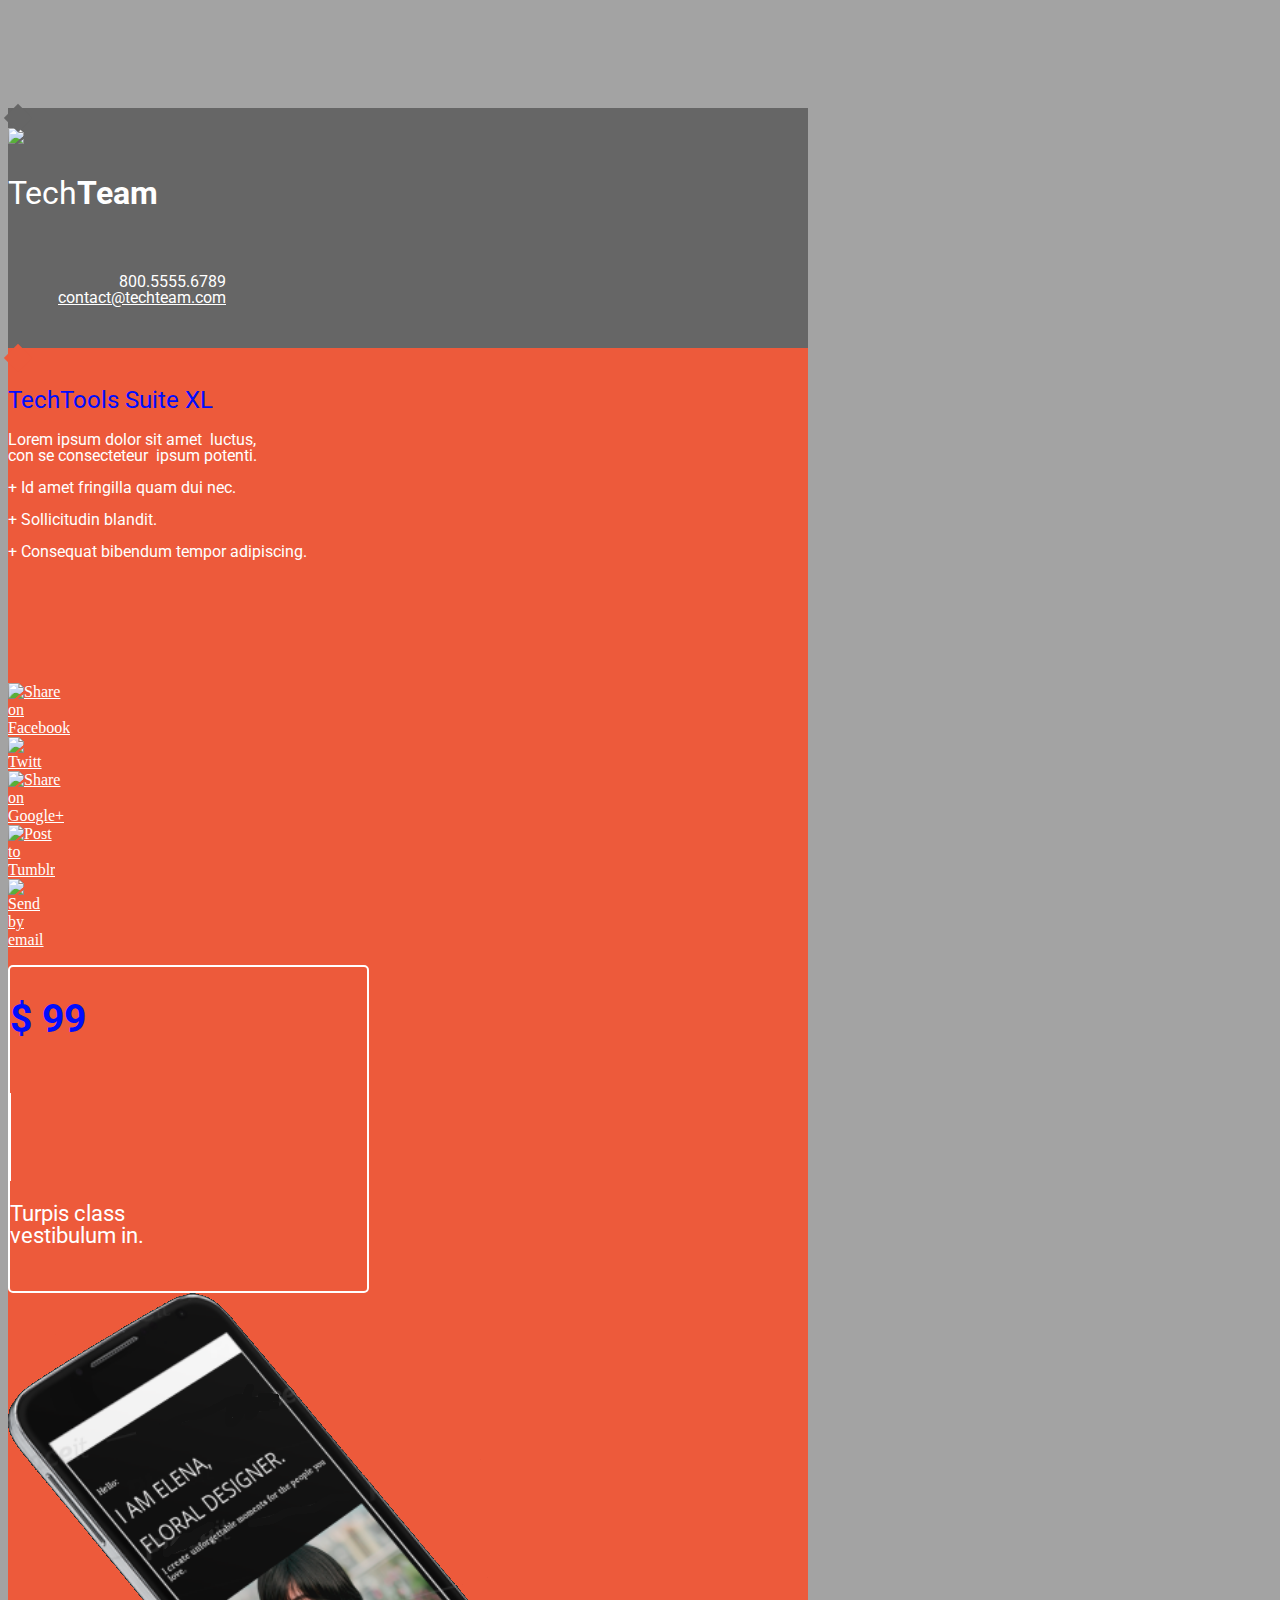
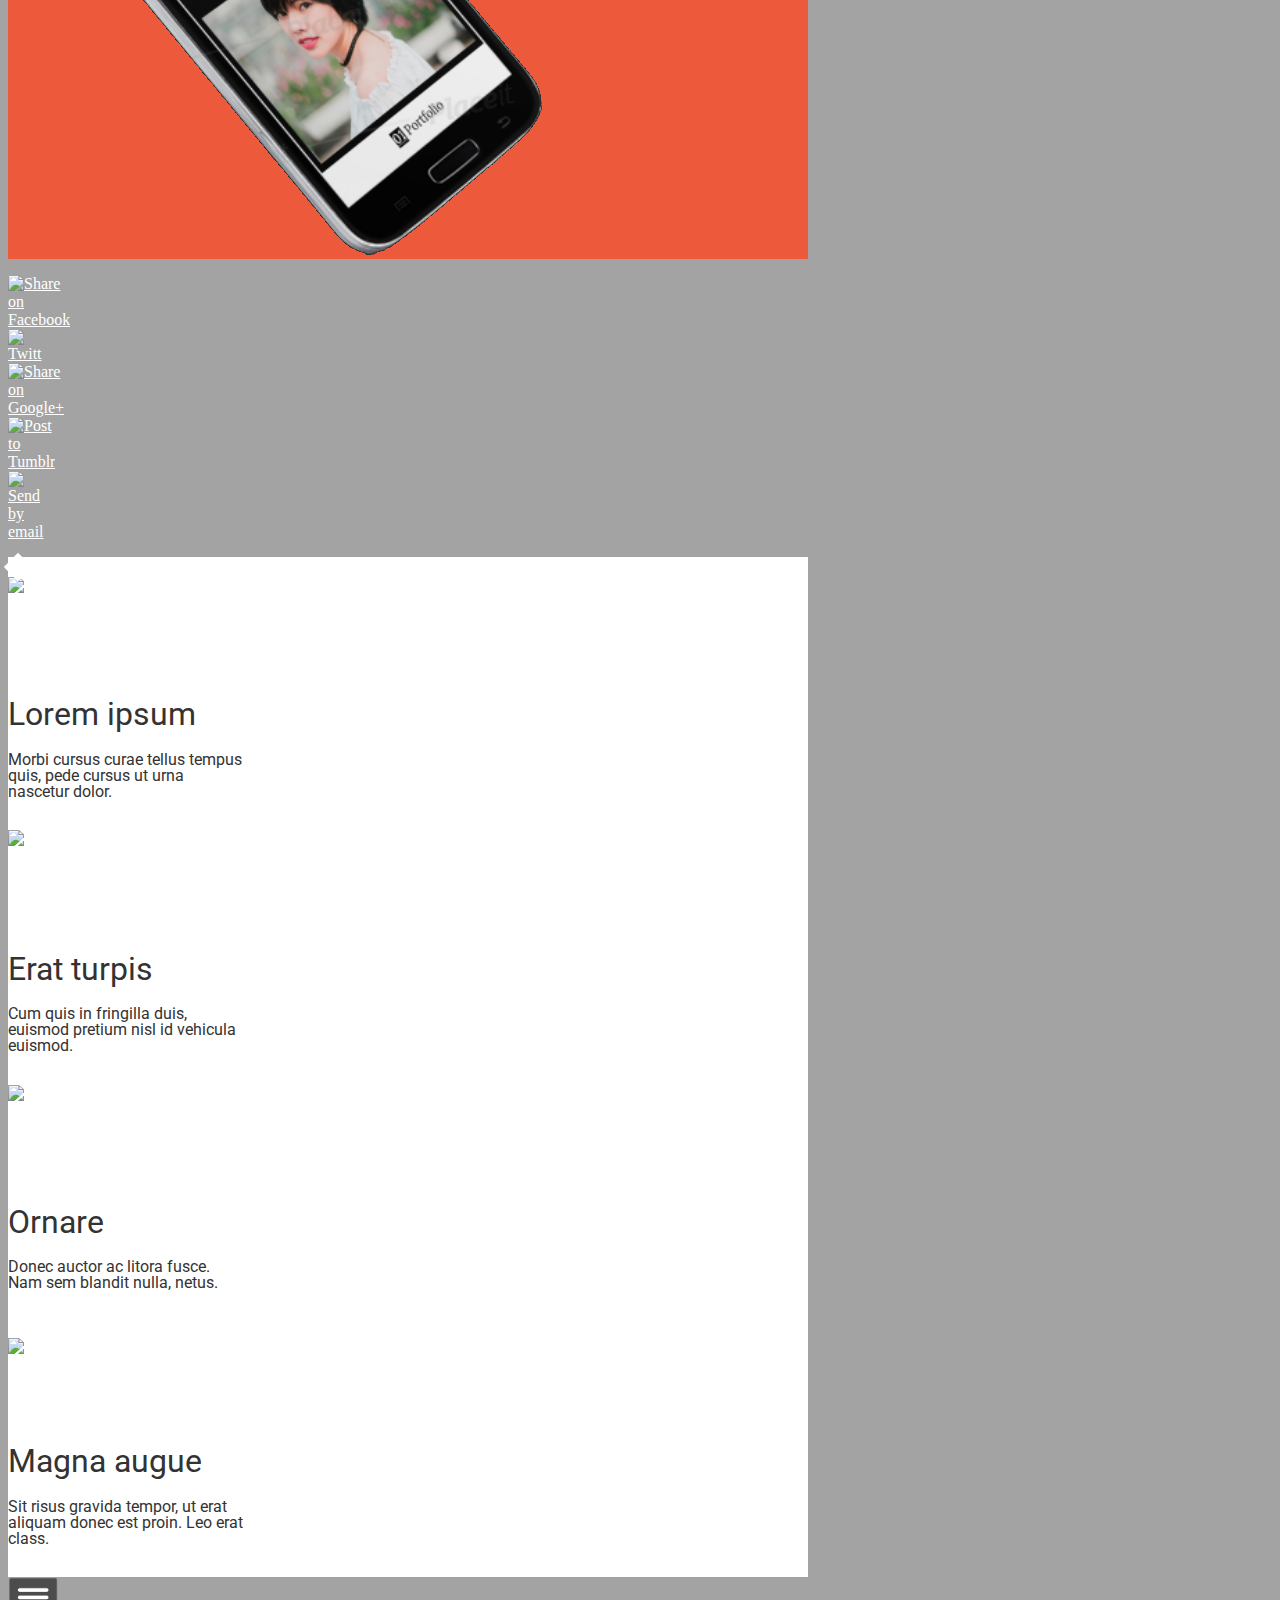
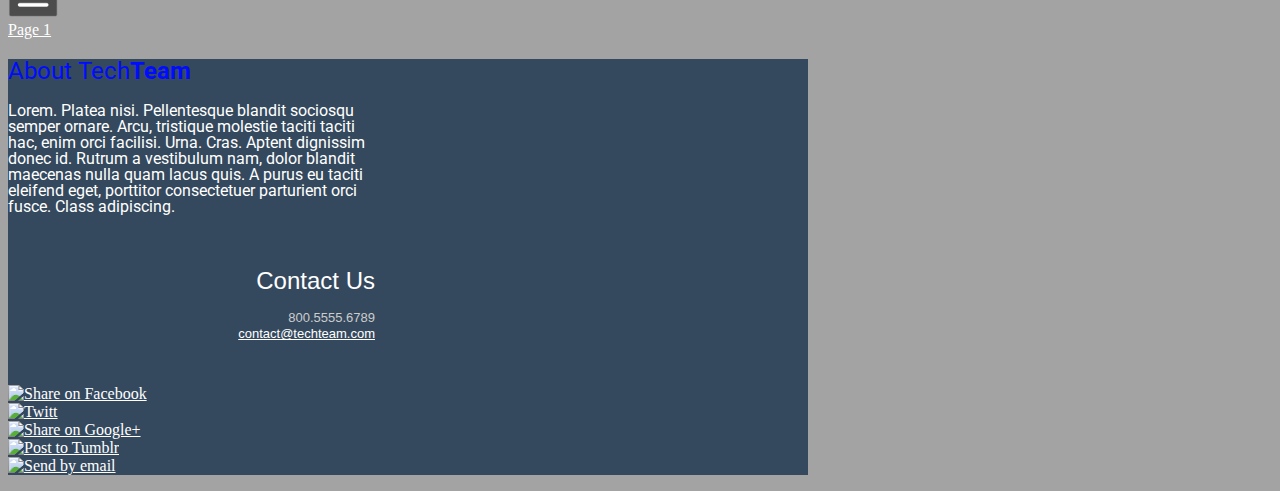
==== editable.html @ 441bf954 "Create editable.html" ====
<!DOCTYPE html><html lang=""><head>
    <title>Tech Tools Suite XL</title>
    <meta charset="UTF-8">
    <meta name="generator" content="Silex v2.2.8">
    <!-- leave this for stats -->
    <script type="text/javascript" src="https://preprod.silex.me/static/2.8/jquery.js" data-silex-static=""></script>
    <script type="text/javascript" src="https://preprod.silex.me/static/2.8/jquery-ui.js" data-silex-static=""></script>

    <script type="text/javascript" src="https://preprod.silex.me/static/2.8/pageable.js" data-silex-static=""></script>
    <script type="text/javascript" src="https://preprod.silex.me/static/2.8/front-end.js" data-silex-static=""></script>
    <!-- Normalize -->
    <link href="https://preprod.silex.me/static/2.8/normalize.css" rel="stylesheet" data-silex-static="">
    <!-- Silex style -->
    <link href="https://preprod.silex.me/static/2.8/front-end.css" rel="stylesheet" data-silex-static="">

    <style type="text/css" class="silex-style">.rotated {-webkit-transform: rotate(45deg); -moz-transform: rotate(45deg); -ms-transform: rotate(45deg); -o-transform: rotate(45deg); transform: rotate(45deg);}.top-z {z-index: 999;}</style>
    <script type="text/javascript" class="silex-script"></script>
    
    <style class="silex-inline-styles" type="text/css">.silex-id-1439573540471-28 {cursor: auto; background-color: rgb(163, 163, 163);}.silex-id-1541609928224-13 {min-height: 100px;}@media only screen and (max-width: 480px), only screen and (max-device-width: 480px) {.silex-id-1541609928224-13 {top: 0px; left: 0px;}}.silex-id-1541609928220-12 {min-height: 100px;}@media only screen and (max-width: 480px), only screen and (max-device-width: 480px) {.silex-id-1541609928220-12 {min-height: 59px; top: 0px; left: 12px; width: 444px;}}.silex-id-1492793402523-5 {background-color: transparent; min-width: 800px;}.silex-id-1492793402523-4 {width: 800px; background-color: rgba(102,102,102,1); min-height: 100px; top: 15px; left: 726px;}.silex-id-1439573540164-25 {width: 20px; top: 89px; left: 376px; background-color: rgb(102, 102, 102); min-height: 20px;}.silex-id-1439573539993-24 {width: 28px; top: 35px; left: 25px; min-height: 28px;}.silex-id-1439573539891-23 {width: 197px; top: 9px; left: 60px; background-color: transparent; min-height: 81px;}@media only screen and (max-width: 480px), only screen and (max-device-width: 480px) {.silex-id-1439573539891-23 {top: 10px; left: 53px; width: 169px; min-height: 81px;}}.silex-id-1439573539452-22 {width: 218px; top: 15px; left: 555px; background-color: transparent; min-height: 74px;}@media only screen and (max-width: 480px), only screen and (max-device-width: 480px) {.silex-id-1439573539452-22 {top: 13px; left: 236px; width: 205px; min-height: 74px;}}.silex-id-1492793481801-7 {background-color: transparent; min-width: 800px;}@media only screen and (max-width: 480px), only screen and (max-device-width: 480px) {.silex-id-1492793481801-7 {top: 159px; left: 0px;}}.silex-id-1492793481801-6 {width: 800px; background-color: rgba(237,90,59,1); min-height: 500px; top: 15px; left: 727px;}@media only screen and (max-width: 480px), only screen and (max-device-width: 480px) {.silex-id-1492793481801-6 {min-height: 808px; top: 0px; left: 12px; width: 444px;}}.silex-id-1439573537452-20 {width: 20px; top: 488px; left: 376px; background-color: rgb(237, 90, 59); min-height: 20px;}.silex-id-1439573536451-19 {width: 464px; top: 60px; left: 25px; background-color: transparent; min-height: 279px;}@media only screen and (max-width: 480px), only screen and (max-device-width: 480px) {.silex-id-1439573536451-19 {top: 0px; left: 22px; width: 421px; min-height: 208px;}}.silex-id-1541610118145-0 {width: 37px; min-height: 221px; background-color: transparent; top: 337px; left: 684px;}@media only screen and (max-width: 480px), only screen and (max-device-width: 480px) {.silex-id-1541610118145-0 {top: 639px; left: 139px; width: 189px; min-height: 22px;}}.silex-id-1545068412418-19 {width: 412px; background-color: transparent; min-height: 132px; top: 328px; left: 190px;}.silex-id-1439573535453-18 {width: 357px; top: 14px; left: 24px; border-top-width: 2px; border-right-width: 2px; border-bottom-width: 2px; border-left-width: 2px; border-top-style: solid; border-right-style: solid; border-bottom-style: solid; border-left-style: solid; border-top-color: rgb(255, 255, 255); border-right-color: rgb(255, 255, 255); border-bottom-color: rgb(255, 255, 255); border-left-color: rgb(255, 255, 255); border-image-source: initial; border-image-slice: initial; border-image-width: initial; border-image-outset: initial; border-image-repeat: initial; border-top-left-radius: 5px; border-top-right-radius: 5px; border-bottom-right-radius: 5px; border-bottom-left-radius: 5px; background-color: transparent; min-height: 98px;}.silex-id-1439573534459-17 {width: 95px; top: 1px; left: 20px; background-color: transparent; min-height: 93px;}.silex-id-1439573533566-16 {width: 31px; top: 5px; left: 132px; border-top-width: 0px; border-right-width: 0px; border-bottom-width: 0px; border-left-width: 1px; border-top-style: solid; border-right-style: solid; border-bottom-style: solid; border-left-style: solid; border-top-color: rgb(255, 255, 255); border-right-color: rgb(255, 255, 255); border-bottom-color: rgb(255, 255, 255); border-left-color: rgb(255, 255, 255); background-color: transparent; line-height: 19px; min-height: 88px;}.silex-id-1541610551952-2 {width: 154px; min-height: 80px; top: 7px; left: 189px;}.silex-id-1439573276986-15 {width: 305px; top: 13px; left: 435px; min-height: 320px;}.silex-id-1492793748318-13 {width: 37px; min-height: 221px; background-color: transparent; top: 138px; left: 26px;}@media only screen and (max-width: 480px), only screen and (max-device-width: 480px) {.silex-id-1492793748318-13 {top: 639px; left: 139px; width: 189px; min-height: 22px;}}.silex-id-1545068486823-20 {background-color: transparent; min-width: 800px; top: 276px; left: NaNpx;}@media only screen and (max-width: 480px), only screen and (max-device-width: 480px) {.silex-id-1545068486823-20 {top: 866px; left: 0px;}}.silex-id-1545068486823-21 {width: 800px; background-color: rgba(255,255,255,1); min-height: 387px; top: 15px; left: 647px;}@media only screen and (max-width: 480px), only screen and (max-device-width: 480px) {.silex-id-1545068486823-21 {min-height: 793px;}}.silex-id-1545068486824-22 {width: 20px; top: 377px; left: 376px; background-color: rgb(255, 255, 255); min-height: 20px;}.silex-id-1545068499092-35 {width: 370px; background-color: rgb(255, 255, 255); min-height: 150px; top: 25px; left: 21px;}.silex-id-1439573272985-11 {width: 100px; top: 30px; left: 0px; min-height: 100px;}.silex-id-1439573271990-10 {width: 236px; top: 3px; left: 122px; background-color: transparent; min-height: 132px;}.silex-id-1545068552828-36 {width: 370px; background-color: rgb(255, 255, 255); min-height: 150px; top: 25px; left: 410px;}.silex-id-1439573274988-13 {width: 100px; top: 29px; left: 10px; min-height: 101px;}.silex-id-1439573270988-9 {width: 236px; top: 3px; left: 134px; background-color: transparent; min-height: 132px;}.silex-id-1545068587372-37 {width: 370px; background-color: rgb(255, 255, 255); min-height: 150px; top: 216px; left: 21px;}.silex-id-1439573276011-14 {width: 100px; top: 37px; left: 0px; min-height: 100px;}.silex-id-1439573269990-8 {width: 236px; top: 10px; left: 121px; background-color: transparent; min-height: 132px;}.silex-id-1545068587409-38 {width: 370px; background-color: rgb(255, 255, 255); min-height: 150px; top: 216px; left: 410px;}.silex-id-1439573273989-12 {width: 100px; top: 30px; left: 10px; min-height: 86px;}.silex-id-1439573268988-7 {width: 236px; top: 3px; left: 133px; background-color: transparent; min-height: 132px;}.silex-id-1492793650681-11 {background-color: transparent; min-width: 800px;}.silex-id-1492793650680-10 {width: 800px; background-color: rgba(53,73,94,1); min-height: 250px;}.silex-id-1439573265982-4 {width: 367px; top: 25px; left: 25px; background-color: transparent; min-height: 210px;}.silex-id-1439573264982-3 {width: 367px; top: 25px; left: 413px; background-color: transparent; min-height: 100px;}.silex-id-1492793700949-12 {width: 180px; min-height: 68px; background-color: transparent; top: 126px; left: 604px;}</style>






    <script type="text/json" class="silex-json-styles">[{"fonts":[{"family":"'Roboto', sans-serif","href":"https://fonts.googleapis.com/css?family=Roboto"}],"desktop":{"silex-id-1439573540471-28":{"cursor":"auto","background-color":"rgb(163, 163, 163)","top":"","left":""},"silex-id-1439573540164-25":{"width":"20px","top":"89px","left":"376px","background-color":"rgb(102, 102, 102)","min-height":"20px"},"silex-id-1439573539993-24":{"width":"28px","top":"35px","left":"25px","min-height":"28px"},"silex-id-1439573539891-23":{"width":"197px","top":"9px","left":"60px","background-color":"transparent","min-height":"81px"},"silex-id-1439573539452-22":{"width":"218px","top":"15px","left":"555px","background-color":"transparent","min-height":"74px"},"silex-id-1439573537452-20":{"width":"20px","top":"488px","left":"376px","background-color":"rgb(237, 90, 59)","min-height":"20px"},"silex-id-1439573536451-19":{"width":"464px","top":"60px","left":"25px","background-color":"transparent","min-height":"279px"},"silex-id-1439573535453-18":{"width":"357px","top":"14px","left":"24px","border-top-width":"2px","border-right-width":"2px","border-bottom-width":"2px","border-left-width":"2px","border-top-style":"solid","border-right-style":"solid","border-bottom-style":"solid","border-left-style":"solid","border-top-color":"rgb(255, 255, 255)","border-right-color":"rgb(255, 255, 255)","border-bottom-color":"rgb(255, 255, 255)","border-left-color":"rgb(255, 255, 255)","border-image-source":"initial","border-image-slice":"initial","border-image-width":"initial","border-image-outset":"initial","border-image-repeat":"initial","border-top-left-radius":"5px","border-top-right-radius":"5px","border-bottom-right-radius":"5px","border-bottom-left-radius":"5px","background-color":"transparent","min-height":"98px"},"silex-id-1439573534459-17":{"width":"95px","top":"1px","left":"20px","background-color":"transparent","min-height":"93px"},"silex-id-1439573533566-16":{"width":"31px","top":"5px","left":"132px","border-top-width":"0px","border-right-width":"0px","border-bottom-width":"0px","border-left-width":"1px","border-top-style":"solid","border-right-style":"solid","border-bottom-style":"solid","border-left-style":"solid","border-top-color":"rgb(255, 255, 255)","border-right-color":"rgb(255, 255, 255)","border-bottom-color":"rgb(255, 255, 255)","border-left-color":"rgb(255, 255, 255)","background-color":"transparent","line-height":"19px","min-height":"88px"},"silex-id-1439573276986-15":{"width":"305px","top":"13px","left":"435px","min-height":"320px"},"silex-id-1439573276011-14":{"width":"100px","top":"37px","left":"0px","min-height":"100px"},"silex-id-1439573274988-13":{"width":"100px","top":"29px","left":"10px","min-height":"101px"},"silex-id-1439573273989-12":{"width":"100px","top":"30px","left":"10px","min-height":"86px"},"silex-id-1439573272985-11":{"width":"100px","top":"30px","left":"0px","min-height":"100px"},"silex-id-1439573271990-10":{"width":"236px","top":"3px","left":"122px","background-color":"transparent","min-height":"132px"},"silex-id-1439573270988-9":{"width":"236px","top":"3px","left":"134px","background-color":"transparent","min-height":"132px"},"silex-id-1439573269990-8":{"width":"236px","top":"10px","left":"121px","background-color":"transparent","min-height":"132px"},"silex-id-1439573268988-7":{"width":"236px","top":"3px","left":"133px","background-color":"transparent","min-height":"132px"},"silex-id-1439573267988-6":{"width":"20px","top":"377px","left":"376px","background-color":"rgb(255, 255, 255)","min-height":"20px"},"silex-id-1439573265982-4":{"width":"367px","top":"25px","left":"25px","background-color":"transparent","min-height":"210px"},"silex-id-1439573264982-3":{"width":"367px","top":"25px","left":"413px","background-color":"transparent","min-height":"100px"},"silex-id-1439573263985-2":{"width":"42px","top":"141px","left":"736px","min-height":"38px"},"silex-id-1439573262983-1":{"width":"18px","top":"139px","left":"687px","min-height":"38px"},"silex-id-1439573261942-0":{"width":"27px","top":"140px","left":"632px","min-height":"38px"},"silex-id-1492793402523-4":{"width":"800px","background-color":"rgba(102,102,102,1)","min-height":"100px","top":"15px","left":"726px"},"silex-id-1492793402523-5":{"background-color":"transparent","min-width":"800px"},"silex-id-1492793481801-6":{"width":"800px","background-color":"rgba(237,90,59,1)","min-height":"500px","top":"15px","left":"727px"},"silex-id-1492793481801-7":{"background-color":"transparent","min-width":"800px"},"silex-id-1492793561473-8":{"width":"800px","background-color":"rgba(255,255,255,1)","min-height":"387px","top":"15px","left":"647px"},"silex-id-1492793650680-10":{"width":"800px","background-color":"rgba(53,73,94,1)","min-height":"250px"},"silex-id-1492793650681-11":{"background-color":"transparent","min-width":"800px"},"silex-id-1492793700949-12":{"width":"180px","min-height":"68px","background-color":"transparent","top":"126px","left":"604px"},"silex-id-1492793748318-13":{"width":"37px","min-height":"221px","background-color":"transparent","top":"138px","left":"26px"},"silex-id-1492793856630-14":{"width":"369px","background-color":"transparent","min-height":"148px","top":"25px","left":"21px"},"silex-id-1492794657856-15":{"width":"370px","background-color":"transparent","min-height":"140px","top":"216px","left":"21px"},"silex-id-1492795290607-16":{"width":"370px","background-color":"transparent","min-height":"150px","top":"25px","left":"420px"},"silex-id-1492795298615-17":{"width":"370px","background-color":"transparent","min-height":"141px","top":"216px","left":"420px"},"silex-id-1541609928220-12":{"width":"","background-color":"","min-height":"100px"},"silex-id-1541609928224-13":{"min-height":"100px"},"silex-id-1541610118145-0":{"width":"37px","min-height":"221px","background-color":"transparent","top":"337px","left":"684px"},"silex-id-1541610551952-2":{"width":"154px","min-height":"80px","top":"7px","left":"189px"},"silex-id-1545068412418-19":{"width":"412px","background-color":"transparent","min-height":"132px","top":"328px","left":"190px"},"silex-id-1545068486824-22":{"width":"20px","top":"377px","left":"376px","background-color":"rgb(255, 255, 255)","min-height":"20px"},"silex-id-1545068486829-24":{"width":"100px","top":"27px","left":"0px","min-height":"100px"},"silex-id-1545068486831-25":{"width":"236px","top":"0px","left":"122px","background-color":"transparent","min-height":"132px"},"silex-id-1545068486836-27":{"width":"100px","top":"27px","left":"0px","min-height":"100px"},"silex-id-1545068486837-28":{"width":"236px","top":"0px","left":"121px","background-color":"transparent","min-height":"132px"},"silex-id-1545068486842-30":{"width":"100px","top":"27px","left":"0px","min-height":"86px"},"silex-id-1545068486843-31":{"width":"236px","top":"0px","left":"123px","background-color":"transparent","min-height":"132px"},"silex-id-1545068486850-33":{"width":"100px","top":"23px","left":"0px","min-height":"101px"},"silex-id-1545068486851-34":{"width":"236px","top":"-3px","left":"124px","background-color":"transparent","min-height":"132px"},"silex-id-1545068486823-20":{"background-color":"transparent","min-width":"800px","top":"276px","left":"NaNpx"},"silex-id-1545068486823-21":{"width":"800px","background-color":"rgba(255,255,255,1)","min-height":"387px","top":"15px","left":"647px"},"silex-id-1545068499092-35":{"width":"370px","background-color":"rgb(255, 255, 255)","min-height":"150px","top":"25px","left":"21px"},"silex-id-1545068552828-36":{"width":"370px","background-color":"rgb(255, 255, 255)","min-height":"150px","top":"25px","left":"410px"},"silex-id-1545068587372-37":{"width":"370px","background-color":"rgb(255, 255, 255)","min-height":"150px","top":"216px","left":"21px"},"silex-id-1545068587409-38":{"width":"370px","background-color":"rgb(255, 255, 255)","min-height":"150px","top":"216px","left":"410px"}},"mobile":{"silex-id-1439573539891-23":{"top":"10px","left":"53px","width":"169px","min-height":"81px"},"silex-id-1541609928224-13":{"top":"0px","left":"0px"},"silex-id-1541609928220-12":{"min-height":"59px","top":"0px","left":"12px","width":"444px"},"silex-id-1439573539452-22":{"top":"13px","left":"236px","width":"205px","min-height":"74px"},"silex-id-1492793748318-13":{"top":"639px","left":"139px","width":"189px","min-height":"22px"},"silex-id-1492793561473-8":{"min-height":"793px"},"silex-id-1439573536451-19":{"top":"0px","left":"22px","width":"421px","min-height":"208px"},"silex-id-1492793481801-6":{"min-height":"808px","top":"0px","left":"12px","width":"444px"},"silex-id-1492793481801-7":{"top":"159px","left":"0px"},"silex-id-1541610118145-0":{"top":"639px","left":"139px","width":"189px","min-height":"22px"},"silex-id-1545068486823-21":{"min-height":"793px"},"silex-id-1545068486823-20":{"top":"866px","left":"0px"}},"prodotypeData":{"component":{"silex-id-1492793700949-12":{"name":"share1","templateName":"share","networks":["Facebook","Twitter","Google+","Tumblr","Email"],"style":"Flat Web Icon Set - Color","description":"Your site description"},"silex-id-1492793748318-13":{"name":"share1","templateName":"share","networks":["Facebook","Twitter","Google+","Tumblr","Email"],"style":"Flat Web Icon Set - Color","description":"Your site description"},"silex-id-1492793856630-14":{"name":"animated-container1","templateName":"animated-container","scale":"1"},"silex-id-1492794657856-15":{"name":"animated-container2","templateName":"animated-container","scale":"1","origin":"right"},"silex-id-1492795290607-16":{"name":"animated-container2","templateName":"animated-container","scale":"","origin":"right","distance":"0"},"silex-id-1492795298615-17":{"name":"animated-container2","templateName":"animated-container","scale":"1","origin":"right"},"silex-id-1541610118145-0":{"name":"share1","templateName":"share","networks":["Facebook","Twitter","Google+","Tumblr","Email"],"style":"Flat Web Icon Set - Color","description":"Your site description"}},"style":{"all-style":{"className":"all-style","templateName":"text","displayName":"All style","styles":{"desktop":{"normal":{"className":"all-style","pseudoClass":"normal","Heading1":{"font-weight":"normal","color":""},"All":{"color":"#ffffff","line-height":"1","font-family":"'Roboto', sans-serif"},"Link":{"color":"#ffffff"},"Heading2":{"font-weight":"normal","color":"#000cff"}}}}},"right-text":{"className":"right-text","templateName":"text","displayName":"Right text","styles":{"desktop":{"normal":{"className":"right-text","pseudoClass":"normal","All":{"text-align":"right"}}}}},"black-text":{"className":"black-text","templateName":"text","displayName":"Black text","styles":{"desktop":{"normal":{"templateName":"text","className":"black-text","pseudoClass":"normal","All":{"color":"#333333","line-height":"1"}}}}},"promo-text":{"className":"promo-text","templateName":"text","displayName":"Promo text","styles":{"desktop":{"normal":{"className":"promo-text","pseudoClass":"normal","All":{"text-indent":"","line-height":"","color":"#ffffff","font-size":"22px"},"Heading2":{"font-weight":"bold","font-size":"39px"}}}}}}}}]</script>


















    











    
    
<style class="silex-prodotype-style" type="text/css" data-style-id="all-style">h1 {font-weight: normal;}h2 {font-weight: normal; color: #000cff;}.text-element > .silex-element-content {font-family: 'Roboto', sans-serif; color: #ffffff; line-height: 1;}a {color: #ffffff;}[data-silex-href] {color: #ffffff;}</style><link href="https://fonts.googleapis.com/css?family=Roboto" rel="stylesheet" class="silex-custom-font"><style class="silex-prodotype-style" type="text/css" data-style-id="right-text">.right-text.text-element > .silex-element-content {text-align: right;}</style><style class="silex-prodotype-style" type="text/css" data-style-id="black-text">.black-text.text-element > .silex-element-content {color: #333333; line-height: 1;}</style><style class="silex-prodotype-style" type="text/css" data-style-id="promo-text">.promo-text h2 {font-weight: bold; font-size: 39px;}.promo-text.text-element > .silex-element-content {font-size: 22px; color: #ffffff;}</style><meta name="viewport" content="width=device-width, initial-scale=1"><meta name="website-width" content="800"><style type="text/css" class="silex-style-settings">.website-width {width: 800px;}</style><meta name="hostingProvider" content="ghpages"><meta name="publicationPath" content="{&quot;name&quot;:&quot;gh-pages&quot;,&quot;folder&quot;:&quot;repet&quot;,&quot;path&quot;:&quot;repet/gh-pages&quot;,&quot;service&quot;:&quot;github&quot;,&quot;url&quot;:&quot;https://singchan.github.io/repet/&quot;}"><!-- Silex HEAD tag do not remove -->
    <!-- End of Silex HEAD tag do not remove --></head>

<body data-silex-type="container" class="silex-id-1439573540471-28 all-style enable-mobile silex-runtime" data-silex-id="silex-id-1439573540471-28"><div data-silex-type="container" class="prevent-draggable container-element editable-style silex-id-1541609928224-13 section-element hide-on-desktop" data-silex-id="silex-id-1541609928224-13" style=""><div data-silex-type="container" class="editable-style silex-id-1541609928220-12 container-element silex-element-content silex-container-content website-width prevent-draggable" data-silex-id="silex-id-1541609928220-12"></div></div><div data-silex-type="container" class="prevent-draggable container-element editable-style silex-id-1492793402523-5 section-element" data-silex-id="silex-id-1492793402523-5">
        <div data-silex-type="container" class="editable-style silex-id-1492793402523-4 container-element silex-element-content silex-container-content website-width prevent-draggable" data-silex-id="silex-id-1492793402523-4">
            <div data-silex-type="container" class="editable-style container-element rotated top-z silex-id-1439573540164-25" data-silex-id="silex-id-1439573540164-25"></div>
            <div data-silex-type="image" class="editable-style image-element silex-id-1439573539993-24" data-silex-id="silex-id-1439573539993-24"><img src="../../../../../libs/templates/silex-templates/tech-tools/assets/feed-icon-14x14.png" class="silex-element-content">
            </div>
            
            
        <div data-silex-type="text" class="editable-style text-element silex-id-1439573539891-23" data-silex-id="silex-id-1439573539891-23" style="">
                <div class="silex-element-content normal"><h1>Tech<b>Team</b></h1><b></b>
                    
                </div>
            </div><div data-silex-type="text" class="editable-style text-element silex-id-1439573539452-22 right-text" data-silex-id="silex-id-1439573539452-22">
                <div class="silex-element-content normal"><p>
                    800.5555.6789
                    
                    
                        <a href="mailto:contact@techteam.com">
                        </a>
                        <a href="mailto:contact@techteam.com">contact@techteam.com</a>
                    
                    </p><p></p></div>
            </div></div>
    </div><div data-silex-type="container" class="prevent-draggable container-element editable-style silex-id-1492793481801-7 section-element" data-silex-id="silex-id-1492793481801-7">
        <div data-silex-type="container" class="editable-style silex-id-1492793481801-6 container-element silex-element-content silex-container-content website-width prevent-draggable" data-silex-id="silex-id-1492793481801-6">
            <div data-silex-type="container" class="editable-style container-element rotated top-z silex-id-1439573537452-20" data-silex-id="silex-id-1439573537452-20"></div>
            <div data-silex-type="text" class="editable-style text-element silex-id-1439573536451-19" data-silex-id="silex-id-1439573536451-19">
                <div class="silex-element-content normal">
                     <h2>TechTools&nbsp;Suite XL</h2>
                    
                        
                            <p>
                                Lorem ipsum dolor sit amet
                                &nbsp;luctus,&nbsp;<br>con se consecteteur&nbsp;
                                ipsum potenti.&nbsp;
                            </p>
                        
                        
                            <p>+ Id amet fringilla quam dui nec.&nbsp;</p>
                            <p>+ Sollicitudin blandit.&nbsp;</p>
                            <p>+ Consequat bibendum tempor adipiscing.&nbsp;</p>
                        
                    
                </div>
            </div>

            
            
        <div data-silex-type="html" class="editable-style html-element silex-component silex-component-share silex-id-1541610118145-0 hide-on-desktop" data-silex-id="silex-id-1541610118145-0" style="">
            <div class="silex-element-content">
<ul class="share-buttons" id="id_1541610118284_980">
  
  <li><a href="https://www.facebook.com/sharer/sharer.php?u=http://yoursite.com&amp;t=Your site title" title="Share on Facebook" target="_blank"><img alt="Share on Facebook" data-silex-static="" src="https://preprod.silex.me/static/2.8/simplesharingbuttons/flat_web_icon_set/color/Facebook.png"></a></li>
  
  
  <li><a href="https://twitter.com/intent/tweet?source=http://yoursite.com&amp;text=Your site title:%20http://yoursite.com&amp;via=silexlabs" target="_blank" title="Share on Twitter"><img alt="Twitt" data-silex-static="" src="https://preprod.silex.me/static/2.8/simplesharingbuttons/flat_web_icon_set/color/Twitter.png"></a></li>
  
  
  <li><a href="https://plus.google.com/share?url=http://yoursite.com" target="_blank" title="Share on Google+"><img alt="Share on Google+" data-silex-static="" src="https://preprod.silex.me/static/2.8/simplesharingbuttons/flat_web_icon_set/color/Google%2B.png"></a></li>
  
  
  <li><a href="http://www.tumblr.com/share?v=3&amp;u=http://yoursite.com&amp;t=Your site title&amp;s=" target="_blank" title="Post to Tumblr"><img alt="Post to Tumblr" data-silex-static="" src="https://preprod.silex.me/static/2.8/simplesharingbuttons/flat_web_icon_set/color/Tumblr.png"></a></li>
  
  
  
  
  
  
  
  
  <li><a href="mailto:?subject=Your site title&amp;body=Your site description:%20http://yoursite.com" target="_blank" title="Send email"><img alt="Send by email" data-silex-static="" src="https://preprod.silex.me/static/2.8/simplesharingbuttons/flat_web_icon_set/color/Email.png"></a></li>
  
</ul>

<style type="text/css">#id_1541610118284_980.share-buttons {list-style: none; padding: 0;}#id_1541610118284_980.share-buttons li {display: inline;}#id_1541610118284_980.share-buttons .sr-only {position: absolute; clip: rect(1px, 1px, 1px, 1px); padding: 0; border: 0; height: 1px; width: 1px; overflow: hidden;}</style>
</div>
        </div><div data-silex-type="container" class="editable-style silex-id-1545068412418-19 container-element" data-silex-id="silex-id-1545068412418-19" style=""><div data-silex-type="container" class="editable-style container-element silex-id-1439573535453-18" data-silex-id="silex-id-1439573535453-18" style="">
                    <div data-silex-type="text" class="editable-style text-element silex-id-1439573534459-17 promo-text" data-silex-id="silex-id-1439573534459-17" style="">
                        <div class="silex-element-content normal">
                            <h2>
                                $
                                99
                            </h2>
                        </div>
                    </div>
                    
                <div data-silex-type="text" class="editable-style text-element silex-id-1439573533566-16 promo-text" data-silex-id="silex-id-1439573533566-16" style="">
                        <div class="silex-element-content normal"><br></div>
                    </div><div data-silex-type="text" class="editable-style silex-id-1541610551952-2 text-element promo-text" data-silex-id="silex-id-1541610551952-2" style=""><div class="silex-element-content normal"><p>Turpis class vestibulum in.
                                </p><p>
                            
                            
                                
                                    </p><p>
                            
                                    </p><br></div></div></div></div><div data-silex-type="image" class="editable-style image-element silex-id-1439573276986-15" data-silex-id="silex-id-1439573276986-15" style="">
            <img src="phone.png" class="silex-element-content"></div></div>
        <div data-silex-type="html" class="editable-style html-element silex-component silex-component-share silex-id-1492793748318-13 hide-on-mobile" data-silex-id="silex-id-1492793748318-13">
            <div class="silex-element-content">
                <ul class="share-buttons" id="id_1495976136066_628">

                    <li>
                        <a href="https://www.facebook.com/sharer/sharer.php?u=http://yoursite.com&amp;t=Your%20site%20title" title="Share on Facebook" target="_blank"><img alt="Share on Facebook" data-silex-static="" src="https://preprod.silex.me/static/2.8/simplesharingbuttons/flat_web_icon_set/color/Facebook.png"></a>
                    </li>


                    <li>
                        <a href="https://twitter.com/intent/tweet?source=http://yoursite.com&amp;text=Your%20site%20title:%20http://yoursite.com&amp;via=silexlabs" target="_blank" title="Share on Twitter"><img alt="Twitt" data-silex-static="" src="https://preprod.silex.me/static/2.8/simplesharingbuttons/flat_web_icon_set/color/Twitter.png"></a>
                    </li>


                    <li>
                        <a href="https://plus.google.com/share?url=http://yoursite.com" target="_blank" title="Share on Google+"><img alt="Share on Google+" data-silex-static="" src="https://preprod.silex.me/static/2.8/simplesharingbuttons/flat_web_icon_set/color/Google%2B.png"></a>
                    </li>


                    <li>
                        <a href="http://www.tumblr.com/share?v=3&amp;u=http://yoursite.com&amp;t=Your%20site%20title&amp;s=" target="_blank" title="Post to Tumblr"><img alt="Post to Tumblr" data-silex-static="" src="https://preprod.silex.me/static/2.8/simplesharingbuttons/flat_web_icon_set/color/Tumblr.png"></a>
                    </li>








                    <li>
                        <a href="mailto:?subject=Your%20site%20title&amp;body=Your%20site%20description:%20http://yoursite.com" target="_blank" title="Send email"><img alt="Send by email" data-silex-static="" src="https://preprod.silex.me/static/2.8/simplesharingbuttons/flat_web_icon_set/color/Email.png"></a>
                    </li>

                </ul>

                <style type="text/css">#id_1495976136066_628.share-buttons {list-style: none; padding: 0;}#id_1495976136066_628.share-buttons li {display: inline;}#id_1495976136066_628.share-buttons .sr-only {position: absolute; clip: rect(1px, 1px, 1px, 1px); padding: 0; border: 0; height: 1px; width: 1px; overflow: hidden;}</style>
            </div>
        </div>

    </div><div data-silex-type="container" class="prevent-draggable container-element editable-style section-element silex-id-1545068486823-20" data-silex-id="silex-id-1545068486823-20">
        <div data-silex-type="container" class="editable-style container-element silex-element-content silex-container-content website-width prevent-draggable silex-id-1545068486823-21" data-silex-id="silex-id-1545068486823-21">








            <div data-silex-type="container" class="editable-style container-element rotated top-z silex-id-1545068486824-22" data-silex-id="silex-id-1545068486824-22"></div>
            
            
            
            
        <div data-silex-type="container" class="editable-style silex-id-1545068499092-35 container-element" data-silex-id="silex-id-1545068499092-35" style=""><div data-silex-type="image" class="editable-style image-element page-page-1 paged-element silex-id-1439573272985-11" data-silex-id="silex-id-1439573272985-11" style=""><img src="../../../../../libs/templates/silex-templates/tech-tools/assets/picto3.png" class="silex-element-content">
                </div><div data-silex-type="text" class="editable-style text-element page-page-1 paged-element product-details silex-id-1439573271990-10 black-text paged-element-visible" data-silex-id="silex-id-1439573271990-10" style="">
                    <div class="silex-element-content normal">
                        <h1 class="heading1">Lorem ipsum</h1>
                        <p class="normal">Morbi cursus curae tellus tempus quis, pede cursus ut urna nascetur dolor.&nbsp;</p>
                        <h2 class="heading2"></h2>
                    </div>
                </div></div><div data-silex-type="container" class="editable-style container-element silex-id-1545068552828-36" data-silex-id="silex-id-1545068552828-36" style=""><div data-silex-type="image" class="editable-style image-element page-page-1 paged-element silex-id-1439573274988-13" data-silex-id="silex-id-1439573274988-13" style=""><img src="../../../../../libs/templates/silex-templates/tech-tools/assets/picto1.png" class="silex-element-content">
                </div><div data-silex-type="text" class="editable-style text-element product-details page-page-1 paged-element silex-id-1439573270988-9 black-text paged-element-visible" data-silex-id="silex-id-1439573270988-9" style="">
                    <div class="silex-element-content normal">
                        <h1 class="heading1">Erat turpis&nbsp;</h1>
                        <p class="normal">Cum quis in fringilla duis, euismod pretium nisl id vehicula euismod.&nbsp;</p>
                        <h2 class="heading2"></h2>
                    </div>
                </div></div><div data-silex-type="container" class="editable-style container-element silex-id-1545068587372-37" data-silex-id="silex-id-1545068587372-37" style=""><div data-silex-type="image" class="editable-style image-element page-page-1 paged-element silex-id-1439573276011-14" data-silex-id="silex-id-1439573276011-14" style=""><img src="../../../../../libs/templates/silex-templates/tech-tools/assets/back.png" class="silex-element-content">
                </div><div data-silex-type="text" class="editable-style text-element product-details page-page-1 paged-element silex-id-1439573269990-8 black-text paged-element-visible" data-silex-id="silex-id-1439573269990-8" style="">
                    <div class="silex-element-content normal">
                        <h1 class="heading1">Ornare</h1>
                        <p class="normal">Donec auctor ac litora fusce. Nam sem blandit nulla, netus.&nbsp;</p>
                        <h2 class="heading2"></h2>
                    </div>
                </div></div><div data-silex-type="container" class="editable-style container-element silex-id-1545068587409-38" data-silex-id="silex-id-1545068587409-38" style=""><div data-silex-type="image" class="editable-style image-element page-page-1 paged-element silex-id-1439573273989-12" data-silex-id="silex-id-1439573273989-12" style=""><img src="../../../../../libs/templates/silex-templates/tech-tools/assets/picto2.png" class="silex-element-content">
                </div><div data-silex-type="text" class="editable-style text-element product-details page-page-1 paged-element silex-id-1439573268988-7 black-text paged-element-visible" data-silex-id="silex-id-1439573268988-7" style="">
                    <div class="silex-element-content normal">
                        <h1 class="heading1">Magna augue</h1>
                        <p class="normal">Sit risus gravida tempor, ut erat aliquam donec est proin. Leo erat class.&nbsp;</p>
                        <h2 class="heading2"></h2>
                    </div>
                </div></div></div>



    </div>










    <div class="silex-pages">
        <div data-silex-type="image" data-silex-id="silex-id-hamburger-menu" class="menu-button editable-style silex-id-hamburger-menu image-element prevent-draggable hide-on-desktop"><img alt="open mobile menu" src="[data-uri]" class="silex-element-content"></div><a id="page-page-1" data-silex-type="page" class="page-element" href="#!page-page-1">Page 1</a></div>






    



    



    






    <div data-silex-type="container" class="prevent-draggable container-element editable-style silex-id-1492793650681-11 section-element" data-silex-id="silex-id-1492793650681-11">
        <div data-silex-type="container" class="editable-style silex-id-1492793650680-10 container-element silex-element-content silex-container-content website-width prevent-draggable" data-silex-id="silex-id-1492793650680-10">
            <div data-silex-type="text" class="editable-style text-element silex-id-1439573265982-4" data-silex-id="silex-id-1439573265982-4">
                <div class="silex-element-content normal"><h2>
                        About Tech<b>Team</b>
                    
                    
                        </h2><p></p>Lorem. Platea nisi. Pellentesque blandit sociosqu semper ornare. Arcu, tristique molestie taciti taciti hac, enim orci facilisi. Urna. Cras. Aptent dignissim donec id. Rutrum a vestibulum nam, dolor blandit maecenas nulla quam lacus quis. A purus eu taciti eleifend eget, porttitor consectetuer parturient orci fusce. Class adipiscing.
                    
                </div>
            </div>
            <div data-silex-type="text" class="editable-style text-element silex-id-1439573264982-3" data-silex-id="silex-id-1439573264982-3">
                <div class="silex-element-content normal">
                    <header style="text-align: right;">
                        <font size="5" face="verdana, sans-serif" color="#ffffff">Contact Us</font>
                    </header>
                    <header style="text-align: right;">
                        <font class="title" size="2" face="verdana, sans-serif" color="#ffffff"><span style="color: rgb(204, 204, 204);"><br></span></font>
                    </header>
                    <header>
                        <header style="text-align: right;">
                            <font size="2" face="verdana, sans-serif" color="#cccccc">800.5555.6789</font>
                        </header>
                        <header style="text-align: right;">
                            <font size="2" face="verdana, sans-serif" color="#cccccc"><a href="mailto:contact@techteam.com">contact@techteam.com</a></font>
                        </header>
                    </header>
                </div>
            </div>

            <div data-silex-type="html" class="editable-style silex-id-1492793700949-12 html-element silex-component silex-component-share" data-silex-id="silex-id-1492793700949-12">
                <div class="silex-element-content">
                    <ul class="share-buttons" id="id_1495976145385_684">

                        <li>
                            <a href="https://www.facebook.com/sharer/sharer.php?u=http://yoursite.com&amp;t=Your%20site%20title" title="Share on Facebook" target="_blank"><img alt="Share on Facebook" data-silex-static="" src="https://preprod.silex.me/static/2.8/simplesharingbuttons/flat_web_icon_set/color/Facebook.png"></a>
                        </li>


                        <li>
                            <a href="https://twitter.com/intent/tweet?source=http://yoursite.com&amp;text=Your%20site%20title:%20http://yoursite.com&amp;via=silexlabs" target="_blank" title="Share on Twitter"><img alt="Twitt" data-silex-static="" src="https://preprod.silex.me/static/2.8/simplesharingbuttons/flat_web_icon_set/color/Twitter.png"></a>
                        </li>


                        <li>
                            <a href="https://plus.google.com/share?url=http://yoursite.com" target="_blank" title="Share on Google+"><img alt="Share on Google+" data-silex-static="" src="https://preprod.silex.me/static/2.8/simplesharingbuttons/flat_web_icon_set/color/Google%2B.png"></a>
                        </li>


                        <li>
                            <a href="http://www.tumblr.com/share?v=3&amp;u=http://yoursite.com&amp;t=Your%20site%20title&amp;s=" target="_blank" title="Post to Tumblr"><img alt="Post to Tumblr" data-silex-static="" src="https://preprod.silex.me/static/2.8/simplesharingbuttons/flat_web_icon_set/color/Tumblr.png"></a>
                        </li>








                        <li>
                            <a href="mailto:?subject=Your%20site%20title&amp;body=Your%20site%20description:%20http://yoursite.com" target="_blank" title="Send email"><img alt="Send by email" data-silex-static="" src="https://preprod.silex.me/static/2.8/simplesharingbuttons/flat_web_icon_set/color/Email.png"></a>
                        </li>

                    </ul>

                    <style type="text/css">#id_1495976145385_684.share-buttons {list-style: none; padding: 0;}#id_1495976145385_684.share-buttons li {display: inline;}#id_1495976145385_684.share-buttons .sr-only {position: absolute; clip: rect(1px, 1px, 1px, 1px); padding: 0; border: 0; height: 1px; width: 1px; overflow: hidden;}</style>
                </div>
            </div>
        </div>
    </div>
















</body></html>
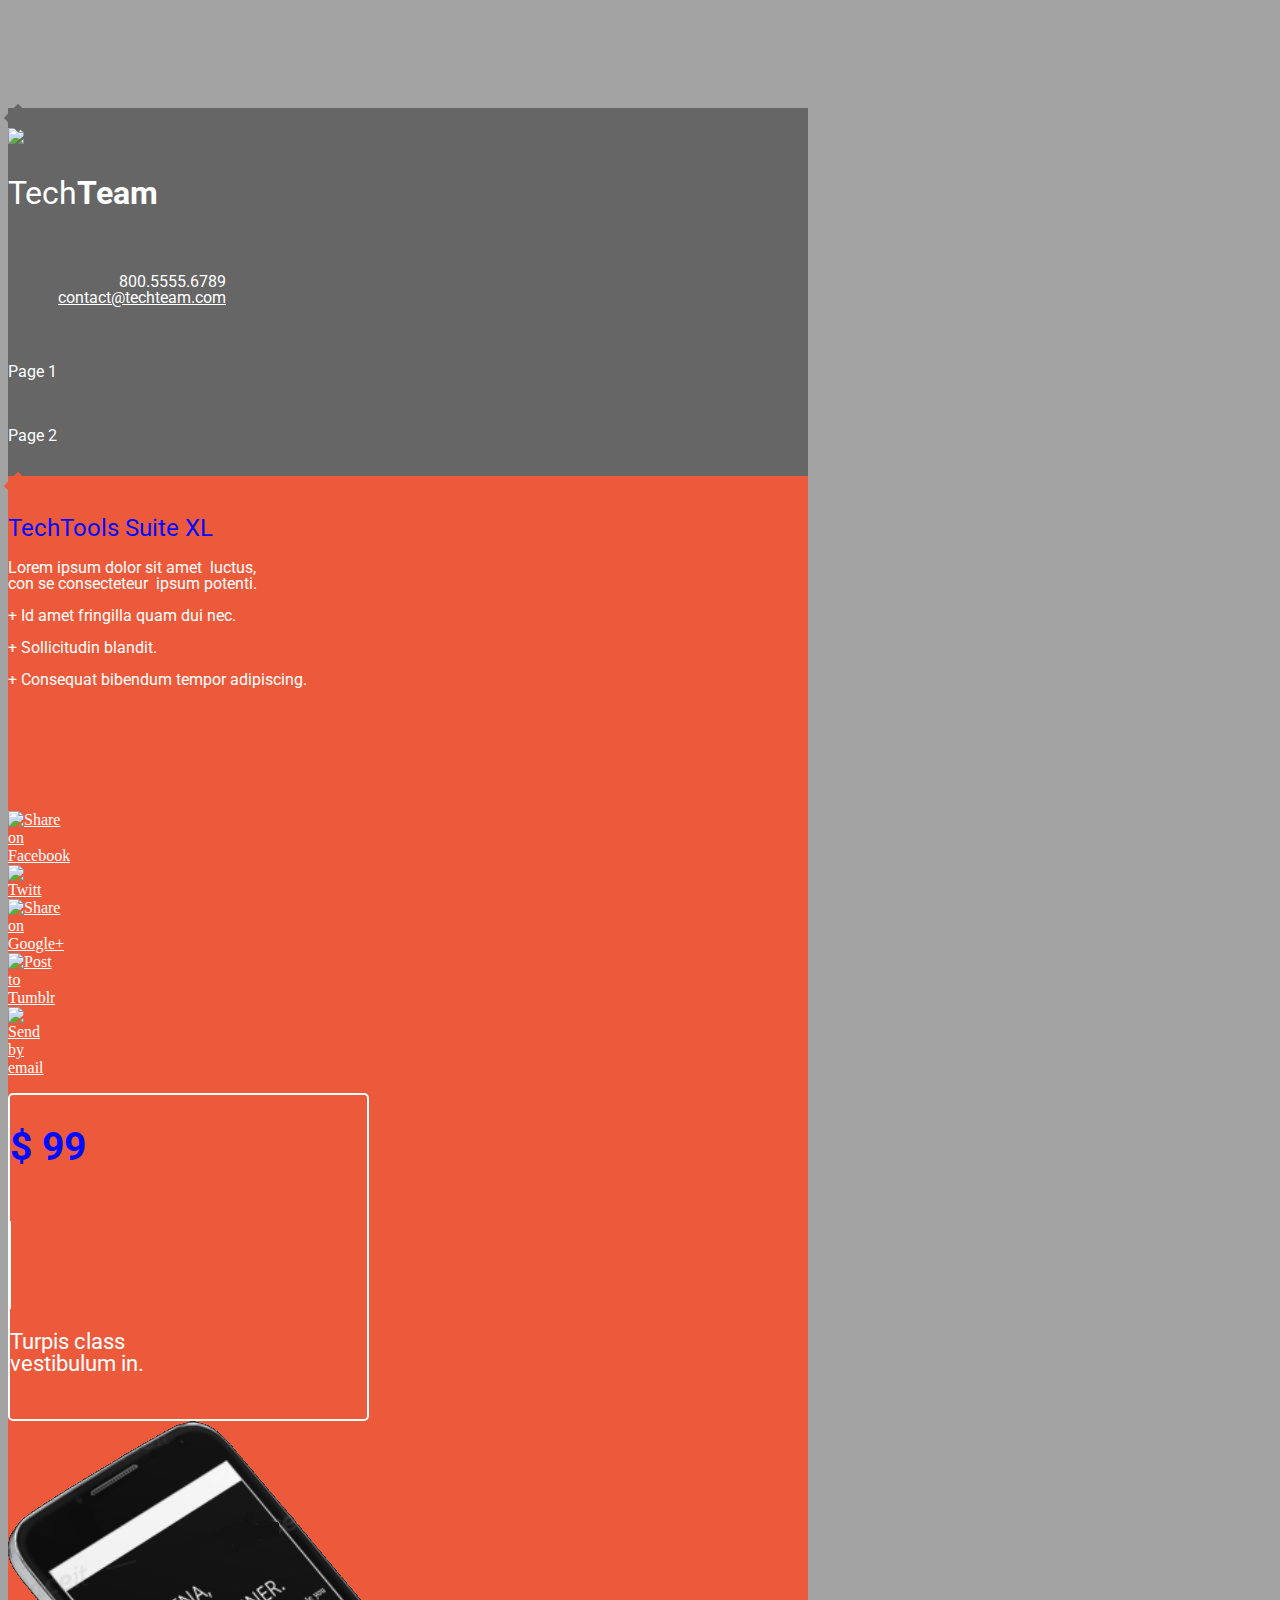
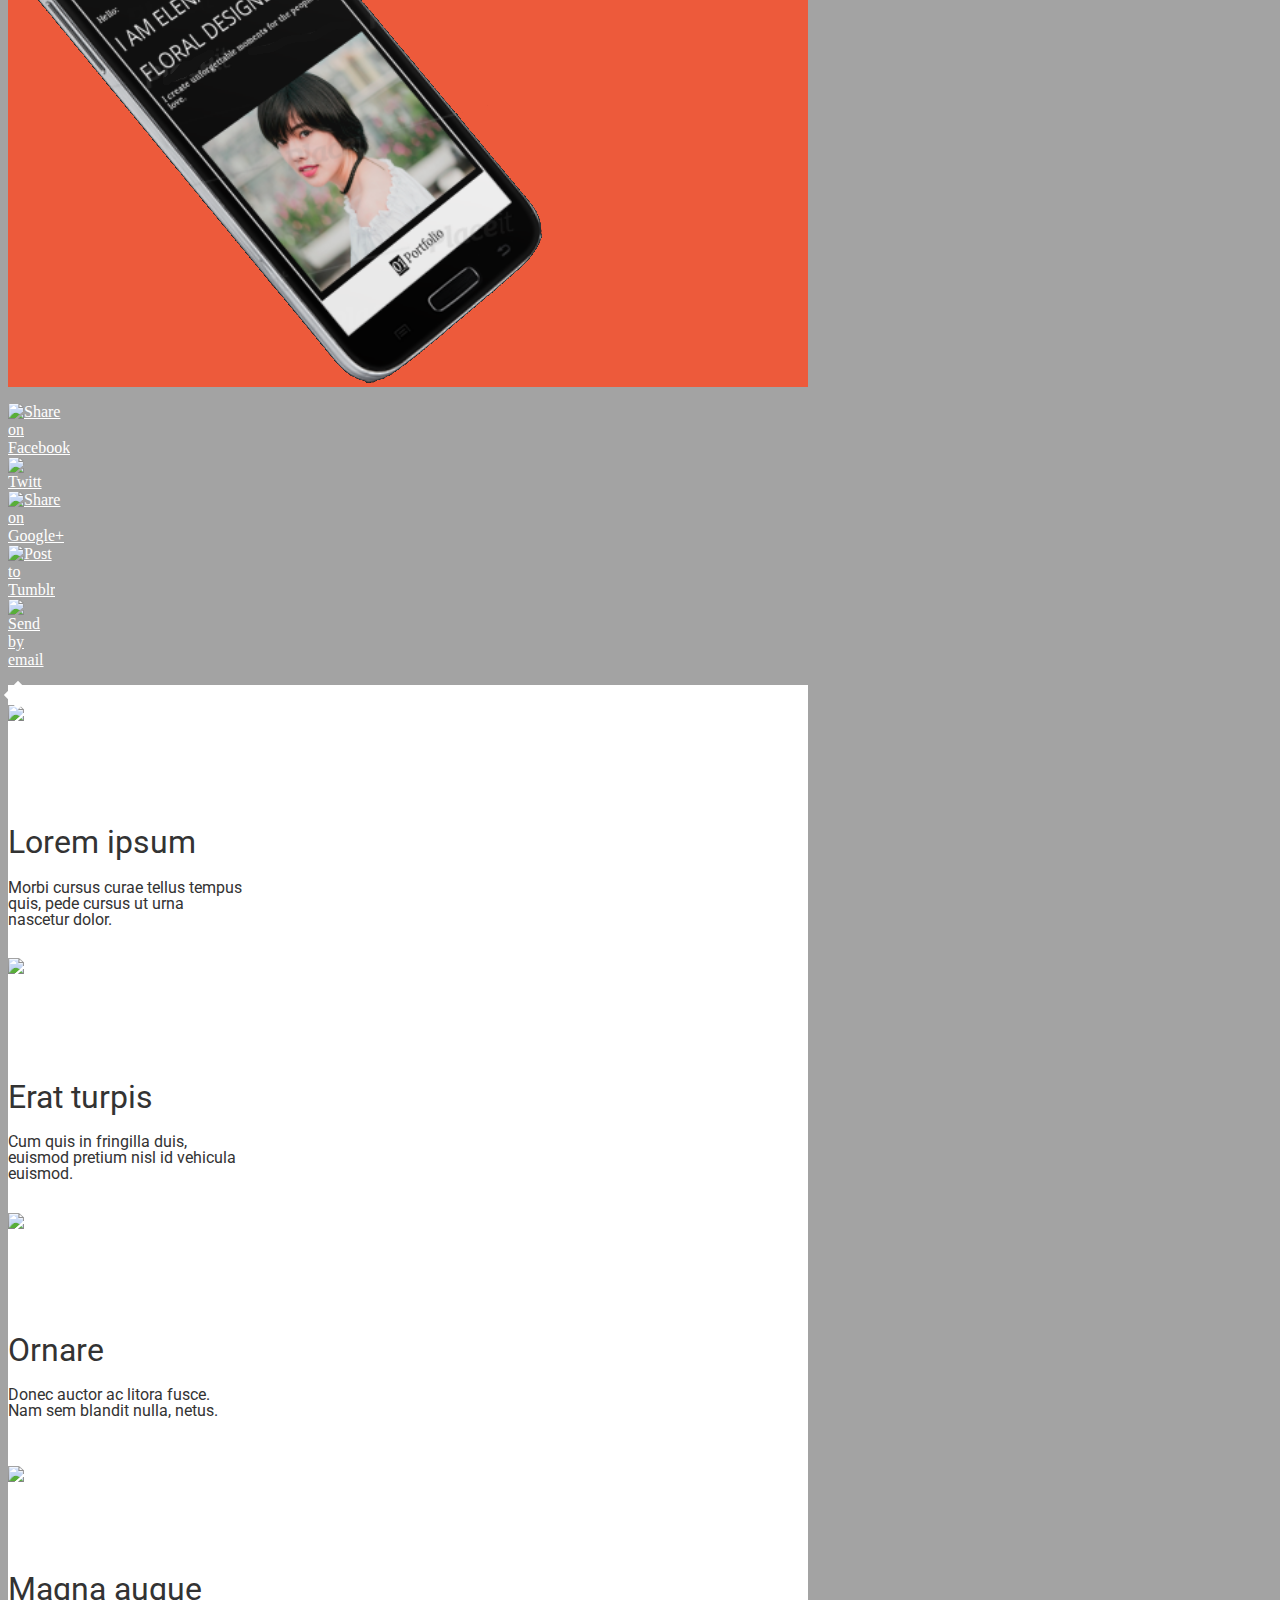
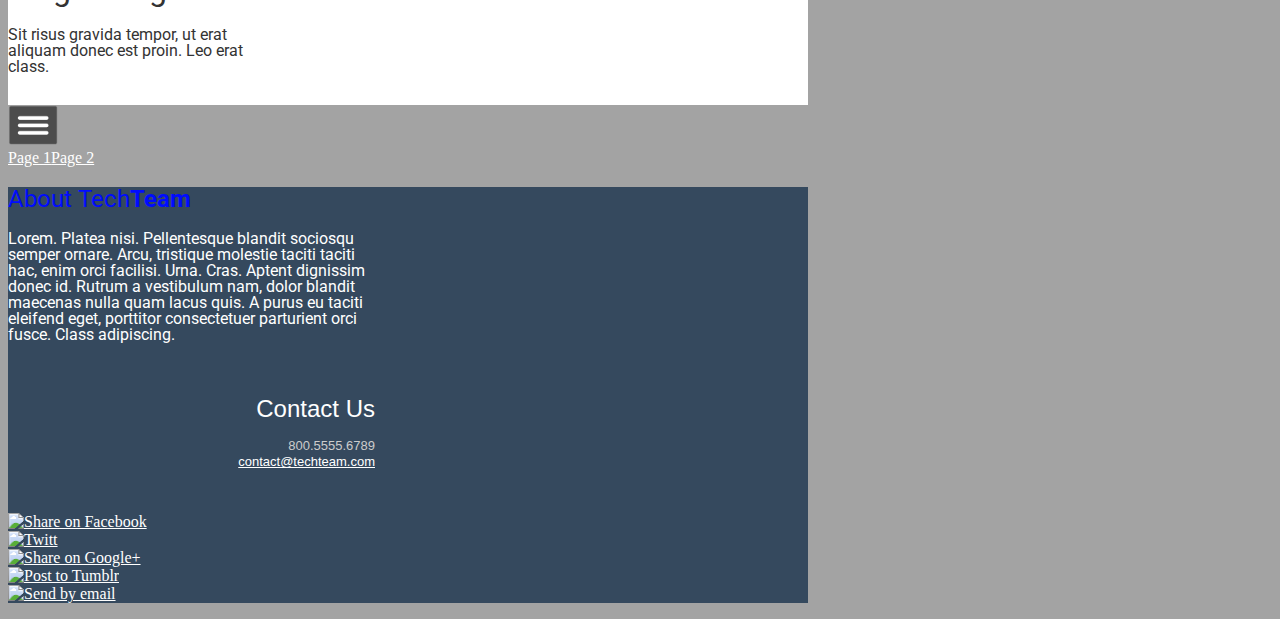
==== commit a1250213: "Create editable.html" ====
--- a/editable.html
+++ b/editable.html
@@ -16,14 +16,14 @@
     <style type="text/css" class="silex-style">.rotated {-webkit-transform: rotate(45deg); -moz-transform: rotate(45deg); -ms-transform: rotate(45deg); -o-transform: rotate(45deg); transform: rotate(45deg);}.top-z {z-index: 999;}</style>
     <script type="text/javascript" class="silex-script"></script>
     
-    <style class="silex-inline-styles" type="text/css">.silex-id-1439573540471-28 {cursor: auto; background-color: rgb(163, 163, 163);}.silex-id-1541609928224-13 {min-height: 100px;}@media only screen and (max-width: 480px), only screen and (max-device-width: 480px) {.silex-id-1541609928224-13 {top: 0px; left: 0px;}}.silex-id-1541609928220-12 {min-height: 100px;}@media only screen and (max-width: 480px), only screen and (max-device-width: 480px) {.silex-id-1541609928220-12 {min-height: 59px; top: 0px; left: 12px; width: 444px;}}.silex-id-1492793402523-5 {background-color: transparent; min-width: 800px;}.silex-id-1492793402523-4 {width: 800px; background-color: rgba(102,102,102,1); min-height: 100px; top: 15px; left: 726px;}.silex-id-1439573540164-25 {width: 20px; top: 89px; left: 376px; background-color: rgb(102, 102, 102); min-height: 20px;}.silex-id-1439573539993-24 {width: 28px; top: 35px; left: 25px; min-height: 28px;}.silex-id-1439573539891-23 {width: 197px; top: 9px; left: 60px; background-color: transparent; min-height: 81px;}@media only screen and (max-width: 480px), only screen and (max-device-width: 480px) {.silex-id-1439573539891-23 {top: 10px; left: 53px; width: 169px; min-height: 81px;}}.silex-id-1439573539452-22 {width: 218px; top: 15px; left: 555px; background-color: transparent; min-height: 74px;}@media only screen and (max-width: 480px), only screen and (max-device-width: 480px) {.silex-id-1439573539452-22 {top: 13px; left: 236px; width: 205px; min-height: 74px;}}.silex-id-1492793481801-7 {background-color: transparent; min-width: 800px;}@media only screen and (max-width: 480px), only screen and (max-device-width: 480px) {.silex-id-1492793481801-7 {top: 159px; left: 0px;}}.silex-id-1492793481801-6 {width: 800px; background-color: rgba(237,90,59,1); min-height: 500px; top: 15px; left: 727px;}@media only screen and (max-width: 480px), only screen and (max-device-width: 480px) {.silex-id-1492793481801-6 {min-height: 808px; top: 0px; left: 12px; width: 444px;}}.silex-id-1439573537452-20 {width: 20px; top: 488px; left: 376px; background-color: rgb(237, 90, 59); min-height: 20px;}.silex-id-1439573536451-19 {width: 464px; top: 60px; left: 25px; background-color: transparent; min-height: 279px;}@media only screen and (max-width: 480px), only screen and (max-device-width: 480px) {.silex-id-1439573536451-19 {top: 0px; left: 22px; width: 421px; min-height: 208px;}}.silex-id-1541610118145-0 {width: 37px; min-height: 221px; background-color: transparent; top: 337px; left: 684px;}@media only screen and (max-width: 480px), only screen and (max-device-width: 480px) {.silex-id-1541610118145-0 {top: 639px; left: 139px; width: 189px; min-height: 22px;}}.silex-id-1545068412418-19 {width: 412px; background-color: transparent; min-height: 132px; top: 328px; left: 190px;}.silex-id-1439573535453-18 {width: 357px; top: 14px; left: 24px; border-top-width: 2px; border-right-width: 2px; border-bottom-width: 2px; border-left-width: 2px; border-top-style: solid; border-right-style: solid; border-bottom-style: solid; border-left-style: solid; border-top-color: rgb(255, 255, 255); border-right-color: rgb(255, 255, 255); border-bottom-color: rgb(255, 255, 255); border-left-color: rgb(255, 255, 255); border-image-source: initial; border-image-slice: initial; border-image-width: initial; border-image-outset: initial; border-image-repeat: initial; border-top-left-radius: 5px; border-top-right-radius: 5px; border-bottom-right-radius: 5px; border-bottom-left-radius: 5px; background-color: transparent; min-height: 98px;}.silex-id-1439573534459-17 {width: 95px; top: 1px; left: 20px; background-color: transparent; min-height: 93px;}.silex-id-1439573533566-16 {width: 31px; top: 5px; left: 132px; border-top-width: 0px; border-right-width: 0px; border-bottom-width: 0px; border-left-width: 1px; border-top-style: solid; border-right-style: solid; border-bottom-style: solid; border-left-style: solid; border-top-color: rgb(255, 255, 255); border-right-color: rgb(255, 255, 255); border-bottom-color: rgb(255, 255, 255); border-left-color: rgb(255, 255, 255); background-color: transparent; line-height: 19px; min-height: 88px;}.silex-id-1541610551952-2 {width: 154px; min-height: 80px; top: 7px; left: 189px;}.silex-id-1439573276986-15 {width: 305px; top: 13px; left: 435px; min-height: 320px;}.silex-id-1492793748318-13 {width: 37px; min-height: 221px; background-color: transparent; top: 138px; left: 26px;}@media only screen and (max-width: 480px), only screen and (max-device-width: 480px) {.silex-id-1492793748318-13 {top: 639px; left: 139px; width: 189px; min-height: 22px;}}.silex-id-1545068486823-20 {background-color: transparent; min-width: 800px; top: 276px; left: NaNpx;}@media only screen and (max-width: 480px), only screen and (max-device-width: 480px) {.silex-id-1545068486823-20 {top: 866px; left: 0px;}}.silex-id-1545068486823-21 {width: 800px; background-color: rgba(255,255,255,1); min-height: 387px; top: 15px; left: 647px;}@media only screen and (max-width: 480px), only screen and (max-device-width: 480px) {.silex-id-1545068486823-21 {min-height: 793px;}}.silex-id-1545068486824-22 {width: 20px; top: 377px; left: 376px; background-color: rgb(255, 255, 255); min-height: 20px;}.silex-id-1545068499092-35 {width: 370px; background-color: rgb(255, 255, 255); min-height: 150px; top: 25px; left: 21px;}.silex-id-1439573272985-11 {width: 100px; top: 30px; left: 0px; min-height: 100px;}.silex-id-1439573271990-10 {width: 236px; top: 3px; left: 122px; background-color: transparent; min-height: 132px;}.silex-id-1545068552828-36 {width: 370px; background-color: rgb(255, 255, 255); min-height: 150px; top: 25px; left: 410px;}.silex-id-1439573274988-13 {width: 100px; top: 29px; left: 10px; min-height: 101px;}.silex-id-1439573270988-9 {width: 236px; top: 3px; left: 134px; background-color: transparent; min-height: 132px;}.silex-id-1545068587372-37 {width: 370px; background-color: rgb(255, 255, 255); min-height: 150px; top: 216px; left: 21px;}.silex-id-1439573276011-14 {width: 100px; top: 37px; left: 0px; min-height: 100px;}.silex-id-1439573269990-8 {width: 236px; top: 10px; left: 121px; background-color: transparent; min-height: 132px;}.silex-id-1545068587409-38 {width: 370px; background-color: rgb(255, 255, 255); min-height: 150px; top: 216px; left: 410px;}.silex-id-1439573273989-12 {width: 100px; top: 30px; left: 10px; min-height: 86px;}.silex-id-1439573268988-7 {width: 236px; top: 3px; left: 133px; background-color: transparent; min-height: 132px;}.silex-id-1492793650681-11 {background-color: transparent; min-width: 800px;}.silex-id-1492793650680-10 {width: 800px; background-color: rgba(53,73,94,1); min-height: 250px;}.silex-id-1439573265982-4 {width: 367px; top: 25px; left: 25px; background-color: transparent; min-height: 210px;}.silex-id-1439573264982-3 {width: 367px; top: 25px; left: 413px; background-color: transparent; min-height: 100px;}.silex-id-1492793700949-12 {width: 180px; min-height: 68px; background-color: transparent; top: 126px; left: 604px;}</style>
-
-
-
-
-
-
-    <script type="text/json" class="silex-json-styles">[{"fonts":[{"family":"'Roboto', sans-serif","href":"https://fonts.googleapis.com/css?family=Roboto"}],"desktop":{"silex-id-1439573540471-28":{"cursor":"auto","background-color":"rgb(163, 163, 163)","top":"","left":""},"silex-id-1439573540164-25":{"width":"20px","top":"89px","left":"376px","background-color":"rgb(102, 102, 102)","min-height":"20px"},"silex-id-1439573539993-24":{"width":"28px","top":"35px","left":"25px","min-height":"28px"},"silex-id-1439573539891-23":{"width":"197px","top":"9px","left":"60px","background-color":"transparent","min-height":"81px"},"silex-id-1439573539452-22":{"width":"218px","top":"15px","left":"555px","background-color":"transparent","min-height":"74px"},"silex-id-1439573537452-20":{"width":"20px","top":"488px","left":"376px","background-color":"rgb(237, 90, 59)","min-height":"20px"},"silex-id-1439573536451-19":{"width":"464px","top":"60px","left":"25px","background-color":"transparent","min-height":"279px"},"silex-id-1439573535453-18":{"width":"357px","top":"14px","left":"24px","border-top-width":"2px","border-right-width":"2px","border-bottom-width":"2px","border-left-width":"2px","border-top-style":"solid","border-right-style":"solid","border-bottom-style":"solid","border-left-style":"solid","border-top-color":"rgb(255, 255, 255)","border-right-color":"rgb(255, 255, 255)","border-bottom-color":"rgb(255, 255, 255)","border-left-color":"rgb(255, 255, 255)","border-image-source":"initial","border-image-slice":"initial","border-image-width":"initial","border-image-outset":"initial","border-image-repeat":"initial","border-top-left-radius":"5px","border-top-right-radius":"5px","border-bottom-right-radius":"5px","border-bottom-left-radius":"5px","background-color":"transparent","min-height":"98px"},"silex-id-1439573534459-17":{"width":"95px","top":"1px","left":"20px","background-color":"transparent","min-height":"93px"},"silex-id-1439573533566-16":{"width":"31px","top":"5px","left":"132px","border-top-width":"0px","border-right-width":"0px","border-bottom-width":"0px","border-left-width":"1px","border-top-style":"solid","border-right-style":"solid","border-bottom-style":"solid","border-left-style":"solid","border-top-color":"rgb(255, 255, 255)","border-right-color":"rgb(255, 255, 255)","border-bottom-color":"rgb(255, 255, 255)","border-left-color":"rgb(255, 255, 255)","background-color":"transparent","line-height":"19px","min-height":"88px"},"silex-id-1439573276986-15":{"width":"305px","top":"13px","left":"435px","min-height":"320px"},"silex-id-1439573276011-14":{"width":"100px","top":"37px","left":"0px","min-height":"100px"},"silex-id-1439573274988-13":{"width":"100px","top":"29px","left":"10px","min-height":"101px"},"silex-id-1439573273989-12":{"width":"100px","top":"30px","left":"10px","min-height":"86px"},"silex-id-1439573272985-11":{"width":"100px","top":"30px","left":"0px","min-height":"100px"},"silex-id-1439573271990-10":{"width":"236px","top":"3px","left":"122px","background-color":"transparent","min-height":"132px"},"silex-id-1439573270988-9":{"width":"236px","top":"3px","left":"134px","background-color":"transparent","min-height":"132px"},"silex-id-1439573269990-8":{"width":"236px","top":"10px","left":"121px","background-color":"transparent","min-height":"132px"},"silex-id-1439573268988-7":{"width":"236px","top":"3px","left":"133px","background-color":"transparent","min-height":"132px"},"silex-id-1439573267988-6":{"width":"20px","top":"377px","left":"376px","background-color":"rgb(255, 255, 255)","min-height":"20px"},"silex-id-1439573265982-4":{"width":"367px","top":"25px","left":"25px","background-color":"transparent","min-height":"210px"},"silex-id-1439573264982-3":{"width":"367px","top":"25px","left":"413px","background-color":"transparent","min-height":"100px"},"silex-id-1439573263985-2":{"width":"42px","top":"141px","left":"736px","min-height":"38px"},"silex-id-1439573262983-1":{"width":"18px","top":"139px","left":"687px","min-height":"38px"},"silex-id-1439573261942-0":{"width":"27px","top":"140px","left":"632px","min-height":"38px"},"silex-id-1492793402523-4":{"width":"800px","background-color":"rgba(102,102,102,1)","min-height":"100px","top":"15px","left":"726px"},"silex-id-1492793402523-5":{"background-color":"transparent","min-width":"800px"},"silex-id-1492793481801-6":{"width":"800px","background-color":"rgba(237,90,59,1)","min-height":"500px","top":"15px","left":"727px"},"silex-id-1492793481801-7":{"background-color":"transparent","min-width":"800px"},"silex-id-1492793561473-8":{"width":"800px","background-color":"rgba(255,255,255,1)","min-height":"387px","top":"15px","left":"647px"},"silex-id-1492793650680-10":{"width":"800px","background-color":"rgba(53,73,94,1)","min-height":"250px"},"silex-id-1492793650681-11":{"background-color":"transparent","min-width":"800px"},"silex-id-1492793700949-12":{"width":"180px","min-height":"68px","background-color":"transparent","top":"126px","left":"604px"},"silex-id-1492793748318-13":{"width":"37px","min-height":"221px","background-color":"transparent","top":"138px","left":"26px"},"silex-id-1492793856630-14":{"width":"369px","background-color":"transparent","min-height":"148px","top":"25px","left":"21px"},"silex-id-1492794657856-15":{"width":"370px","background-color":"transparent","min-height":"140px","top":"216px","left":"21px"},"silex-id-1492795290607-16":{"width":"370px","background-color":"transparent","min-height":"150px","top":"25px","left":"420px"},"silex-id-1492795298615-17":{"width":"370px","background-color":"transparent","min-height":"141px","top":"216px","left":"420px"},"silex-id-1541609928220-12":{"width":"","background-color":"","min-height":"100px"},"silex-id-1541609928224-13":{"min-height":"100px"},"silex-id-1541610118145-0":{"width":"37px","min-height":"221px","background-color":"transparent","top":"337px","left":"684px"},"silex-id-1541610551952-2":{"width":"154px","min-height":"80px","top":"7px","left":"189px"},"silex-id-1545068412418-19":{"width":"412px","background-color":"transparent","min-height":"132px","top":"328px","left":"190px"},"silex-id-1545068486824-22":{"width":"20px","top":"377px","left":"376px","background-color":"rgb(255, 255, 255)","min-height":"20px"},"silex-id-1545068486829-24":{"width":"100px","top":"27px","left":"0px","min-height":"100px"},"silex-id-1545068486831-25":{"width":"236px","top":"0px","left":"122px","background-color":"transparent","min-height":"132px"},"silex-id-1545068486836-27":{"width":"100px","top":"27px","left":"0px","min-height":"100px"},"silex-id-1545068486837-28":{"width":"236px","top":"0px","left":"121px","background-color":"transparent","min-height":"132px"},"silex-id-1545068486842-30":{"width":"100px","top":"27px","left":"0px","min-height":"86px"},"silex-id-1545068486843-31":{"width":"236px","top":"0px","left":"123px","background-color":"transparent","min-height":"132px"},"silex-id-1545068486850-33":{"width":"100px","top":"23px","left":"0px","min-height":"101px"},"silex-id-1545068486851-34":{"width":"236px","top":"-3px","left":"124px","background-color":"transparent","min-height":"132px"},"silex-id-1545068486823-20":{"background-color":"transparent","min-width":"800px","top":"276px","left":"NaNpx"},"silex-id-1545068486823-21":{"width":"800px","background-color":"rgba(255,255,255,1)","min-height":"387px","top":"15px","left":"647px"},"silex-id-1545068499092-35":{"width":"370px","background-color":"rgb(255, 255, 255)","min-height":"150px","top":"25px","left":"21px"},"silex-id-1545068552828-36":{"width":"370px","background-color":"rgb(255, 255, 255)","min-height":"150px","top":"25px","left":"410px"},"silex-id-1545068587372-37":{"width":"370px","background-color":"rgb(255, 255, 255)","min-height":"150px","top":"216px","left":"21px"},"silex-id-1545068587409-38":{"width":"370px","background-color":"rgb(255, 255, 255)","min-height":"150px","top":"216px","left":"410px"}},"mobile":{"silex-id-1439573539891-23":{"top":"10px","left":"53px","width":"169px","min-height":"81px"},"silex-id-1541609928224-13":{"top":"0px","left":"0px"},"silex-id-1541609928220-12":{"min-height":"59px","top":"0px","left":"12px","width":"444px"},"silex-id-1439573539452-22":{"top":"13px","left":"236px","width":"205px","min-height":"74px"},"silex-id-1492793748318-13":{"top":"639px","left":"139px","width":"189px","min-height":"22px"},"silex-id-1492793561473-8":{"min-height":"793px"},"silex-id-1439573536451-19":{"top":"0px","left":"22px","width":"421px","min-height":"208px"},"silex-id-1492793481801-6":{"min-height":"808px","top":"0px","left":"12px","width":"444px"},"silex-id-1492793481801-7":{"top":"159px","left":"0px"},"silex-id-1541610118145-0":{"top":"639px","left":"139px","width":"189px","min-height":"22px"},"silex-id-1545068486823-21":{"min-height":"793px"},"silex-id-1545068486823-20":{"top":"866px","left":"0px"}},"prodotypeData":{"component":{"silex-id-1492793700949-12":{"name":"share1","templateName":"share","networks":["Facebook","Twitter","Google+","Tumblr","Email"],"style":"Flat Web Icon Set - Color","description":"Your site description"},"silex-id-1492793748318-13":{"name":"share1","templateName":"share","networks":["Facebook","Twitter","Google+","Tumblr","Email"],"style":"Flat Web Icon Set - Color","description":"Your site description"},"silex-id-1492793856630-14":{"name":"animated-container1","templateName":"animated-container","scale":"1"},"silex-id-1492794657856-15":{"name":"animated-container2","templateName":"animated-container","scale":"1","origin":"right"},"silex-id-1492795290607-16":{"name":"animated-container2","templateName":"animated-container","scale":"","origin":"right","distance":"0"},"silex-id-1492795298615-17":{"name":"animated-container2","templateName":"animated-container","scale":"1","origin":"right"},"silex-id-1541610118145-0":{"name":"share1","templateName":"share","networks":["Facebook","Twitter","Google+","Tumblr","Email"],"style":"Flat Web Icon Set - Color","description":"Your site description"}},"style":{"all-style":{"className":"all-style","templateName":"text","displayName":"All style","styles":{"desktop":{"normal":{"className":"all-style","pseudoClass":"normal","Heading1":{"font-weight":"normal","color":""},"All":{"color":"#ffffff","line-height":"1","font-family":"'Roboto', sans-serif"},"Link":{"color":"#ffffff"},"Heading2":{"font-weight":"normal","color":"#000cff"}}}}},"right-text":{"className":"right-text","templateName":"text","displayName":"Right text","styles":{"desktop":{"normal":{"className":"right-text","pseudoClass":"normal","All":{"text-align":"right"}}}}},"black-text":{"className":"black-text","templateName":"text","displayName":"Black text","styles":{"desktop":{"normal":{"templateName":"text","className":"black-text","pseudoClass":"normal","All":{"color":"#333333","line-height":"1"}}}}},"promo-text":{"className":"promo-text","templateName":"text","displayName":"Promo text","styles":{"desktop":{"normal":{"className":"promo-text","pseudoClass":"normal","All":{"text-indent":"","line-height":"","color":"#ffffff","font-size":"22px"},"Heading2":{"font-weight":"bold","font-size":"39px"}}}}}}}}]</script>
+    <style class="silex-inline-styles" type="text/css">.silex-id-1439573540471-28 {cursor: auto; background-color: rgb(163, 163, 163);}.silex-id-1541609928224-13 {min-height: 100px;}@media only screen and (max-width: 480px), only screen and (max-device-width: 480px) {.silex-id-1541609928224-13 {top: 0px; left: 0px;}}.silex-id-1541609928220-12 {min-height: 100px;}@media only screen and (max-width: 480px), only screen and (max-device-width: 480px) {.silex-id-1541609928220-12 {min-height: 59px; top: 0px; left: 12px; width: 444px;}}.silex-id-1492793402523-5 {background-color: transparent; min-width: 800px;}.silex-id-1492793402523-4 {width: 800px; background-color: rgba(102,102,102,1); min-height: 100px; top: 15px; left: 726px;}.silex-id-1439573540164-25 {width: 20px; top: 89px; left: 376px; background-color: rgb(102, 102, 102); min-height: 20px;}.silex-id-1439573539993-24 {width: 28px; top: 35px; left: 25px; min-height: 28px;}.silex-id-1439573539891-23 {width: 197px; top: 9px; left: 60px; background-color: transparent; min-height: 81px;}@media only screen and (max-width: 480px), only screen and (max-device-width: 480px) {.silex-id-1439573539891-23 {top: 10px; left: 53px; width: 169px; min-height: 81px;}}.silex-id-1439573539452-22 {width: 218px; top: 15px; left: 555px; background-color: transparent; min-height: 74px;}@media only screen and (max-width: 480px), only screen and (max-device-width: 480px) {.silex-id-1439573539452-22 {top: 13px; left: 236px; width: 205px; min-height: 74px;}}.silex-id-1548782901422-0 {width: 100px; min-height: 48px; top: 25px; left: 284px;}.silex-id-1548782915941-1 {width: 100px; min-height: 48px; top: 23px; left: 402px;}.silex-id-1492793481801-7 {background-color: transparent; min-width: 800px;}@media only screen and (max-width: 480px), only screen and (max-device-width: 480px) {.silex-id-1492793481801-7 {top: 159px; left: 0px;}}.silex-id-1492793481801-6 {width: 800px; background-color: rgba(237,90,59,1); min-height: 500px; top: 15px; left: 727px;}@media only screen and (max-width: 480px), only screen and (max-device-width: 480px) {.silex-id-1492793481801-6 {min-height: 808px; top: 0px; left: 12px; width: 444px;}}.silex-id-1439573537452-20 {width: 20px; top: 488px; left: 376px; background-color: rgb(237, 90, 59); min-height: 20px;}.silex-id-1439573536451-19 {width: 464px; top: 60px; left: 25px; background-color: transparent; min-height: 279px;}@media only screen and (max-width: 480px), only screen and (max-device-width: 480px) {.silex-id-1439573536451-19 {top: 0px; left: 22px; width: 421px; min-height: 208px;}}.silex-id-1541610118145-0 {width: 37px; min-height: 221px; background-color: transparent; top: 337px; left: 684px;}@media only screen and (max-width: 480px), only screen and (max-device-width: 480px) {.silex-id-1541610118145-0 {top: 639px; left: 139px; width: 189px; min-height: 22px;}}.silex-id-1545068412418-19 {width: 412px; background-color: transparent; min-height: 132px; top: 328px; left: 190px;}.silex-id-1439573535453-18 {width: 357px; top: 14px; left: 24px; border-top-width: 2px; border-right-width: 2px; border-bottom-width: 2px; border-left-width: 2px; border-top-style: solid; border-right-style: solid; border-bottom-style: solid; border-left-style: solid; border-top-color: rgb(255, 255, 255); border-right-color: rgb(255, 255, 255); border-bottom-color: rgb(255, 255, 255); border-left-color: rgb(255, 255, 255); border-image-source: initial; border-image-slice: initial; border-image-width: initial; border-image-outset: initial; border-image-repeat: initial; border-top-left-radius: 5px; border-top-right-radius: 5px; border-bottom-right-radius: 5px; border-bottom-left-radius: 5px; background-color: transparent; min-height: 98px;}.silex-id-1439573534459-17 {width: 95px; top: 1px; left: 20px; background-color: transparent; min-height: 93px;}.silex-id-1439573533566-16 {width: 31px; top: 5px; left: 132px; border-top-width: 0px; border-right-width: 0px; border-bottom-width: 0px; border-left-width: 1px; border-top-style: solid; border-right-style: solid; border-bottom-style: solid; border-left-style: solid; border-top-color: rgb(255, 255, 255); border-right-color: rgb(255, 255, 255); border-bottom-color: rgb(255, 255, 255); border-left-color: rgb(255, 255, 255); background-color: transparent; line-height: 19px; min-height: 88px;}.silex-id-1541610551952-2 {width: 154px; min-height: 80px; top: 7px; left: 189px;}.silex-id-1439573276986-15 {width: 305px; top: 13px; left: 435px; min-height: 320px;}.silex-id-1492793748318-13 {width: 37px; min-height: 221px; background-color: transparent; top: 138px; left: 26px;}@media only screen and (max-width: 480px), only screen and (max-device-width: 480px) {.silex-id-1492793748318-13 {top: 639px; left: 139px; width: 189px; min-height: 22px;}}.silex-id-1545068486823-20 {background-color: transparent; min-width: 800px; top: 276px; left: NaNpx;}@media only screen and (max-width: 480px), only screen and (max-device-width: 480px) {.silex-id-1545068486823-20 {top: 866px; left: 0px;}}.silex-id-1545068486823-21 {width: 800px; background-color: rgba(255,255,255,1); min-height: 387px; top: 15px; left: 647px;}@media only screen and (max-width: 480px), only screen and (max-device-width: 480px) {.silex-id-1545068486823-21 {min-height: 793px;}}.silex-id-1545068486824-22 {width: 20px; top: 377px; left: 376px; background-color: rgb(255, 255, 255); min-height: 20px;}.silex-id-1545068499092-35 {width: 370px; background-color: rgb(255, 255, 255); min-height: 150px; top: 25px; left: 21px;}.silex-id-1439573272985-11 {width: 100px; top: 30px; left: 0px; min-height: 100px;}.silex-id-1439573271990-10 {width: 236px; top: 3px; left: 122px; background-color: transparent; min-height: 132px;}.silex-id-1545068552828-36 {width: 370px; background-color: rgb(255, 255, 255); min-height: 150px; top: 25px; left: 410px;}.silex-id-1439573274988-13 {width: 100px; top: 29px; left: 10px; min-height: 101px;}.silex-id-1439573270988-9 {width: 236px; top: 3px; left: 134px; background-color: transparent; min-height: 132px;}.silex-id-1545068587372-37 {width: 370px; background-color: rgb(255, 255, 255); min-height: 150px; top: 216px; left: 21px;}.silex-id-1439573276011-14 {width: 100px; top: 37px; left: 0px; min-height: 100px;}.silex-id-1439573269990-8 {width: 236px; top: 10px; left: 121px; background-color: transparent; min-height: 132px;}.silex-id-1545068587409-38 {width: 370px; background-color: rgb(255, 255, 255); min-height: 150px; top: 216px; left: 410px;}.silex-id-1439573273989-12 {width: 100px; top: 30px; left: 10px; min-height: 86px;}.silex-id-1439573268988-7 {width: 236px; top: 3px; left: 133px; background-color: transparent; min-height: 132px;}.silex-id-1492793650681-11 {background-color: transparent; min-width: 800px;}.silex-id-1492793650680-10 {width: 800px; background-color: rgba(53,73,94,1); min-height: 250px;}.silex-id-1439573265982-4 {width: 367px; top: 25px; left: 25px; background-color: transparent; min-height: 210px;}.silex-id-1439573264982-3 {width: 367px; top: 25px; left: 413px; background-color: transparent; min-height: 100px;}.silex-id-1492793700949-12 {width: 180px; min-height: 68px; background-color: transparent; top: 126px; left: 604px;}</style>
+
+
+
+
+
+
+    <script type="text/json" class="silex-json-styles">[{"fonts":[{"family":"'Roboto', sans-serif","href":"https://fonts.googleapis.com/css?family=Roboto"}],"desktop":{"silex-id-1439573540471-28":{"cursor":"auto","background-color":"rgb(163, 163, 163)","top":"","left":""},"silex-id-1439573540164-25":{"width":"20px","top":"89px","left":"376px","background-color":"rgb(102, 102, 102)","min-height":"20px"},"silex-id-1439573539993-24":{"width":"28px","top":"35px","left":"25px","min-height":"28px"},"silex-id-1439573539891-23":{"width":"197px","top":"9px","left":"60px","background-color":"transparent","min-height":"81px"},"silex-id-1439573539452-22":{"width":"218px","top":"15px","left":"555px","background-color":"transparent","min-height":"74px"},"silex-id-1439573537452-20":{"width":"20px","top":"488px","left":"376px","background-color":"rgb(237, 90, 59)","min-height":"20px"},"silex-id-1439573536451-19":{"width":"464px","top":"60px","left":"25px","background-color":"transparent","min-height":"279px"},"silex-id-1439573535453-18":{"width":"357px","top":"14px","left":"24px","border-top-width":"2px","border-right-width":"2px","border-bottom-width":"2px","border-left-width":"2px","border-top-style":"solid","border-right-style":"solid","border-bottom-style":"solid","border-left-style":"solid","border-top-color":"rgb(255, 255, 255)","border-right-color":"rgb(255, 255, 255)","border-bottom-color":"rgb(255, 255, 255)","border-left-color":"rgb(255, 255, 255)","border-image-source":"initial","border-image-slice":"initial","border-image-width":"initial","border-image-outset":"initial","border-image-repeat":"initial","border-top-left-radius":"5px","border-top-right-radius":"5px","border-bottom-right-radius":"5px","border-bottom-left-radius":"5px","background-color":"transparent","min-height":"98px"},"silex-id-1439573534459-17":{"width":"95px","top":"1px","left":"20px","background-color":"transparent","min-height":"93px"},"silex-id-1439573533566-16":{"width":"31px","top":"5px","left":"132px","border-top-width":"0px","border-right-width":"0px","border-bottom-width":"0px","border-left-width":"1px","border-top-style":"solid","border-right-style":"solid","border-bottom-style":"solid","border-left-style":"solid","border-top-color":"rgb(255, 255, 255)","border-right-color":"rgb(255, 255, 255)","border-bottom-color":"rgb(255, 255, 255)","border-left-color":"rgb(255, 255, 255)","background-color":"transparent","line-height":"19px","min-height":"88px"},"silex-id-1439573276986-15":{"width":"305px","top":"13px","left":"435px","min-height":"320px"},"silex-id-1439573276011-14":{"width":"100px","top":"37px","left":"0px","min-height":"100px"},"silex-id-1439573274988-13":{"width":"100px","top":"29px","left":"10px","min-height":"101px"},"silex-id-1439573273989-12":{"width":"100px","top":"30px","left":"10px","min-height":"86px"},"silex-id-1439573272985-11":{"width":"100px","top":"30px","left":"0px","min-height":"100px"},"silex-id-1439573271990-10":{"width":"236px","top":"3px","left":"122px","background-color":"transparent","min-height":"132px"},"silex-id-1439573270988-9":{"width":"236px","top":"3px","left":"134px","background-color":"transparent","min-height":"132px"},"silex-id-1439573269990-8":{"width":"236px","top":"10px","left":"121px","background-color":"transparent","min-height":"132px"},"silex-id-1439573268988-7":{"width":"236px","top":"3px","left":"133px","background-color":"transparent","min-height":"132px"},"silex-id-1439573267988-6":{"width":"20px","top":"377px","left":"376px","background-color":"rgb(255, 255, 255)","min-height":"20px"},"silex-id-1439573265982-4":{"width":"367px","top":"25px","left":"25px","background-color":"transparent","min-height":"210px"},"silex-id-1439573264982-3":{"width":"367px","top":"25px","left":"413px","background-color":"transparent","min-height":"100px"},"silex-id-1439573263985-2":{"width":"42px","top":"141px","left":"736px","min-height":"38px"},"silex-id-1439573262983-1":{"width":"18px","top":"139px","left":"687px","min-height":"38px"},"silex-id-1439573261942-0":{"width":"27px","top":"140px","left":"632px","min-height":"38px"},"silex-id-1492793402523-4":{"width":"800px","background-color":"rgba(102,102,102,1)","min-height":"100px","top":"15px","left":"726px"},"silex-id-1492793402523-5":{"background-color":"transparent","min-width":"800px"},"silex-id-1492793481801-6":{"width":"800px","background-color":"rgba(237,90,59,1)","min-height":"500px","top":"15px","left":"727px"},"silex-id-1492793481801-7":{"background-color":"transparent","min-width":"800px"},"silex-id-1492793561473-8":{"width":"800px","background-color":"rgba(255,255,255,1)","min-height":"387px","top":"15px","left":"647px"},"silex-id-1492793650680-10":{"width":"800px","background-color":"rgba(53,73,94,1)","min-height":"250px"},"silex-id-1492793650681-11":{"background-color":"transparent","min-width":"800px"},"silex-id-1492793700949-12":{"width":"180px","min-height":"68px","background-color":"transparent","top":"126px","left":"604px"},"silex-id-1492793748318-13":{"width":"37px","min-height":"221px","background-color":"transparent","top":"138px","left":"26px"},"silex-id-1492793856630-14":{"width":"369px","background-color":"transparent","min-height":"148px","top":"25px","left":"21px"},"silex-id-1492794657856-15":{"width":"370px","background-color":"transparent","min-height":"140px","top":"216px","left":"21px"},"silex-id-1492795290607-16":{"width":"370px","background-color":"transparent","min-height":"150px","top":"25px","left":"420px"},"silex-id-1492795298615-17":{"width":"370px","background-color":"transparent","min-height":"141px","top":"216px","left":"420px"},"silex-id-1541609928220-12":{"width":"","background-color":"","min-height":"100px"},"silex-id-1541609928224-13":{"min-height":"100px"},"silex-id-1541610118145-0":{"width":"37px","min-height":"221px","background-color":"transparent","top":"337px","left":"684px"},"silex-id-1541610551952-2":{"width":"154px","min-height":"80px","top":"7px","left":"189px"},"silex-id-1545068412418-19":{"width":"412px","background-color":"transparent","min-height":"132px","top":"328px","left":"190px"},"silex-id-1545068486824-22":{"width":"20px","top":"377px","left":"376px","background-color":"rgb(255, 255, 255)","min-height":"20px"},"silex-id-1545068486829-24":{"width":"100px","top":"27px","left":"0px","min-height":"100px"},"silex-id-1545068486831-25":{"width":"236px","top":"0px","left":"122px","background-color":"transparent","min-height":"132px"},"silex-id-1545068486836-27":{"width":"100px","top":"27px","left":"0px","min-height":"100px"},"silex-id-1545068486837-28":{"width":"236px","top":"0px","left":"121px","background-color":"transparent","min-height":"132px"},"silex-id-1545068486842-30":{"width":"100px","top":"27px","left":"0px","min-height":"86px"},"silex-id-1545068486843-31":{"width":"236px","top":"0px","left":"123px","background-color":"transparent","min-height":"132px"},"silex-id-1545068486850-33":{"width":"100px","top":"23px","left":"0px","min-height":"101px"},"silex-id-1545068486851-34":{"width":"236px","top":"-3px","left":"124px","background-color":"transparent","min-height":"132px"},"silex-id-1545068486823-20":{"background-color":"transparent","min-width":"800px","top":"276px","left":"NaNpx"},"silex-id-1545068486823-21":{"width":"800px","background-color":"rgba(255,255,255,1)","min-height":"387px","top":"15px","left":"647px"},"silex-id-1545068499092-35":{"width":"370px","background-color":"rgb(255, 255, 255)","min-height":"150px","top":"25px","left":"21px"},"silex-id-1545068552828-36":{"width":"370px","background-color":"rgb(255, 255, 255)","min-height":"150px","top":"25px","left":"410px"},"silex-id-1545068587372-37":{"width":"370px","background-color":"rgb(255, 255, 255)","min-height":"150px","top":"216px","left":"21px"},"silex-id-1545068587409-38":{"width":"370px","background-color":"rgb(255, 255, 255)","min-height":"150px","top":"216px","left":"410px"},"silex-id-1548782901422-0":{"width":"100px","min-height":"48px","top":"25px","left":"284px"},"silex-id-1548782915941-1":{"width":"100px","min-height":"48px","top":"23px","left":"402px"}},"mobile":{"silex-id-1439573539891-23":{"top":"10px","left":"53px","width":"169px","min-height":"81px"},"silex-id-1541609928224-13":{"top":"0px","left":"0px"},"silex-id-1541609928220-12":{"min-height":"59px","top":"0px","left":"12px","width":"444px"},"silex-id-1439573539452-22":{"top":"13px","left":"236px","width":"205px","min-height":"74px"},"silex-id-1492793748318-13":{"top":"639px","left":"139px","width":"189px","min-height":"22px"},"silex-id-1492793561473-8":{"min-height":"793px"},"silex-id-1439573536451-19":{"top":"0px","left":"22px","width":"421px","min-height":"208px"},"silex-id-1492793481801-6":{"min-height":"808px","top":"0px","left":"12px","width":"444px"},"silex-id-1492793481801-7":{"top":"159px","left":"0px"},"silex-id-1541610118145-0":{"top":"639px","left":"139px","width":"189px","min-height":"22px"},"silex-id-1545068486823-21":{"min-height":"793px"},"silex-id-1545068486823-20":{"top":"866px","left":"0px"}},"prodotypeData":{"component":{"silex-id-1492793700949-12":{"name":"share1","templateName":"share","networks":["Facebook","Twitter","Google+","Tumblr","Email"],"style":"Flat Web Icon Set - Color","description":"Your site description"},"silex-id-1492793748318-13":{"name":"share1","templateName":"share","networks":["Facebook","Twitter","Google+","Tumblr","Email"],"style":"Flat Web Icon Set - Color","description":"Your site description"},"silex-id-1492793856630-14":{"name":"animated-container1","templateName":"animated-container","scale":"1"},"silex-id-1492794657856-15":{"name":"animated-container2","templateName":"animated-container","scale":"1","origin":"right"},"silex-id-1492795290607-16":{"name":"animated-container2","templateName":"animated-container","scale":"","origin":"right","distance":"0"},"silex-id-1492795298615-17":{"name":"animated-container2","templateName":"animated-container","scale":"1","origin":"right"},"silex-id-1541610118145-0":{"name":"share1","templateName":"share","networks":["Facebook","Twitter","Google+","Tumblr","Email"],"style":"Flat Web Icon Set - Color","description":"Your site description"}},"style":{"all-style":{"className":"all-style","templateName":"text","displayName":"All style","styles":{"desktop":{"normal":{"className":"all-style","pseudoClass":"normal","Heading1":{"font-weight":"normal","color":""},"All":{"color":"#ffffff","line-height":"1","font-family":"'Roboto', sans-serif"},"Link":{"color":"#ffffff"},"Heading2":{"font-weight":"normal","color":"#000cff"}}}}},"right-text":{"className":"right-text","templateName":"text","displayName":"Right text","styles":{"desktop":{"normal":{"className":"right-text","pseudoClass":"normal","All":{"text-align":"right"}}}}},"black-text":{"className":"black-text","templateName":"text","displayName":"Black text","styles":{"desktop":{"normal":{"templateName":"text","className":"black-text","pseudoClass":"normal","All":{"color":"#333333","line-height":"1"}}}}},"promo-text":{"className":"promo-text","templateName":"text","displayName":"Promo text","styles":{"desktop":{"normal":{"className":"promo-text","pseudoClass":"normal","All":{"text-indent":"","line-height":"","color":"#ffffff","font-size":"22px"},"Heading2":{"font-weight":"bold","font-size":"39px"}}}}}}}}]</script>
 
 
 
@@ -80,8 +80,8 @@
                         <a href="mailto:contact@techteam.com">contact@techteam.com</a>
                     
                     </p><p></p></div>
-            </div></div>
-    </div><div data-silex-type="container" class="prevent-draggable container-element editable-style silex-id-1492793481801-7 section-element" data-silex-id="silex-id-1492793481801-7">
+            </div><div data-silex-type="text" class="editable-style silex-id-1548782901422-0 text-element page-page-1 paged-element" data-silex-id="silex-id-1548782901422-0" data-silex-href="#!page-page-1"><div class="silex-element-content normal"><p>Page 1<br></p></div></div><div data-silex-type="text" class="editable-style text-element silex-id-1548782915941-1 page-page-1 paged-element" data-silex-id="silex-id-1548782915941-1" data-silex-href="#!page-page-2"><div class="silex-element-content normal"><p>Page 2<br></p></div></div></div>
+    </div><div data-silex-type="container" class="prevent-draggable container-element editable-style silex-id-1492793481801-7 section-element page-page-1 paged-element" data-silex-id="silex-id-1492793481801-7">
         <div data-silex-type="container" class="editable-style silex-id-1492793481801-6 container-element silex-element-content silex-container-content website-width prevent-draggable" data-silex-id="silex-id-1492793481801-6">
             <div data-silex-type="container" class="editable-style container-element rotated top-z silex-id-1439573537452-20" data-silex-id="silex-id-1439573537452-20"></div>
             <div data-silex-type="text" class="editable-style text-element silex-id-1439573536451-19" data-silex-id="silex-id-1439573536451-19">
@@ -195,7 +195,7 @@
             </div>
         </div>
 
-    </div><div data-silex-type="container" class="prevent-draggable container-element editable-style section-element silex-id-1545068486823-20" data-silex-id="silex-id-1545068486823-20">
+    </div><div data-silex-type="container" class="prevent-draggable container-element editable-style section-element silex-id-1545068486823-20 page-page-2 paged-element" data-silex-id="silex-id-1545068486823-20">
         <div data-silex-type="container" class="editable-style container-element silex-element-content silex-container-content website-width prevent-draggable silex-id-1545068486823-21" data-silex-id="silex-id-1545068486823-21">
 
 
@@ -210,29 +210,29 @@
             
             
             
-        <div data-silex-type="container" class="editable-style silex-id-1545068499092-35 container-element" data-silex-id="silex-id-1545068499092-35" style=""><div data-silex-type="image" class="editable-style image-element page-page-1 paged-element silex-id-1439573272985-11" data-silex-id="silex-id-1439573272985-11" style=""><img src="../../../../../libs/templates/silex-templates/tech-tools/assets/picto3.png" class="silex-element-content">
-                </div><div data-silex-type="text" class="editable-style text-element page-page-1 paged-element product-details silex-id-1439573271990-10 black-text paged-element-visible" data-silex-id="silex-id-1439573271990-10" style="">
+        <div data-silex-type="container" class="editable-style silex-id-1545068499092-35 container-element" data-silex-id="silex-id-1545068499092-35" style=""><div data-silex-type="image" class="editable-style image-element silex-id-1439573272985-11 paged-element-hidden" data-silex-id="silex-id-1439573272985-11" style=""><img src="../../../../../libs/templates/silex-templates/tech-tools/assets/picto3.png" class="silex-element-content">
+                </div><div data-silex-type="text" class="editable-style text-element product-details silex-id-1439573271990-10 black-text" data-silex-id="silex-id-1439573271990-10" style="">
                     <div class="silex-element-content normal">
                         <h1 class="heading1">Lorem ipsum</h1>
                         <p class="normal">Morbi cursus curae tellus tempus quis, pede cursus ut urna nascetur dolor.&nbsp;</p>
                         <h2 class="heading2"></h2>
                     </div>
-                </div></div><div data-silex-type="container" class="editable-style container-element silex-id-1545068552828-36" data-silex-id="silex-id-1545068552828-36" style=""><div data-silex-type="image" class="editable-style image-element page-page-1 paged-element silex-id-1439573274988-13" data-silex-id="silex-id-1439573274988-13" style=""><img src="../../../../../libs/templates/silex-templates/tech-tools/assets/picto1.png" class="silex-element-content">
-                </div><div data-silex-type="text" class="editable-style text-element product-details page-page-1 paged-element silex-id-1439573270988-9 black-text paged-element-visible" data-silex-id="silex-id-1439573270988-9" style="">
+                </div></div><div data-silex-type="container" class="editable-style container-element silex-id-1545068552828-36" data-silex-id="silex-id-1545068552828-36" style=""><div data-silex-type="image" class="editable-style image-element silex-id-1439573274988-13 paged-element-hidden" data-silex-id="silex-id-1439573274988-13" style=""><img src="../../../../../libs/templates/silex-templates/tech-tools/assets/picto1.png" class="silex-element-content">
+                </div><div data-silex-type="text" class="editable-style text-element product-details silex-id-1439573270988-9 black-text" data-silex-id="silex-id-1439573270988-9" style="">
                     <div class="silex-element-content normal">
                         <h1 class="heading1">Erat turpis&nbsp;</h1>
                         <p class="normal">Cum quis in fringilla duis, euismod pretium nisl id vehicula euismod.&nbsp;</p>
                         <h2 class="heading2"></h2>
                     </div>
-                </div></div><div data-silex-type="container" class="editable-style container-element silex-id-1545068587372-37" data-silex-id="silex-id-1545068587372-37" style=""><div data-silex-type="image" class="editable-style image-element page-page-1 paged-element silex-id-1439573276011-14" data-silex-id="silex-id-1439573276011-14" style=""><img src="../../../../../libs/templates/silex-templates/tech-tools/assets/back.png" class="silex-element-content">
-                </div><div data-silex-type="text" class="editable-style text-element product-details page-page-1 paged-element silex-id-1439573269990-8 black-text paged-element-visible" data-silex-id="silex-id-1439573269990-8" style="">
+                </div></div><div data-silex-type="container" class="editable-style container-element silex-id-1545068587372-37" data-silex-id="silex-id-1545068587372-37" style=""><div data-silex-type="image" class="editable-style image-element silex-id-1439573276011-14 paged-element-hidden" data-silex-id="silex-id-1439573276011-14" style=""><img src="../../../../../libs/templates/silex-templates/tech-tools/assets/back.png" class="silex-element-content">
+                </div><div data-silex-type="text" class="editable-style text-element product-details silex-id-1439573269990-8 black-text" data-silex-id="silex-id-1439573269990-8" style="">
                     <div class="silex-element-content normal">
                         <h1 class="heading1">Ornare</h1>
                         <p class="normal">Donec auctor ac litora fusce. Nam sem blandit nulla, netus.&nbsp;</p>
                         <h2 class="heading2"></h2>
                     </div>
-                </div></div><div data-silex-type="container" class="editable-style container-element silex-id-1545068587409-38" data-silex-id="silex-id-1545068587409-38" style=""><div data-silex-type="image" class="editable-style image-element page-page-1 paged-element silex-id-1439573273989-12" data-silex-id="silex-id-1439573273989-12" style=""><img src="../../../../../libs/templates/silex-templates/tech-tools/assets/picto2.png" class="silex-element-content">
-                </div><div data-silex-type="text" class="editable-style text-element product-details page-page-1 paged-element silex-id-1439573268988-7 black-text paged-element-visible" data-silex-id="silex-id-1439573268988-7" style="">
+                </div></div><div data-silex-type="container" class="editable-style container-element silex-id-1545068587409-38" data-silex-id="silex-id-1545068587409-38" style=""><div data-silex-type="image" class="editable-style image-element silex-id-1439573273989-12 paged-element-hidden" data-silex-id="silex-id-1439573273989-12" style=""><img src="../../../../../libs/templates/silex-templates/tech-tools/assets/picto2.png" class="silex-element-content">
+                </div><div data-silex-type="text" class="editable-style text-element product-details silex-id-1439573268988-7 black-text" data-silex-id="silex-id-1439573268988-7" style="">
                     <div class="silex-element-content normal">
                         <h1 class="heading1">Magna augue</h1>
                         <p class="normal">Sit risus gravida tempor, ut erat aliquam donec est proin. Leo erat class.&nbsp;</p>
@@ -254,7 +254,7 @@
 
 
     <div class="silex-pages">
-        <div data-silex-type="image" data-silex-id="silex-id-hamburger-menu" class="menu-button editable-style silex-id-hamburger-menu image-element prevent-draggable hide-on-desktop"><img alt="open mobile menu" src="[data-uri]" class="silex-element-content"></div><a id="page-page-1" data-silex-type="page" class="page-element" href="#!page-page-1">Page 1</a></div>
+        <div data-silex-type="image" data-silex-id="silex-id-hamburger-menu" class="menu-button editable-style silex-id-hamburger-menu image-element prevent-draggable hide-on-desktop"><img alt="open mobile menu" src="[data-uri]" class="silex-element-content"></div><a id="page-page-1" data-silex-type="page" class="page-element" href="#!page-page-1">Page 1</a><a id="page-page-2" href="#!page-page-2" data-silex-type="page" class="page-element">Page 2</a></div>
 
 
 
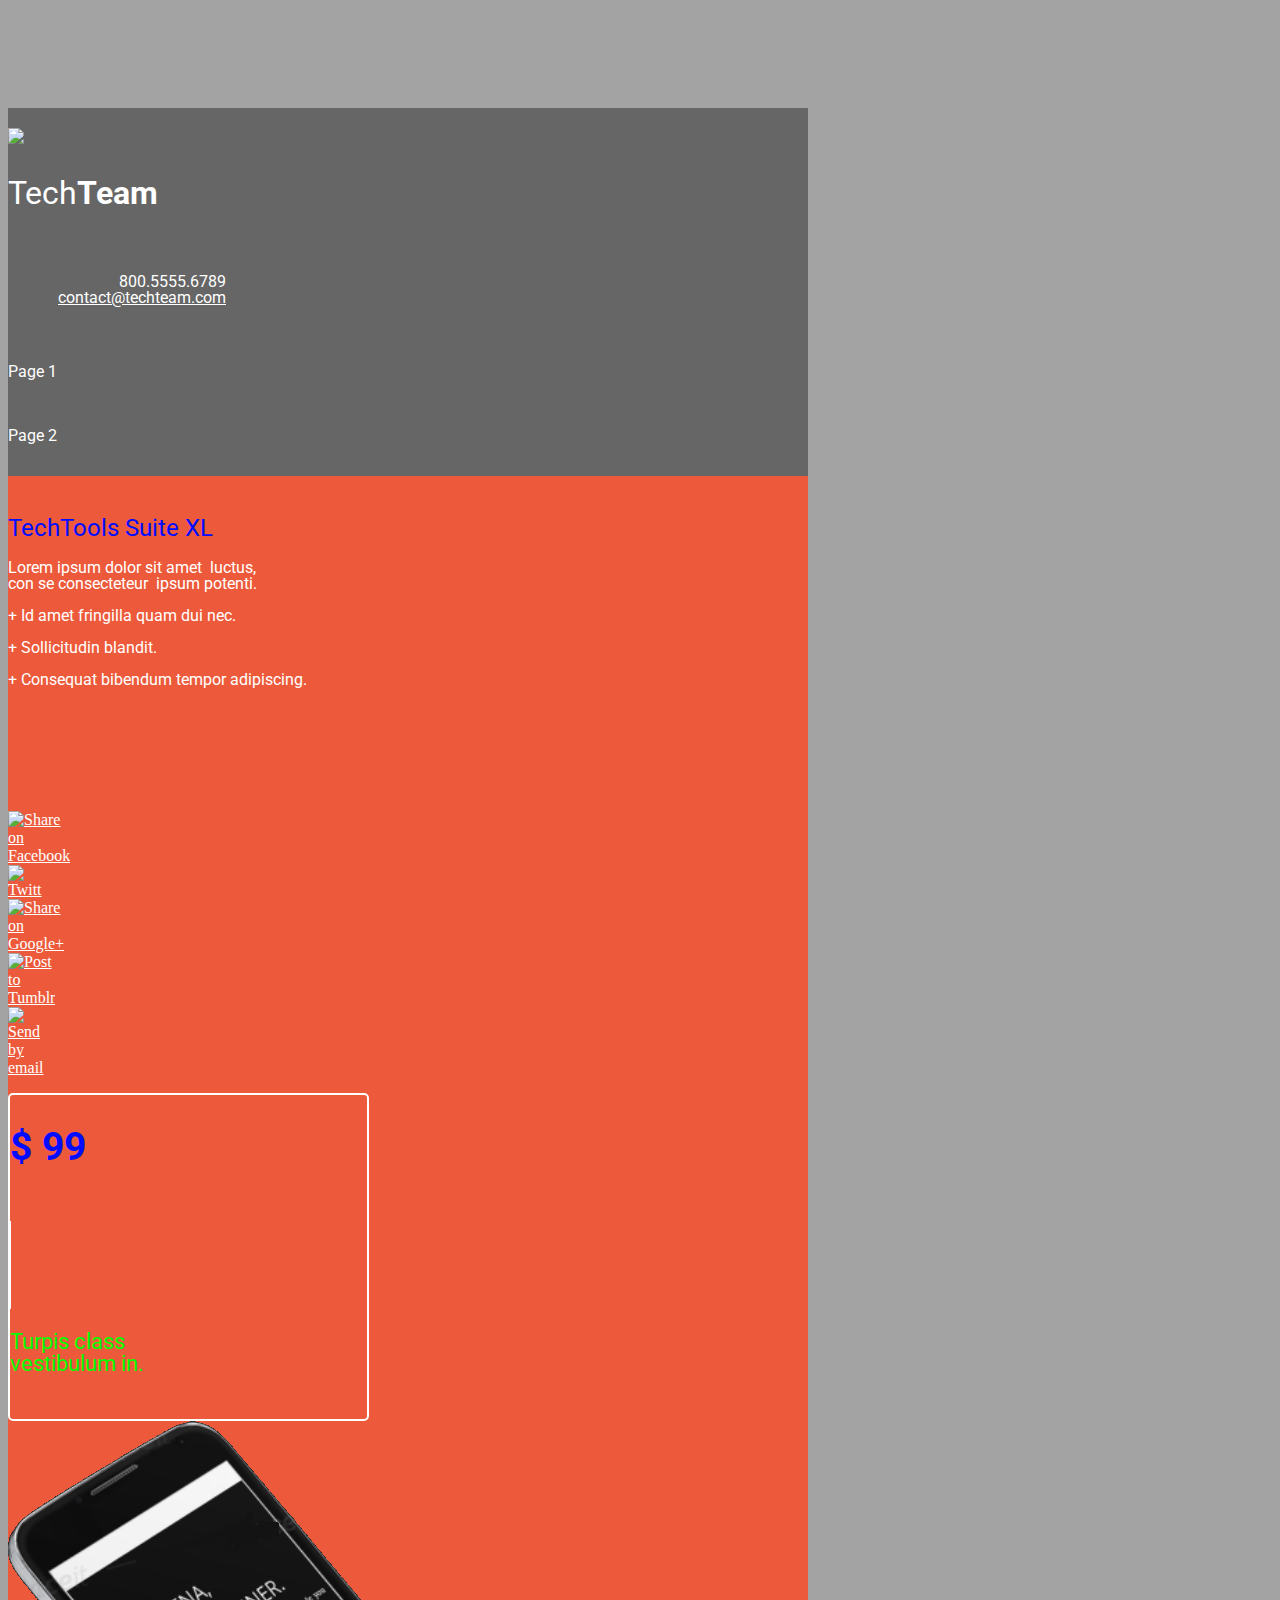
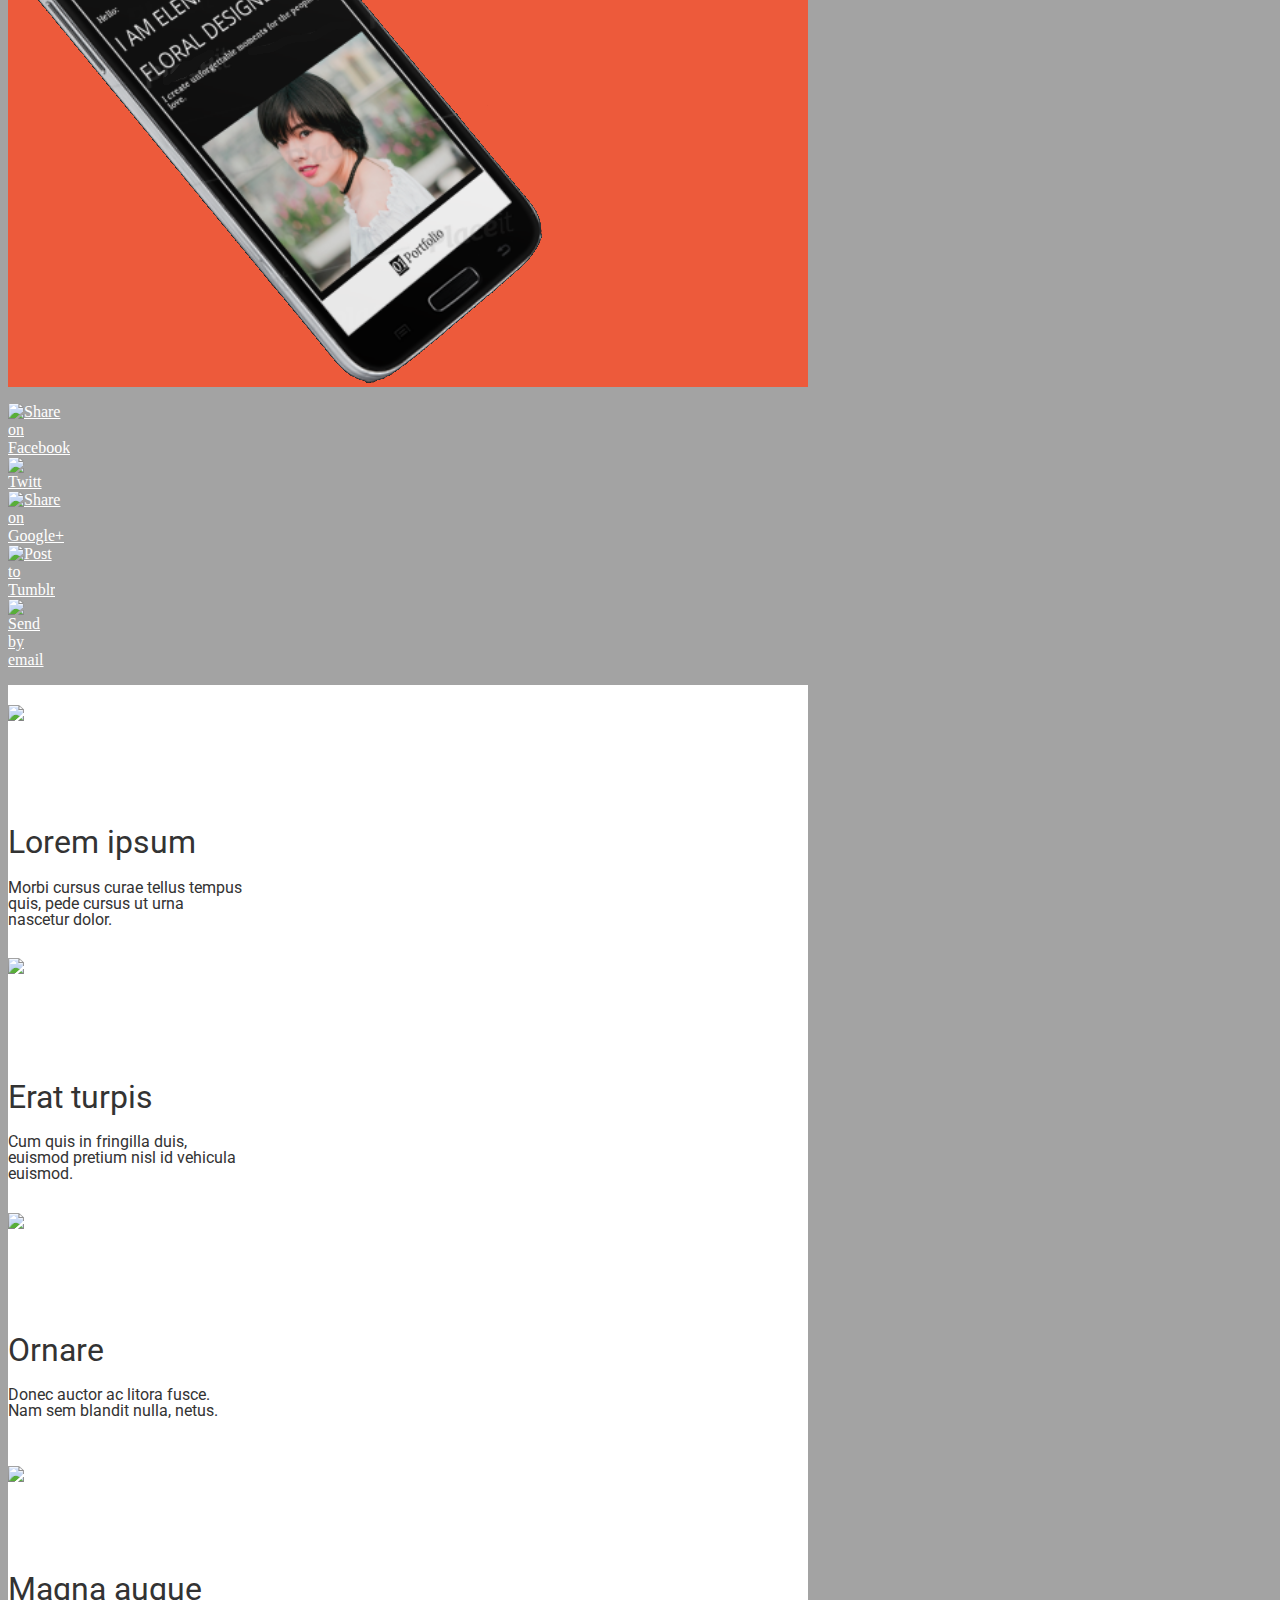
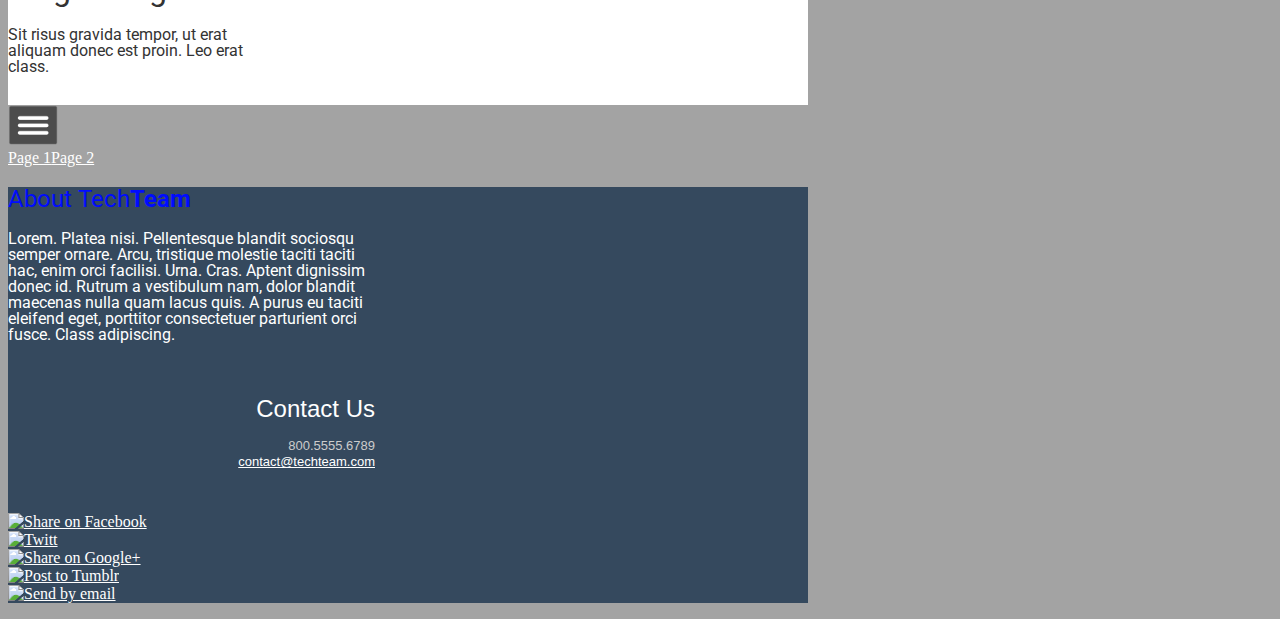
==== commit d41c2c49: "Create editable.html" ====
--- a/editable.html
+++ b/editable.html
@@ -13,7 +13,7 @@
     <!-- Silex style -->
     <link href="https://preprod.silex.me/static/2.8/front-end.css" rel="stylesheet" data-silex-static="">
 
-    <style type="text/css" class="silex-style">.rotated {-webkit-transform: rotate(45deg); -moz-transform: rotate(45deg); -ms-transform: rotate(45deg); -o-transform: rotate(45deg); transform: rotate(45deg);}.top-z {z-index: 999;}</style>
+    <style type="text/css" class="silex-style"></style>
     <script type="text/javascript" class="silex-script"></script>
     
     <style class="silex-inline-styles" type="text/css">.silex-id-1439573540471-28 {cursor: auto; background-color: rgb(163, 163, 163);}.silex-id-1541609928224-13 {min-height: 100px;}@media only screen and (max-width: 480px), only screen and (max-device-width: 480px) {.silex-id-1541609928224-13 {top: 0px; left: 0px;}}.silex-id-1541609928220-12 {min-height: 100px;}@media only screen and (max-width: 480px), only screen and (max-device-width: 480px) {.silex-id-1541609928220-12 {min-height: 59px; top: 0px; left: 12px; width: 444px;}}.silex-id-1492793402523-5 {background-color: transparent; min-width: 800px;}.silex-id-1492793402523-4 {width: 800px; background-color: rgba(102,102,102,1); min-height: 100px; top: 15px; left: 726px;}.silex-id-1439573540164-25 {width: 20px; top: 89px; left: 376px; background-color: rgb(102, 102, 102); min-height: 20px;}.silex-id-1439573539993-24 {width: 28px; top: 35px; left: 25px; min-height: 28px;}.silex-id-1439573539891-23 {width: 197px; top: 9px; left: 60px; background-color: transparent; min-height: 81px;}@media only screen and (max-width: 480px), only screen and (max-device-width: 480px) {.silex-id-1439573539891-23 {top: 10px; left: 53px; width: 169px; min-height: 81px;}}.silex-id-1439573539452-22 {width: 218px; top: 15px; left: 555px; background-color: transparent; min-height: 74px;}@media only screen and (max-width: 480px), only screen and (max-device-width: 480px) {.silex-id-1439573539452-22 {top: 13px; left: 236px; width: 205px; min-height: 74px;}}.silex-id-1548782901422-0 {width: 100px; min-height: 48px; top: 25px; left: 284px;}.silex-id-1548782915941-1 {width: 100px; min-height: 48px; top: 23px; left: 402px;}.silex-id-1492793481801-7 {background-color: transparent; min-width: 800px;}@media only screen and (max-width: 480px), only screen and (max-device-width: 480px) {.silex-id-1492793481801-7 {top: 159px; left: 0px;}}.silex-id-1492793481801-6 {width: 800px; background-color: rgba(237,90,59,1); min-height: 500px; top: 15px; left: 727px;}@media only screen and (max-width: 480px), only screen and (max-device-width: 480px) {.silex-id-1492793481801-6 {min-height: 808px; top: 0px; left: 12px; width: 444px;}}.silex-id-1439573537452-20 {width: 20px; top: 488px; left: 376px; background-color: rgb(237, 90, 59); min-height: 20px;}.silex-id-1439573536451-19 {width: 464px; top: 60px; left: 25px; background-color: transparent; min-height: 279px;}@media only screen and (max-width: 480px), only screen and (max-device-width: 480px) {.silex-id-1439573536451-19 {top: 0px; left: 22px; width: 421px; min-height: 208px;}}.silex-id-1541610118145-0 {width: 37px; min-height: 221px; background-color: transparent; top: 337px; left: 684px;}@media only screen and (max-width: 480px), only screen and (max-device-width: 480px) {.silex-id-1541610118145-0 {top: 639px; left: 139px; width: 189px; min-height: 22px;}}.silex-id-1545068412418-19 {width: 412px; background-color: transparent; min-height: 132px; top: 328px; left: 190px;}.silex-id-1439573535453-18 {width: 357px; top: 14px; left: 24px; border-top-width: 2px; border-right-width: 2px; border-bottom-width: 2px; border-left-width: 2px; border-top-style: solid; border-right-style: solid; border-bottom-style: solid; border-left-style: solid; border-top-color: rgb(255, 255, 255); border-right-color: rgb(255, 255, 255); border-bottom-color: rgb(255, 255, 255); border-left-color: rgb(255, 255, 255); border-image-source: initial; border-image-slice: initial; border-image-width: initial; border-image-outset: initial; border-image-repeat: initial; border-top-left-radius: 5px; border-top-right-radius: 5px; border-bottom-right-radius: 5px; border-bottom-left-radius: 5px; background-color: transparent; min-height: 98px;}.silex-id-1439573534459-17 {width: 95px; top: 1px; left: 20px; background-color: transparent; min-height: 93px;}.silex-id-1439573533566-16 {width: 31px; top: 5px; left: 132px; border-top-width: 0px; border-right-width: 0px; border-bottom-width: 0px; border-left-width: 1px; border-top-style: solid; border-right-style: solid; border-bottom-style: solid; border-left-style: solid; border-top-color: rgb(255, 255, 255); border-right-color: rgb(255, 255, 255); border-bottom-color: rgb(255, 255, 255); border-left-color: rgb(255, 255, 255); background-color: transparent; line-height: 19px; min-height: 88px;}.silex-id-1541610551952-2 {width: 154px; min-height: 80px; top: 7px; left: 189px;}.silex-id-1439573276986-15 {width: 305px; top: 13px; left: 435px; min-height: 320px;}.silex-id-1492793748318-13 {width: 37px; min-height: 221px; background-color: transparent; top: 138px; left: 26px;}@media only screen and (max-width: 480px), only screen and (max-device-width: 480px) {.silex-id-1492793748318-13 {top: 639px; left: 139px; width: 189px; min-height: 22px;}}.silex-id-1545068486823-20 {background-color: transparent; min-width: 800px; top: 276px; left: NaNpx;}@media only screen and (max-width: 480px), only screen and (max-device-width: 480px) {.silex-id-1545068486823-20 {top: 866px; left: 0px;}}.silex-id-1545068486823-21 {width: 800px; background-color: rgba(255,255,255,1); min-height: 387px; top: 15px; left: 647px;}@media only screen and (max-width: 480px), only screen and (max-device-width: 480px) {.silex-id-1545068486823-21 {min-height: 793px;}}.silex-id-1545068486824-22 {width: 20px; top: 377px; left: 376px; background-color: rgb(255, 255, 255); min-height: 20px;}.silex-id-1545068499092-35 {width: 370px; background-color: rgb(255, 255, 255); min-height: 150px; top: 25px; left: 21px;}.silex-id-1439573272985-11 {width: 100px; top: 30px; left: 0px; min-height: 100px;}.silex-id-1439573271990-10 {width: 236px; top: 3px; left: 122px; background-color: transparent; min-height: 132px;}.silex-id-1545068552828-36 {width: 370px; background-color: rgb(255, 255, 255); min-height: 150px; top: 25px; left: 410px;}.silex-id-1439573274988-13 {width: 100px; top: 29px; left: 10px; min-height: 101px;}.silex-id-1439573270988-9 {width: 236px; top: 3px; left: 134px; background-color: transparent; min-height: 132px;}.silex-id-1545068587372-37 {width: 370px; background-color: rgb(255, 255, 255); min-height: 150px; top: 216px; left: 21px;}.silex-id-1439573276011-14 {width: 100px; top: 37px; left: 0px; min-height: 100px;}.silex-id-1439573269990-8 {width: 236px; top: 10px; left: 121px; background-color: transparent; min-height: 132px;}.silex-id-1545068587409-38 {width: 370px; background-color: rgb(255, 255, 255); min-height: 150px; top: 216px; left: 410px;}.silex-id-1439573273989-12 {width: 100px; top: 30px; left: 10px; min-height: 86px;}.silex-id-1439573268988-7 {width: 236px; top: 3px; left: 133px; background-color: transparent; min-height: 132px;}.silex-id-1492793650681-11 {background-color: transparent; min-width: 800px;}.silex-id-1492793650680-10 {width: 800px; background-color: rgba(53,73,94,1); min-height: 250px;}.silex-id-1439573265982-4 {width: 367px; top: 25px; left: 25px; background-color: transparent; min-height: 210px;}.silex-id-1439573264982-3 {width: 367px; top: 25px; left: 413px; background-color: transparent; min-height: 100px;}.silex-id-1492793700949-12 {width: 180px; min-height: 68px; background-color: transparent; top: 126px; left: 604px;}</style>
@@ -23,40 +23,40 @@
 
 
 
-    <script type="text/json" class="silex-json-styles">[{"fonts":[{"family":"'Roboto', sans-serif","href":"https://fonts.googleapis.com/css?family=Roboto"}],"desktop":{"silex-id-1439573540471-28":{"cursor":"auto","background-color":"rgb(163, 163, 163)","top":"","left":""},"silex-id-1439573540164-25":{"width":"20px","top":"89px","left":"376px","background-color":"rgb(102, 102, 102)","min-height":"20px"},"silex-id-1439573539993-24":{"width":"28px","top":"35px","left":"25px","min-height":"28px"},"silex-id-1439573539891-23":{"width":"197px","top":"9px","left":"60px","background-color":"transparent","min-height":"81px"},"silex-id-1439573539452-22":{"width":"218px","top":"15px","left":"555px","background-color":"transparent","min-height":"74px"},"silex-id-1439573537452-20":{"width":"20px","top":"488px","left":"376px","background-color":"rgb(237, 90, 59)","min-height":"20px"},"silex-id-1439573536451-19":{"width":"464px","top":"60px","left":"25px","background-color":"transparent","min-height":"279px"},"silex-id-1439573535453-18":{"width":"357px","top":"14px","left":"24px","border-top-width":"2px","border-right-width":"2px","border-bottom-width":"2px","border-left-width":"2px","border-top-style":"solid","border-right-style":"solid","border-bottom-style":"solid","border-left-style":"solid","border-top-color":"rgb(255, 255, 255)","border-right-color":"rgb(255, 255, 255)","border-bottom-color":"rgb(255, 255, 255)","border-left-color":"rgb(255, 255, 255)","border-image-source":"initial","border-image-slice":"initial","border-image-width":"initial","border-image-outset":"initial","border-image-repeat":"initial","border-top-left-radius":"5px","border-top-right-radius":"5px","border-bottom-right-radius":"5px","border-bottom-left-radius":"5px","background-color":"transparent","min-height":"98px"},"silex-id-1439573534459-17":{"width":"95px","top":"1px","left":"20px","background-color":"transparent","min-height":"93px"},"silex-id-1439573533566-16":{"width":"31px","top":"5px","left":"132px","border-top-width":"0px","border-right-width":"0px","border-bottom-width":"0px","border-left-width":"1px","border-top-style":"solid","border-right-style":"solid","border-bottom-style":"solid","border-left-style":"solid","border-top-color":"rgb(255, 255, 255)","border-right-color":"rgb(255, 255, 255)","border-bottom-color":"rgb(255, 255, 255)","border-left-color":"rgb(255, 255, 255)","background-color":"transparent","line-height":"19px","min-height":"88px"},"silex-id-1439573276986-15":{"width":"305px","top":"13px","left":"435px","min-height":"320px"},"silex-id-1439573276011-14":{"width":"100px","top":"37px","left":"0px","min-height":"100px"},"silex-id-1439573274988-13":{"width":"100px","top":"29px","left":"10px","min-height":"101px"},"silex-id-1439573273989-12":{"width":"100px","top":"30px","left":"10px","min-height":"86px"},"silex-id-1439573272985-11":{"width":"100px","top":"30px","left":"0px","min-height":"100px"},"silex-id-1439573271990-10":{"width":"236px","top":"3px","left":"122px","background-color":"transparent","min-height":"132px"},"silex-id-1439573270988-9":{"width":"236px","top":"3px","left":"134px","background-color":"transparent","min-height":"132px"},"silex-id-1439573269990-8":{"width":"236px","top":"10px","left":"121px","background-color":"transparent","min-height":"132px"},"silex-id-1439573268988-7":{"width":"236px","top":"3px","left":"133px","background-color":"transparent","min-height":"132px"},"silex-id-1439573267988-6":{"width":"20px","top":"377px","left":"376px","background-color":"rgb(255, 255, 255)","min-height":"20px"},"silex-id-1439573265982-4":{"width":"367px","top":"25px","left":"25px","background-color":"transparent","min-height":"210px"},"silex-id-1439573264982-3":{"width":"367px","top":"25px","left":"413px","background-color":"transparent","min-height":"100px"},"silex-id-1439573263985-2":{"width":"42px","top":"141px","left":"736px","min-height":"38px"},"silex-id-1439573262983-1":{"width":"18px","top":"139px","left":"687px","min-height":"38px"},"silex-id-1439573261942-0":{"width":"27px","top":"140px","left":"632px","min-height":"38px"},"silex-id-1492793402523-4":{"width":"800px","background-color":"rgba(102,102,102,1)","min-height":"100px","top":"15px","left":"726px"},"silex-id-1492793402523-5":{"background-color":"transparent","min-width":"800px"},"silex-id-1492793481801-6":{"width":"800px","background-color":"rgba(237,90,59,1)","min-height":"500px","top":"15px","left":"727px"},"silex-id-1492793481801-7":{"background-color":"transparent","min-width":"800px"},"silex-id-1492793561473-8":{"width":"800px","background-color":"rgba(255,255,255,1)","min-height":"387px","top":"15px","left":"647px"},"silex-id-1492793650680-10":{"width":"800px","background-color":"rgba(53,73,94,1)","min-height":"250px"},"silex-id-1492793650681-11":{"background-color":"transparent","min-width":"800px"},"silex-id-1492793700949-12":{"width":"180px","min-height":"68px","background-color":"transparent","top":"126px","left":"604px"},"silex-id-1492793748318-13":{"width":"37px","min-height":"221px","background-color":"transparent","top":"138px","left":"26px"},"silex-id-1492793856630-14":{"width":"369px","background-color":"transparent","min-height":"148px","top":"25px","left":"21px"},"silex-id-1492794657856-15":{"width":"370px","background-color":"transparent","min-height":"140px","top":"216px","left":"21px"},"silex-id-1492795290607-16":{"width":"370px","background-color":"transparent","min-height":"150px","top":"25px","left":"420px"},"silex-id-1492795298615-17":{"width":"370px","background-color":"transparent","min-height":"141px","top":"216px","left":"420px"},"silex-id-1541609928220-12":{"width":"","background-color":"","min-height":"100px"},"silex-id-1541609928224-13":{"min-height":"100px"},"silex-id-1541610118145-0":{"width":"37px","min-height":"221px","background-color":"transparent","top":"337px","left":"684px"},"silex-id-1541610551952-2":{"width":"154px","min-height":"80px","top":"7px","left":"189px"},"silex-id-1545068412418-19":{"width":"412px","background-color":"transparent","min-height":"132px","top":"328px","left":"190px"},"silex-id-1545068486824-22":{"width":"20px","top":"377px","left":"376px","background-color":"rgb(255, 255, 255)","min-height":"20px"},"silex-id-1545068486829-24":{"width":"100px","top":"27px","left":"0px","min-height":"100px"},"silex-id-1545068486831-25":{"width":"236px","top":"0px","left":"122px","background-color":"transparent","min-height":"132px"},"silex-id-1545068486836-27":{"width":"100px","top":"27px","left":"0px","min-height":"100px"},"silex-id-1545068486837-28":{"width":"236px","top":"0px","left":"121px","background-color":"transparent","min-height":"132px"},"silex-id-1545068486842-30":{"width":"100px","top":"27px","left":"0px","min-height":"86px"},"silex-id-1545068486843-31":{"width":"236px","top":"0px","left":"123px","background-color":"transparent","min-height":"132px"},"silex-id-1545068486850-33":{"width":"100px","top":"23px","left":"0px","min-height":"101px"},"silex-id-1545068486851-34":{"width":"236px","top":"-3px","left":"124px","background-color":"transparent","min-height":"132px"},"silex-id-1545068486823-20":{"background-color":"transparent","min-width":"800px","top":"276px","left":"NaNpx"},"silex-id-1545068486823-21":{"width":"800px","background-color":"rgba(255,255,255,1)","min-height":"387px","top":"15px","left":"647px"},"silex-id-1545068499092-35":{"width":"370px","background-color":"rgb(255, 255, 255)","min-height":"150px","top":"25px","left":"21px"},"silex-id-1545068552828-36":{"width":"370px","background-color":"rgb(255, 255, 255)","min-height":"150px","top":"25px","left":"410px"},"silex-id-1545068587372-37":{"width":"370px","background-color":"rgb(255, 255, 255)","min-height":"150px","top":"216px","left":"21px"},"silex-id-1545068587409-38":{"width":"370px","background-color":"rgb(255, 255, 255)","min-height":"150px","top":"216px","left":"410px"},"silex-id-1548782901422-0":{"width":"100px","min-height":"48px","top":"25px","left":"284px"},"silex-id-1548782915941-1":{"width":"100px","min-height":"48px","top":"23px","left":"402px"}},"mobile":{"silex-id-1439573539891-23":{"top":"10px","left":"53px","width":"169px","min-height":"81px"},"silex-id-1541609928224-13":{"top":"0px","left":"0px"},"silex-id-1541609928220-12":{"min-height":"59px","top":"0px","left":"12px","width":"444px"},"silex-id-1439573539452-22":{"top":"13px","left":"236px","width":"205px","min-height":"74px"},"silex-id-1492793748318-13":{"top":"639px","left":"139px","width":"189px","min-height":"22px"},"silex-id-1492793561473-8":{"min-height":"793px"},"silex-id-1439573536451-19":{"top":"0px","left":"22px","width":"421px","min-height":"208px"},"silex-id-1492793481801-6":{"min-height":"808px","top":"0px","left":"12px","width":"444px"},"silex-id-1492793481801-7":{"top":"159px","left":"0px"},"silex-id-1541610118145-0":{"top":"639px","left":"139px","width":"189px","min-height":"22px"},"silex-id-1545068486823-21":{"min-height":"793px"},"silex-id-1545068486823-20":{"top":"866px","left":"0px"}},"prodotypeData":{"component":{"silex-id-1492793700949-12":{"name":"share1","templateName":"share","networks":["Facebook","Twitter","Google+","Tumblr","Email"],"style":"Flat Web Icon Set - Color","description":"Your site description"},"silex-id-1492793748318-13":{"name":"share1","templateName":"share","networks":["Facebook","Twitter","Google+","Tumblr","Email"],"style":"Flat Web Icon Set - Color","description":"Your site description"},"silex-id-1492793856630-14":{"name":"animated-container1","templateName":"animated-container","scale":"1"},"silex-id-1492794657856-15":{"name":"animated-container2","templateName":"animated-container","scale":"1","origin":"right"},"silex-id-1492795290607-16":{"name":"animated-container2","templateName":"animated-container","scale":"","origin":"right","distance":"0"},"silex-id-1492795298615-17":{"name":"animated-container2","templateName":"animated-container","scale":"1","origin":"right"},"silex-id-1541610118145-0":{"name":"share1","templateName":"share","networks":["Facebook","Twitter","Google+","Tumblr","Email"],"style":"Flat Web Icon Set - Color","description":"Your site description"}},"style":{"all-style":{"className":"all-style","templateName":"text","displayName":"All style","styles":{"desktop":{"normal":{"className":"all-style","pseudoClass":"normal","Heading1":{"font-weight":"normal","color":""},"All":{"color":"#ffffff","line-height":"1","font-family":"'Roboto', sans-serif"},"Link":{"color":"#ffffff"},"Heading2":{"font-weight":"normal","color":"#000cff"}}}}},"right-text":{"className":"right-text","templateName":"text","displayName":"Right text","styles":{"desktop":{"normal":{"className":"right-text","pseudoClass":"normal","All":{"text-align":"right"}}}}},"black-text":{"className":"black-text","templateName":"text","displayName":"Black text","styles":{"desktop":{"normal":{"templateName":"text","className":"black-text","pseudoClass":"normal","All":{"color":"#333333","line-height":"1"}}}}},"promo-text":{"className":"promo-text","templateName":"text","displayName":"Promo text","styles":{"desktop":{"normal":{"className":"promo-text","pseudoClass":"normal","All":{"text-indent":"","line-height":"","color":"#ffffff","font-size":"22px"},"Heading2":{"font-weight":"bold","font-size":"39px"}}}}}}}}]</script>
-
-
-
-
-
-
-
-
-
-
-
-
-
-
-
-
-
-
-    
-
-
-
-
-
-
-
-
-
-
-
-    
-    
-<style class="silex-prodotype-style" type="text/css" data-style-id="all-style">h1 {font-weight: normal;}h2 {font-weight: normal; color: #000cff;}.text-element > .silex-element-content {font-family: 'Roboto', sans-serif; color: #ffffff; line-height: 1;}a {color: #ffffff;}[data-silex-href] {color: #ffffff;}</style><link href="https://fonts.googleapis.com/css?family=Roboto" rel="stylesheet" class="silex-custom-font"><style class="silex-prodotype-style" type="text/css" data-style-id="right-text">.right-text.text-element > .silex-element-content {text-align: right;}</style><style class="silex-prodotype-style" type="text/css" data-style-id="black-text">.black-text.text-element > .silex-element-content {color: #333333; line-height: 1;}</style><style class="silex-prodotype-style" type="text/css" data-style-id="promo-text">.promo-text h2 {font-weight: bold; font-size: 39px;}.promo-text.text-element > .silex-element-content {font-size: 22px; color: #ffffff;}</style><meta name="viewport" content="width=device-width, initial-scale=1"><meta name="website-width" content="800"><style type="text/css" class="silex-style-settings">.website-width {width: 800px;}</style><meta name="hostingProvider" content="ghpages"><meta name="publicationPath" content="{&quot;name&quot;:&quot;gh-pages&quot;,&quot;folder&quot;:&quot;repet&quot;,&quot;path&quot;:&quot;repet/gh-pages&quot;,&quot;service&quot;:&quot;github&quot;,&quot;url&quot;:&quot;https://singchan.github.io/repet/&quot;}"><!-- Silex HEAD tag do not remove -->
+    <script type="text/json" class="silex-json-styles">[{"fonts":[{"family":"'Roboto', sans-serif","href":"https://fonts.googleapis.com/css?family=Roboto"}],"desktop":{"silex-id-1439573540471-28":{"cursor":"auto","background-color":"rgb(163, 163, 163)","top":"","left":""},"silex-id-1439573540164-25":{"width":"20px","top":"89px","left":"376px","background-color":"rgb(102, 102, 102)","min-height":"20px"},"silex-id-1439573539993-24":{"width":"28px","top":"35px","left":"25px","min-height":"28px"},"silex-id-1439573539891-23":{"width":"197px","top":"9px","left":"60px","background-color":"transparent","min-height":"81px"},"silex-id-1439573539452-22":{"width":"218px","top":"15px","left":"555px","background-color":"transparent","min-height":"74px"},"silex-id-1439573537452-20":{"width":"20px","top":"488px","left":"376px","background-color":"rgb(237, 90, 59)","min-height":"20px"},"silex-id-1439573536451-19":{"width":"464px","top":"60px","left":"25px","background-color":"transparent","min-height":"279px"},"silex-id-1439573535453-18":{"width":"357px","top":"14px","left":"24px","border-top-width":"2px","border-right-width":"2px","border-bottom-width":"2px","border-left-width":"2px","border-top-style":"solid","border-right-style":"solid","border-bottom-style":"solid","border-left-style":"solid","border-top-color":"rgb(255, 255, 255)","border-right-color":"rgb(255, 255, 255)","border-bottom-color":"rgb(255, 255, 255)","border-left-color":"rgb(255, 255, 255)","border-image-source":"initial","border-image-slice":"initial","border-image-width":"initial","border-image-outset":"initial","border-image-repeat":"initial","border-top-left-radius":"5px","border-top-right-radius":"5px","border-bottom-right-radius":"5px","border-bottom-left-radius":"5px","background-color":"transparent","min-height":"98px"},"silex-id-1439573534459-17":{"width":"95px","top":"1px","left":"20px","background-color":"transparent","min-height":"93px"},"silex-id-1439573533566-16":{"width":"31px","top":"5px","left":"132px","border-top-width":"0px","border-right-width":"0px","border-bottom-width":"0px","border-left-width":"1px","border-top-style":"solid","border-right-style":"solid","border-bottom-style":"solid","border-left-style":"solid","border-top-color":"rgb(255, 255, 255)","border-right-color":"rgb(255, 255, 255)","border-bottom-color":"rgb(255, 255, 255)","border-left-color":"rgb(255, 255, 255)","background-color":"transparent","line-height":"19px","min-height":"88px"},"silex-id-1439573276986-15":{"width":"305px","top":"13px","left":"435px","min-height":"320px"},"silex-id-1439573276011-14":{"width":"100px","top":"37px","left":"0px","min-height":"100px"},"silex-id-1439573274988-13":{"width":"100px","top":"29px","left":"10px","min-height":"101px"},"silex-id-1439573273989-12":{"width":"100px","top":"30px","left":"10px","min-height":"86px"},"silex-id-1439573272985-11":{"width":"100px","top":"30px","left":"0px","min-height":"100px"},"silex-id-1439573271990-10":{"width":"236px","top":"3px","left":"122px","background-color":"transparent","min-height":"132px"},"silex-id-1439573270988-9":{"width":"236px","top":"3px","left":"134px","background-color":"transparent","min-height":"132px"},"silex-id-1439573269990-8":{"width":"236px","top":"10px","left":"121px","background-color":"transparent","min-height":"132px"},"silex-id-1439573268988-7":{"width":"236px","top":"3px","left":"133px","background-color":"transparent","min-height":"132px"},"silex-id-1439573267988-6":{"width":"20px","top":"377px","left":"376px","background-color":"rgb(255, 255, 255)","min-height":"20px"},"silex-id-1439573265982-4":{"width":"367px","top":"25px","left":"25px","background-color":"transparent","min-height":"210px"},"silex-id-1439573264982-3":{"width":"367px","top":"25px","left":"413px","background-color":"transparent","min-height":"100px"},"silex-id-1439573263985-2":{"width":"42px","top":"141px","left":"736px","min-height":"38px"},"silex-id-1439573262983-1":{"width":"18px","top":"139px","left":"687px","min-height":"38px"},"silex-id-1439573261942-0":{"width":"27px","top":"140px","left":"632px","min-height":"38px"},"silex-id-1492793402523-4":{"width":"800px","background-color":"rgba(102,102,102,1)","min-height":"100px","top":"15px","left":"726px"},"silex-id-1492793402523-5":{"background-color":"transparent","min-width":"800px"},"silex-id-1492793481801-6":{"width":"800px","background-color":"rgba(237,90,59,1)","min-height":"500px","top":"15px","left":"727px"},"silex-id-1492793481801-7":{"background-color":"transparent","min-width":"800px"},"silex-id-1492793561473-8":{"width":"800px","background-color":"rgba(255,255,255,1)","min-height":"387px","top":"15px","left":"647px"},"silex-id-1492793650680-10":{"width":"800px","background-color":"rgba(53,73,94,1)","min-height":"250px"},"silex-id-1492793650681-11":{"background-color":"transparent","min-width":"800px"},"silex-id-1492793700949-12":{"width":"180px","min-height":"68px","background-color":"transparent","top":"126px","left":"604px"},"silex-id-1492793748318-13":{"width":"37px","min-height":"221px","background-color":"transparent","top":"138px","left":"26px"},"silex-id-1492793856630-14":{"width":"369px","background-color":"transparent","min-height":"148px","top":"25px","left":"21px"},"silex-id-1492794657856-15":{"width":"370px","background-color":"transparent","min-height":"140px","top":"216px","left":"21px"},"silex-id-1492795290607-16":{"width":"370px","background-color":"transparent","min-height":"150px","top":"25px","left":"420px"},"silex-id-1492795298615-17":{"width":"370px","background-color":"transparent","min-height":"141px","top":"216px","left":"420px"},"silex-id-1541609928220-12":{"width":"","background-color":"","min-height":"100px"},"silex-id-1541609928224-13":{"min-height":"100px"},"silex-id-1541610118145-0":{"width":"37px","min-height":"221px","background-color":"transparent","top":"337px","left":"684px"},"silex-id-1541610551952-2":{"width":"154px","min-height":"80px","top":"7px","left":"189px"},"silex-id-1545068412418-19":{"width":"412px","background-color":"transparent","min-height":"132px","top":"328px","left":"190px"},"silex-id-1545068486824-22":{"width":"20px","top":"377px","left":"376px","background-color":"rgb(255, 255, 255)","min-height":"20px"},"silex-id-1545068486829-24":{"width":"100px","top":"27px","left":"0px","min-height":"100px"},"silex-id-1545068486831-25":{"width":"236px","top":"0px","left":"122px","background-color":"transparent","min-height":"132px"},"silex-id-1545068486836-27":{"width":"100px","top":"27px","left":"0px","min-height":"100px"},"silex-id-1545068486837-28":{"width":"236px","top":"0px","left":"121px","background-color":"transparent","min-height":"132px"},"silex-id-1545068486842-30":{"width":"100px","top":"27px","left":"0px","min-height":"86px"},"silex-id-1545068486843-31":{"width":"236px","top":"0px","left":"123px","background-color":"transparent","min-height":"132px"},"silex-id-1545068486850-33":{"width":"100px","top":"23px","left":"0px","min-height":"101px"},"silex-id-1545068486851-34":{"width":"236px","top":"-3px","left":"124px","background-color":"transparent","min-height":"132px"},"silex-id-1545068486823-20":{"background-color":"transparent","min-width":"800px","top":"276px","left":"NaNpx"},"silex-id-1545068486823-21":{"width":"800px","background-color":"rgba(255,255,255,1)","min-height":"387px","top":"15px","left":"647px"},"silex-id-1545068499092-35":{"width":"370px","background-color":"rgb(255, 255, 255)","min-height":"150px","top":"25px","left":"21px"},"silex-id-1545068552828-36":{"width":"370px","background-color":"rgb(255, 255, 255)","min-height":"150px","top":"25px","left":"410px"},"silex-id-1545068587372-37":{"width":"370px","background-color":"rgb(255, 255, 255)","min-height":"150px","top":"216px","left":"21px"},"silex-id-1545068587409-38":{"width":"370px","background-color":"rgb(255, 255, 255)","min-height":"150px","top":"216px","left":"410px"},"silex-id-1548782901422-0":{"width":"100px","min-height":"48px","top":"25px","left":"284px"},"silex-id-1548782915941-1":{"width":"100px","min-height":"48px","top":"23px","left":"402px"}},"mobile":{"silex-id-1439573539891-23":{"top":"10px","left":"53px","width":"169px","min-height":"81px"},"silex-id-1541609928224-13":{"top":"0px","left":"0px"},"silex-id-1541609928220-12":{"min-height":"59px","top":"0px","left":"12px","width":"444px"},"silex-id-1439573539452-22":{"top":"13px","left":"236px","width":"205px","min-height":"74px"},"silex-id-1492793748318-13":{"top":"639px","left":"139px","width":"189px","min-height":"22px"},"silex-id-1492793561473-8":{"min-height":"793px"},"silex-id-1439573536451-19":{"top":"0px","left":"22px","width":"421px","min-height":"208px"},"silex-id-1492793481801-6":{"min-height":"808px","top":"0px","left":"12px","width":"444px"},"silex-id-1492793481801-7":{"top":"159px","left":"0px"},"silex-id-1541610118145-0":{"top":"639px","left":"139px","width":"189px","min-height":"22px"},"silex-id-1545068486823-21":{"min-height":"793px"},"silex-id-1545068486823-20":{"top":"866px","left":"0px"}},"prodotypeData":{"component":{"silex-id-1492793700949-12":{"name":"share1","templateName":"share","networks":["Facebook","Twitter","Google+","Tumblr","Email"],"style":"Flat Web Icon Set - Color","description":"Your site description"},"silex-id-1492793748318-13":{"name":"share1","templateName":"share","networks":["Facebook","Twitter","Google+","Tumblr","Email"],"style":"Flat Web Icon Set - Color","description":"Your site description"},"silex-id-1492793856630-14":{"name":"animated-container1","templateName":"animated-container","scale":"1"},"silex-id-1492794657856-15":{"name":"animated-container2","templateName":"animated-container","scale":"1","origin":"right"},"silex-id-1492795290607-16":{"name":"animated-container2","templateName":"animated-container","scale":"","origin":"right","distance":"0"},"silex-id-1492795298615-17":{"name":"animated-container2","templateName":"animated-container","scale":"1","origin":"right"},"silex-id-1541610118145-0":{"name":"share1","templateName":"share","networks":["Facebook","Twitter","Google+","Tumblr","Email"],"style":"Flat Web Icon Set - Color","description":"Your site description"}},"style":{"all-style":{"className":"all-style","templateName":"text","displayName":"All style","styles":{"desktop":{"normal":{"className":"all-style","pseudoClass":"normal","Heading1":{"font-weight":"normal","color":""},"All":{"color":"#ffffff","line-height":"1","font-family":"'Roboto', sans-serif"},"Link":{"color":"#ffffff"},"Heading2":{"font-weight":"normal","color":"#000cff"}}}}},"right-text":{"className":"right-text","templateName":"text","displayName":"Right text","styles":{"desktop":{"normal":{"className":"right-text","pseudoClass":"normal","All":{"text-align":"right"}}}}},"black-text":{"className":"black-text","templateName":"text","displayName":"Black text","styles":{"desktop":{"normal":{"templateName":"text","className":"black-text","pseudoClass":"normal","All":{"color":"#333333","line-height":"1"}}}}},"promo-text":{"className":"promo-text","templateName":"text","displayName":"Promo text","styles":{"desktop":{"normal":{"className":"promo-text","pseudoClass":"normal","All":{"text-indent":"","line-height":"","color":"#ffffff","font-size":"22px"},"Heading2":{"font-weight":"bold","font-size":"39px"},"Paragraph":{"color":"#04ff00"}}}}}}}}]</script>
+
+
+
+
+
+
+
+
+
+
+
+
+
+
+
+
+
+
+    
+
+
+
+
+
+
+
+
+
+
+
+    
+    
+<style class="silex-prodotype-style" type="text/css" data-style-id="all-style">h1 {font-weight: normal;}h2 {font-weight: normal; color: #000cff;}.text-element > .silex-element-content {font-family: 'Roboto', sans-serif; color: #ffffff; line-height: 1;}a {color: #ffffff;}[data-silex-href] {color: #ffffff;}</style><link href="https://fonts.googleapis.com/css?family=Roboto" rel="stylesheet" class="silex-custom-font"><style class="silex-prodotype-style" type="text/css" data-style-id="right-text">.right-text.text-element > .silex-element-content {text-align: right;}</style><style class="silex-prodotype-style" type="text/css" data-style-id="black-text">.black-text.text-element > .silex-element-content {color: #333333; line-height: 1;}</style><style class="silex-prodotype-style" type="text/css" data-style-id="promo-text">.promo-text h2 {font-weight: bold; font-size: 39px;}.promo-text.text-element > .silex-element-content {font-size: 22px; color: #ffffff;}.promo-text p {color: #04ff00;}</style><meta name="viewport" content="width=device-width, initial-scale=1"><meta name="website-width" content="800"><style type="text/css" class="silex-style-settings">.website-width {width: 800px;}</style><meta name="hostingProvider" content="ghpages"><meta name="publicationPath" content="{&quot;name&quot;:&quot;gh-pages&quot;,&quot;folder&quot;:&quot;repet&quot;,&quot;path&quot;:&quot;repet/gh-pages&quot;,&quot;service&quot;:&quot;github&quot;,&quot;url&quot;:&quot;https://singchan.github.io/repet/&quot;}"><!-- Silex HEAD tag do not remove -->
     <!-- End of Silex HEAD tag do not remove --></head>
 
 <body data-silex-type="container" class="silex-id-1439573540471-28 all-style enable-mobile silex-runtime" data-silex-id="silex-id-1439573540471-28"><div data-silex-type="container" class="prevent-draggable container-element editable-style silex-id-1541609928224-13 section-element hide-on-desktop" data-silex-id="silex-id-1541609928224-13" style=""><div data-silex-type="container" class="editable-style silex-id-1541609928220-12 container-element silex-element-content silex-container-content website-width prevent-draggable" data-silex-id="silex-id-1541609928220-12"></div></div><div data-silex-type="container" class="prevent-draggable container-element editable-style silex-id-1492793402523-5 section-element" data-silex-id="silex-id-1492793402523-5">
@@ -80,7 +80,7 @@
                         <a href="mailto:contact@techteam.com">contact@techteam.com</a>
                     
                     </p><p></p></div>
-            </div><div data-silex-type="text" class="editable-style silex-id-1548782901422-0 text-element page-page-1 paged-element" data-silex-id="silex-id-1548782901422-0" data-silex-href="#!page-page-1"><div class="silex-element-content normal"><p>Page 1<br></p></div></div><div data-silex-type="text" class="editable-style text-element silex-id-1548782915941-1 page-page-1 paged-element" data-silex-id="silex-id-1548782915941-1" data-silex-href="#!page-page-2"><div class="silex-element-content normal"><p>Page 2<br></p></div></div></div>
+            </div><div data-silex-type="text" class="editable-style silex-id-1548782901422-0 text-element" data-silex-id="silex-id-1548782901422-0" data-silex-href="#!page-page-1"><div class="silex-element-content normal"><p>Page 1<br></p></div></div><div data-silex-type="text" class="editable-style text-element silex-id-1548782915941-1 paged-element-visible" data-silex-id="silex-id-1548782915941-1" data-silex-href="#!page-page-2"><div class="silex-element-content normal"><p>Page 2<br></p></div></div></div>
     </div><div data-silex-type="container" class="prevent-draggable container-element editable-style silex-id-1492793481801-7 section-element page-page-1 paged-element" data-silex-id="silex-id-1492793481801-7">
         <div data-silex-type="container" class="editable-style silex-id-1492793481801-6 container-element silex-element-content silex-container-content website-width prevent-draggable" data-silex-id="silex-id-1492793481801-6">
             <div data-silex-type="container" class="editable-style container-element rotated top-z silex-id-1439573537452-20" data-silex-id="silex-id-1439573537452-20"></div>
@@ -254,7 +254,7 @@
 
 
     <div class="silex-pages">
-        <div data-silex-type="image" data-silex-id="silex-id-hamburger-menu" class="menu-button editable-style silex-id-hamburger-menu image-element prevent-draggable hide-on-desktop"><img alt="open mobile menu" src="[data-uri]" class="silex-element-content"></div><a id="page-page-1" data-silex-type="page" class="page-element" href="#!page-page-1">Page 1</a><a id="page-page-2" href="#!page-page-2" data-silex-type="page" class="page-element">Page 2</a></div>
+        <div data-silex-type="image" data-silex-id="silex-id-hamburger-menu" class="menu-button editable-style silex-id-hamburger-menu image-element prevent-draggable hide-on-desktop"><img alt="open mobile menu" src="[data-uri]" class="silex-element-content"></div><a id="page-page-1" data-silex-type="page" class="page-element page-link-active" href="#!page-page-1">Page 1</a><a id="page-page-2" href="#!page-page-2" data-silex-type="page" class="page-element">Page 2</a></div>
 
 
 
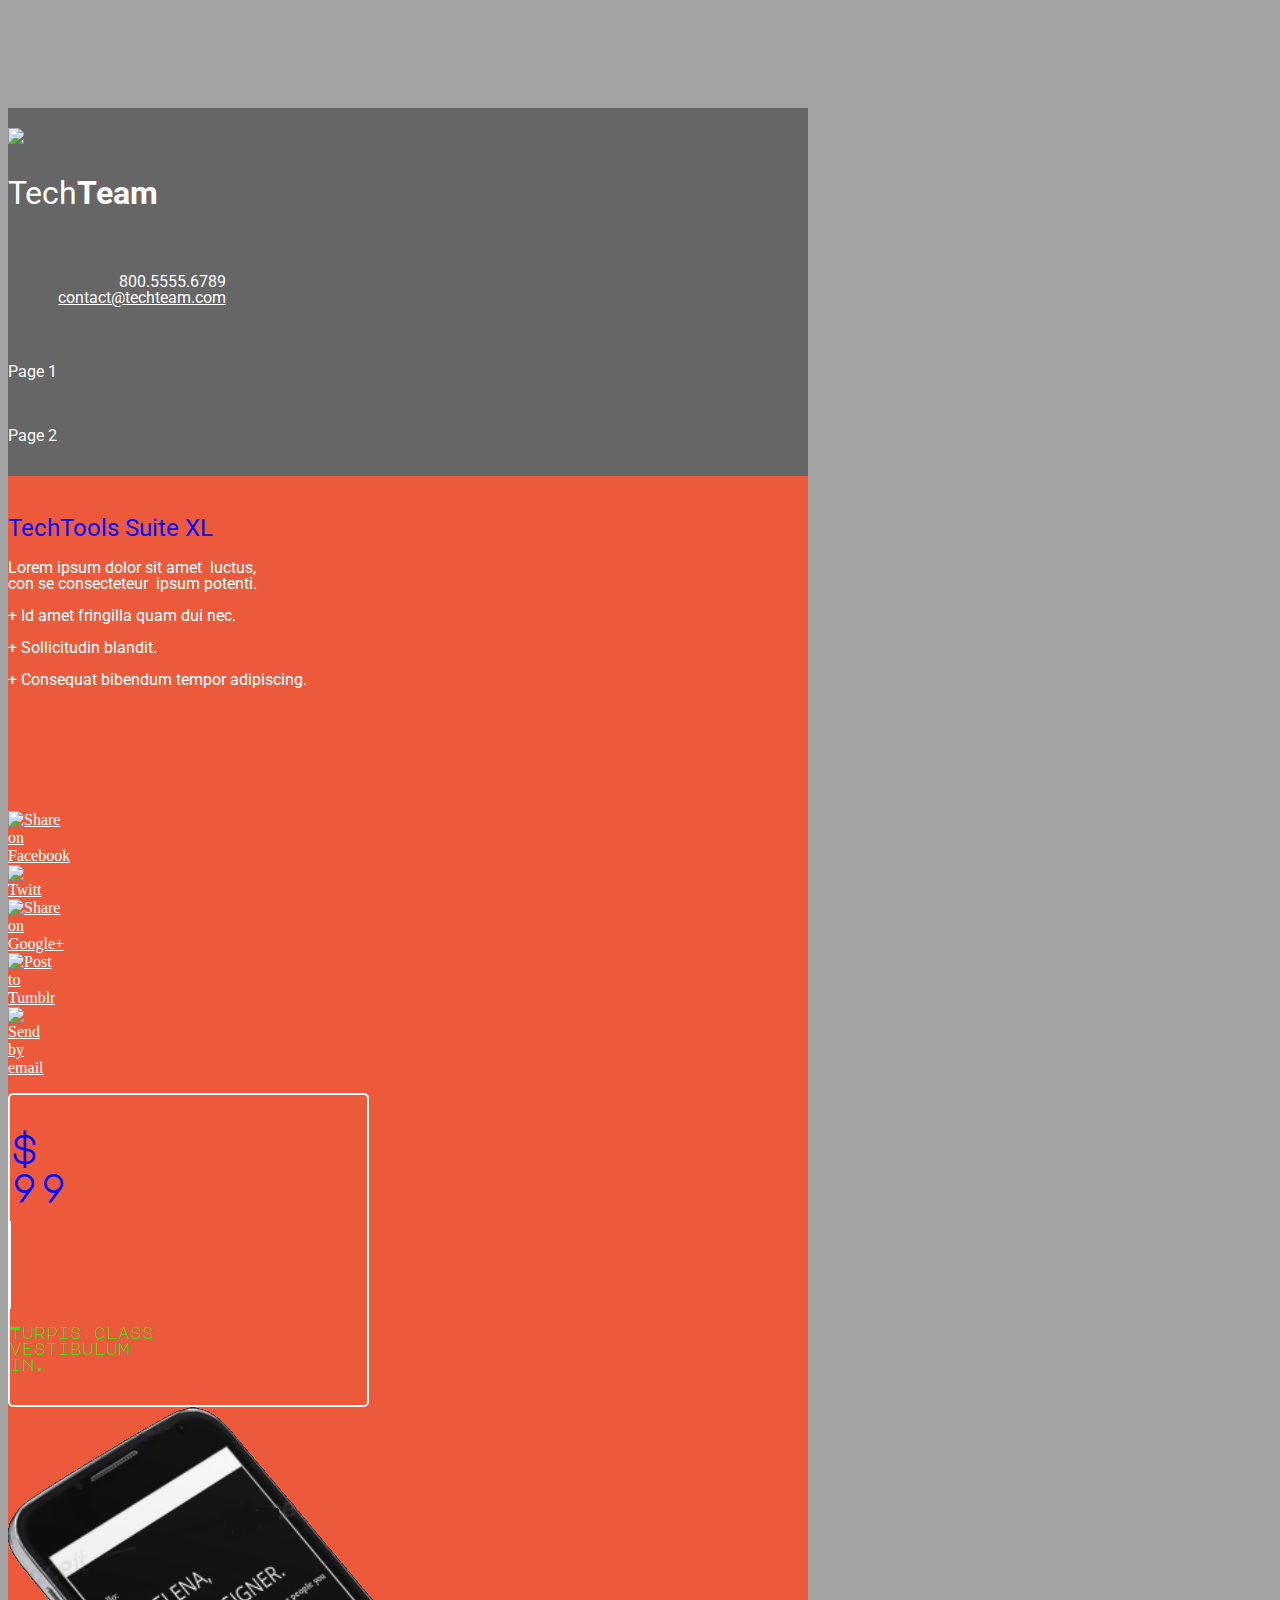
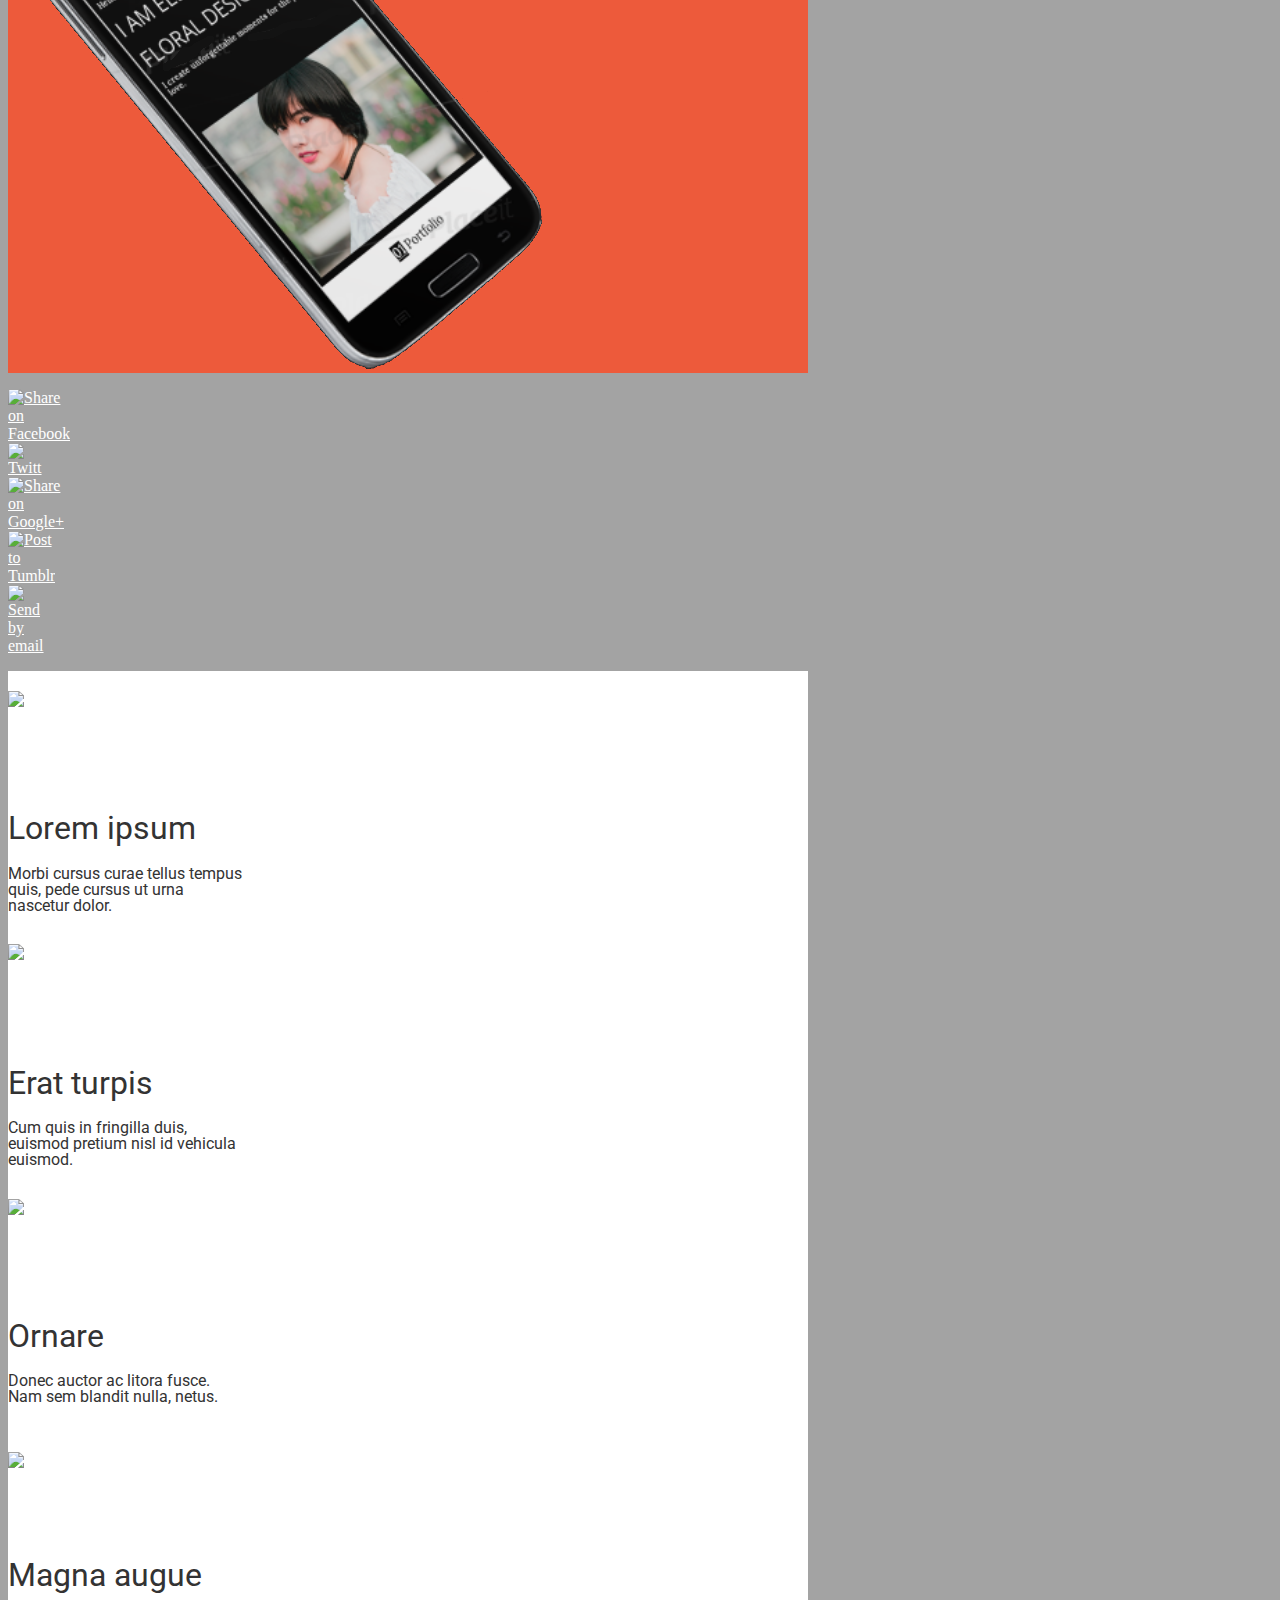
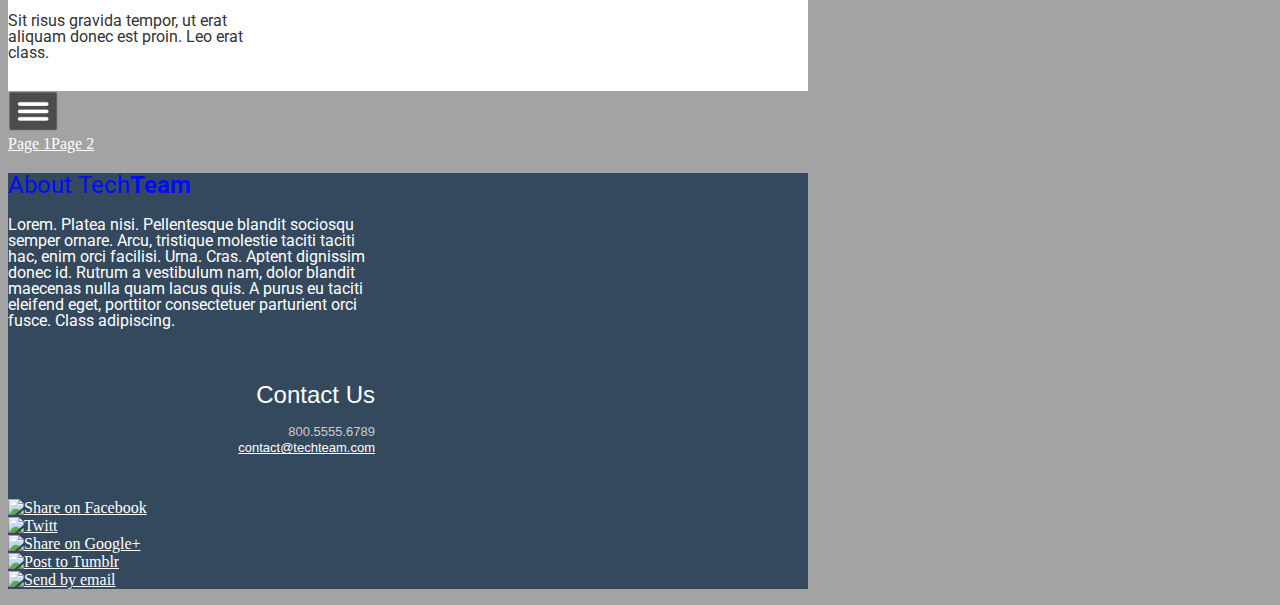
==== commit feadb9b5: "Create editable.html" ====
--- a/editable.html
+++ b/editable.html
@@ -23,40 +23,40 @@
 
 
 
-    <script type="text/json" class="silex-json-styles">[{"fonts":[{"family":"'Roboto', sans-serif","href":"https://fonts.googleapis.com/css?family=Roboto"}],"desktop":{"silex-id-1439573540471-28":{"cursor":"auto","background-color":"rgb(163, 163, 163)","top":"","left":""},"silex-id-1439573540164-25":{"width":"20px","top":"89px","left":"376px","background-color":"rgb(102, 102, 102)","min-height":"20px"},"silex-id-1439573539993-24":{"width":"28px","top":"35px","left":"25px","min-height":"28px"},"silex-id-1439573539891-23":{"width":"197px","top":"9px","left":"60px","background-color":"transparent","min-height":"81px"},"silex-id-1439573539452-22":{"width":"218px","top":"15px","left":"555px","background-color":"transparent","min-height":"74px"},"silex-id-1439573537452-20":{"width":"20px","top":"488px","left":"376px","background-color":"rgb(237, 90, 59)","min-height":"20px"},"silex-id-1439573536451-19":{"width":"464px","top":"60px","left":"25px","background-color":"transparent","min-height":"279px"},"silex-id-1439573535453-18":{"width":"357px","top":"14px","left":"24px","border-top-width":"2px","border-right-width":"2px","border-bottom-width":"2px","border-left-width":"2px","border-top-style":"solid","border-right-style":"solid","border-bottom-style":"solid","border-left-style":"solid","border-top-color":"rgb(255, 255, 255)","border-right-color":"rgb(255, 255, 255)","border-bottom-color":"rgb(255, 255, 255)","border-left-color":"rgb(255, 255, 255)","border-image-source":"initial","border-image-slice":"initial","border-image-width":"initial","border-image-outset":"initial","border-image-repeat":"initial","border-top-left-radius":"5px","border-top-right-radius":"5px","border-bottom-right-radius":"5px","border-bottom-left-radius":"5px","background-color":"transparent","min-height":"98px"},"silex-id-1439573534459-17":{"width":"95px","top":"1px","left":"20px","background-color":"transparent","min-height":"93px"},"silex-id-1439573533566-16":{"width":"31px","top":"5px","left":"132px","border-top-width":"0px","border-right-width":"0px","border-bottom-width":"0px","border-left-width":"1px","border-top-style":"solid","border-right-style":"solid","border-bottom-style":"solid","border-left-style":"solid","border-top-color":"rgb(255, 255, 255)","border-right-color":"rgb(255, 255, 255)","border-bottom-color":"rgb(255, 255, 255)","border-left-color":"rgb(255, 255, 255)","background-color":"transparent","line-height":"19px","min-height":"88px"},"silex-id-1439573276986-15":{"width":"305px","top":"13px","left":"435px","min-height":"320px"},"silex-id-1439573276011-14":{"width":"100px","top":"37px","left":"0px","min-height":"100px"},"silex-id-1439573274988-13":{"width":"100px","top":"29px","left":"10px","min-height":"101px"},"silex-id-1439573273989-12":{"width":"100px","top":"30px","left":"10px","min-height":"86px"},"silex-id-1439573272985-11":{"width":"100px","top":"30px","left":"0px","min-height":"100px"},"silex-id-1439573271990-10":{"width":"236px","top":"3px","left":"122px","background-color":"transparent","min-height":"132px"},"silex-id-1439573270988-9":{"width":"236px","top":"3px","left":"134px","background-color":"transparent","min-height":"132px"},"silex-id-1439573269990-8":{"width":"236px","top":"10px","left":"121px","background-color":"transparent","min-height":"132px"},"silex-id-1439573268988-7":{"width":"236px","top":"3px","left":"133px","background-color":"transparent","min-height":"132px"},"silex-id-1439573267988-6":{"width":"20px","top":"377px","left":"376px","background-color":"rgb(255, 255, 255)","min-height":"20px"},"silex-id-1439573265982-4":{"width":"367px","top":"25px","left":"25px","background-color":"transparent","min-height":"210px"},"silex-id-1439573264982-3":{"width":"367px","top":"25px","left":"413px","background-color":"transparent","min-height":"100px"},"silex-id-1439573263985-2":{"width":"42px","top":"141px","left":"736px","min-height":"38px"},"silex-id-1439573262983-1":{"width":"18px","top":"139px","left":"687px","min-height":"38px"},"silex-id-1439573261942-0":{"width":"27px","top":"140px","left":"632px","min-height":"38px"},"silex-id-1492793402523-4":{"width":"800px","background-color":"rgba(102,102,102,1)","min-height":"100px","top":"15px","left":"726px"},"silex-id-1492793402523-5":{"background-color":"transparent","min-width":"800px"},"silex-id-1492793481801-6":{"width":"800px","background-color":"rgba(237,90,59,1)","min-height":"500px","top":"15px","left":"727px"},"silex-id-1492793481801-7":{"background-color":"transparent","min-width":"800px"},"silex-id-1492793561473-8":{"width":"800px","background-color":"rgba(255,255,255,1)","min-height":"387px","top":"15px","left":"647px"},"silex-id-1492793650680-10":{"width":"800px","background-color":"rgba(53,73,94,1)","min-height":"250px"},"silex-id-1492793650681-11":{"background-color":"transparent","min-width":"800px"},"silex-id-1492793700949-12":{"width":"180px","min-height":"68px","background-color":"transparent","top":"126px","left":"604px"},"silex-id-1492793748318-13":{"width":"37px","min-height":"221px","background-color":"transparent","top":"138px","left":"26px"},"silex-id-1492793856630-14":{"width":"369px","background-color":"transparent","min-height":"148px","top":"25px","left":"21px"},"silex-id-1492794657856-15":{"width":"370px","background-color":"transparent","min-height":"140px","top":"216px","left":"21px"},"silex-id-1492795290607-16":{"width":"370px","background-color":"transparent","min-height":"150px","top":"25px","left":"420px"},"silex-id-1492795298615-17":{"width":"370px","background-color":"transparent","min-height":"141px","top":"216px","left":"420px"},"silex-id-1541609928220-12":{"width":"","background-color":"","min-height":"100px"},"silex-id-1541609928224-13":{"min-height":"100px"},"silex-id-1541610118145-0":{"width":"37px","min-height":"221px","background-color":"transparent","top":"337px","left":"684px"},"silex-id-1541610551952-2":{"width":"154px","min-height":"80px","top":"7px","left":"189px"},"silex-id-1545068412418-19":{"width":"412px","background-color":"transparent","min-height":"132px","top":"328px","left":"190px"},"silex-id-1545068486824-22":{"width":"20px","top":"377px","left":"376px","background-color":"rgb(255, 255, 255)","min-height":"20px"},"silex-id-1545068486829-24":{"width":"100px","top":"27px","left":"0px","min-height":"100px"},"silex-id-1545068486831-25":{"width":"236px","top":"0px","left":"122px","background-color":"transparent","min-height":"132px"},"silex-id-1545068486836-27":{"width":"100px","top":"27px","left":"0px","min-height":"100px"},"silex-id-1545068486837-28":{"width":"236px","top":"0px","left":"121px","background-color":"transparent","min-height":"132px"},"silex-id-1545068486842-30":{"width":"100px","top":"27px","left":"0px","min-height":"86px"},"silex-id-1545068486843-31":{"width":"236px","top":"0px","left":"123px","background-color":"transparent","min-height":"132px"},"silex-id-1545068486850-33":{"width":"100px","top":"23px","left":"0px","min-height":"101px"},"silex-id-1545068486851-34":{"width":"236px","top":"-3px","left":"124px","background-color":"transparent","min-height":"132px"},"silex-id-1545068486823-20":{"background-color":"transparent","min-width":"800px","top":"276px","left":"NaNpx"},"silex-id-1545068486823-21":{"width":"800px","background-color":"rgba(255,255,255,1)","min-height":"387px","top":"15px","left":"647px"},"silex-id-1545068499092-35":{"width":"370px","background-color":"rgb(255, 255, 255)","min-height":"150px","top":"25px","left":"21px"},"silex-id-1545068552828-36":{"width":"370px","background-color":"rgb(255, 255, 255)","min-height":"150px","top":"25px","left":"410px"},"silex-id-1545068587372-37":{"width":"370px","background-color":"rgb(255, 255, 255)","min-height":"150px","top":"216px","left":"21px"},"silex-id-1545068587409-38":{"width":"370px","background-color":"rgb(255, 255, 255)","min-height":"150px","top":"216px","left":"410px"},"silex-id-1548782901422-0":{"width":"100px","min-height":"48px","top":"25px","left":"284px"},"silex-id-1548782915941-1":{"width":"100px","min-height":"48px","top":"23px","left":"402px"}},"mobile":{"silex-id-1439573539891-23":{"top":"10px","left":"53px","width":"169px","min-height":"81px"},"silex-id-1541609928224-13":{"top":"0px","left":"0px"},"silex-id-1541609928220-12":{"min-height":"59px","top":"0px","left":"12px","width":"444px"},"silex-id-1439573539452-22":{"top":"13px","left":"236px","width":"205px","min-height":"74px"},"silex-id-1492793748318-13":{"top":"639px","left":"139px","width":"189px","min-height":"22px"},"silex-id-1492793561473-8":{"min-height":"793px"},"silex-id-1439573536451-19":{"top":"0px","left":"22px","width":"421px","min-height":"208px"},"silex-id-1492793481801-6":{"min-height":"808px","top":"0px","left":"12px","width":"444px"},"silex-id-1492793481801-7":{"top":"159px","left":"0px"},"silex-id-1541610118145-0":{"top":"639px","left":"139px","width":"189px","min-height":"22px"},"silex-id-1545068486823-21":{"min-height":"793px"},"silex-id-1545068486823-20":{"top":"866px","left":"0px"}},"prodotypeData":{"component":{"silex-id-1492793700949-12":{"name":"share1","templateName":"share","networks":["Facebook","Twitter","Google+","Tumblr","Email"],"style":"Flat Web Icon Set - Color","description":"Your site description"},"silex-id-1492793748318-13":{"name":"share1","templateName":"share","networks":["Facebook","Twitter","Google+","Tumblr","Email"],"style":"Flat Web Icon Set - Color","description":"Your site description"},"silex-id-1492793856630-14":{"name":"animated-container1","templateName":"animated-container","scale":"1"},"silex-id-1492794657856-15":{"name":"animated-container2","templateName":"animated-container","scale":"1","origin":"right"},"silex-id-1492795290607-16":{"name":"animated-container2","templateName":"animated-container","scale":"","origin":"right","distance":"0"},"silex-id-1492795298615-17":{"name":"animated-container2","templateName":"animated-container","scale":"1","origin":"right"},"silex-id-1541610118145-0":{"name":"share1","templateName":"share","networks":["Facebook","Twitter","Google+","Tumblr","Email"],"style":"Flat Web Icon Set - Color","description":"Your site description"}},"style":{"all-style":{"className":"all-style","templateName":"text","displayName":"All style","styles":{"desktop":{"normal":{"className":"all-style","pseudoClass":"normal","Heading1":{"font-weight":"normal","color":""},"All":{"color":"#ffffff","line-height":"1","font-family":"'Roboto', sans-serif"},"Link":{"color":"#ffffff"},"Heading2":{"font-weight":"normal","color":"#000cff"}}}}},"right-text":{"className":"right-text","templateName":"text","displayName":"Right text","styles":{"desktop":{"normal":{"className":"right-text","pseudoClass":"normal","All":{"text-align":"right"}}}}},"black-text":{"className":"black-text","templateName":"text","displayName":"Black text","styles":{"desktop":{"normal":{"templateName":"text","className":"black-text","pseudoClass":"normal","All":{"color":"#333333","line-height":"1"}}}}},"promo-text":{"className":"promo-text","templateName":"text","displayName":"Promo text","styles":{"desktop":{"normal":{"className":"promo-text","pseudoClass":"normal","All":{"text-indent":"","line-height":"","color":"#ffffff","font-size":"22px"},"Heading2":{"font-weight":"bold","font-size":"39px"},"Paragraph":{"color":"#04ff00"}}}}}}}}]</script>
-
-
-
-
-
-
-
-
-
-
-
-
-
-
-
-
-
-
-    
-
-
-
-
-
-
-
-
-
-
-
-    
-    
-<style class="silex-prodotype-style" type="text/css" data-style-id="all-style">h1 {font-weight: normal;}h2 {font-weight: normal; color: #000cff;}.text-element > .silex-element-content {font-family: 'Roboto', sans-serif; color: #ffffff; line-height: 1;}a {color: #ffffff;}[data-silex-href] {color: #ffffff;}</style><link href="https://fonts.googleapis.com/css?family=Roboto" rel="stylesheet" class="silex-custom-font"><style class="silex-prodotype-style" type="text/css" data-style-id="right-text">.right-text.text-element > .silex-element-content {text-align: right;}</style><style class="silex-prodotype-style" type="text/css" data-style-id="black-text">.black-text.text-element > .silex-element-content {color: #333333; line-height: 1;}</style><style class="silex-prodotype-style" type="text/css" data-style-id="promo-text">.promo-text h2 {font-weight: bold; font-size: 39px;}.promo-text.text-element > .silex-element-content {font-size: 22px; color: #ffffff;}.promo-text p {color: #04ff00;}</style><meta name="viewport" content="width=device-width, initial-scale=1"><meta name="website-width" content="800"><style type="text/css" class="silex-style-settings">.website-width {width: 800px;}</style><meta name="hostingProvider" content="ghpages"><meta name="publicationPath" content="{&quot;name&quot;:&quot;gh-pages&quot;,&quot;folder&quot;:&quot;repet&quot;,&quot;path&quot;:&quot;repet/gh-pages&quot;,&quot;service&quot;:&quot;github&quot;,&quot;url&quot;:&quot;https://singchan.github.io/repet/&quot;}"><!-- Silex HEAD tag do not remove -->
+    <script type="text/json" class="silex-json-styles">[{"fonts":[{"family":"'Roboto', sans-serif","href":"https://fonts.googleapis.com/css?family=Roboto"},{"family":"'Major Mono Display', monospace","href":"https://fonts.googleapis.com/css?family=Major+Mono+Display"}],"desktop":{"silex-id-1439573540471-28":{"cursor":"auto","background-color":"rgb(163, 163, 163)","top":"","left":""},"silex-id-1439573540164-25":{"width":"20px","top":"89px","left":"376px","background-color":"rgb(102, 102, 102)","min-height":"20px"},"silex-id-1439573539993-24":{"width":"28px","top":"35px","left":"25px","min-height":"28px"},"silex-id-1439573539891-23":{"width":"197px","top":"9px","left":"60px","background-color":"transparent","min-height":"81px"},"silex-id-1439573539452-22":{"width":"218px","top":"15px","left":"555px","background-color":"transparent","min-height":"74px"},"silex-id-1439573537452-20":{"width":"20px","top":"488px","left":"376px","background-color":"rgb(237, 90, 59)","min-height":"20px"},"silex-id-1439573536451-19":{"width":"464px","top":"60px","left":"25px","background-color":"transparent","min-height":"279px"},"silex-id-1439573535453-18":{"width":"357px","top":"14px","left":"24px","border-top-width":"2px","border-right-width":"2px","border-bottom-width":"2px","border-left-width":"2px","border-top-style":"solid","border-right-style":"solid","border-bottom-style":"solid","border-left-style":"solid","border-top-color":"rgb(255, 255, 255)","border-right-color":"rgb(255, 255, 255)","border-bottom-color":"rgb(255, 255, 255)","border-left-color":"rgb(255, 255, 255)","border-image-source":"initial","border-image-slice":"initial","border-image-width":"initial","border-image-outset":"initial","border-image-repeat":"initial","border-top-left-radius":"5px","border-top-right-radius":"5px","border-bottom-right-radius":"5px","border-bottom-left-radius":"5px","background-color":"transparent","min-height":"98px"},"silex-id-1439573534459-17":{"width":"95px","top":"1px","left":"20px","background-color":"transparent","min-height":"93px"},"silex-id-1439573533566-16":{"width":"31px","top":"5px","left":"132px","border-top-width":"0px","border-right-width":"0px","border-bottom-width":"0px","border-left-width":"1px","border-top-style":"solid","border-right-style":"solid","border-bottom-style":"solid","border-left-style":"solid","border-top-color":"rgb(255, 255, 255)","border-right-color":"rgb(255, 255, 255)","border-bottom-color":"rgb(255, 255, 255)","border-left-color":"rgb(255, 255, 255)","background-color":"transparent","line-height":"19px","min-height":"88px"},"silex-id-1439573276986-15":{"width":"305px","top":"13px","left":"435px","min-height":"320px"},"silex-id-1439573276011-14":{"width":"100px","top":"37px","left":"0px","min-height":"100px"},"silex-id-1439573274988-13":{"width":"100px","top":"29px","left":"10px","min-height":"101px"},"silex-id-1439573273989-12":{"width":"100px","top":"30px","left":"10px","min-height":"86px"},"silex-id-1439573272985-11":{"width":"100px","top":"30px","left":"0px","min-height":"100px"},"silex-id-1439573271990-10":{"width":"236px","top":"3px","left":"122px","background-color":"transparent","min-height":"132px"},"silex-id-1439573270988-9":{"width":"236px","top":"3px","left":"134px","background-color":"transparent","min-height":"132px"},"silex-id-1439573269990-8":{"width":"236px","top":"10px","left":"121px","background-color":"transparent","min-height":"132px"},"silex-id-1439573268988-7":{"width":"236px","top":"3px","left":"133px","background-color":"transparent","min-height":"132px"},"silex-id-1439573267988-6":{"width":"20px","top":"377px","left":"376px","background-color":"rgb(255, 255, 255)","min-height":"20px"},"silex-id-1439573265982-4":{"width":"367px","top":"25px","left":"25px","background-color":"transparent","min-height":"210px"},"silex-id-1439573264982-3":{"width":"367px","top":"25px","left":"413px","background-color":"transparent","min-height":"100px"},"silex-id-1439573263985-2":{"width":"42px","top":"141px","left":"736px","min-height":"38px"},"silex-id-1439573262983-1":{"width":"18px","top":"139px","left":"687px","min-height":"38px"},"silex-id-1439573261942-0":{"width":"27px","top":"140px","left":"632px","min-height":"38px"},"silex-id-1492793402523-4":{"width":"800px","background-color":"rgba(102,102,102,1)","min-height":"100px","top":"15px","left":"726px"},"silex-id-1492793402523-5":{"background-color":"transparent","min-width":"800px"},"silex-id-1492793481801-6":{"width":"800px","background-color":"rgba(237,90,59,1)","min-height":"500px","top":"15px","left":"727px"},"silex-id-1492793481801-7":{"background-color":"transparent","min-width":"800px"},"silex-id-1492793561473-8":{"width":"800px","background-color":"rgba(255,255,255,1)","min-height":"387px","top":"15px","left":"647px"},"silex-id-1492793650680-10":{"width":"800px","background-color":"rgba(53,73,94,1)","min-height":"250px"},"silex-id-1492793650681-11":{"background-color":"transparent","min-width":"800px"},"silex-id-1492793700949-12":{"width":"180px","min-height":"68px","background-color":"transparent","top":"126px","left":"604px"},"silex-id-1492793748318-13":{"width":"37px","min-height":"221px","background-color":"transparent","top":"138px","left":"26px"},"silex-id-1492793856630-14":{"width":"369px","background-color":"transparent","min-height":"148px","top":"25px","left":"21px"},"silex-id-1492794657856-15":{"width":"370px","background-color":"transparent","min-height":"140px","top":"216px","left":"21px"},"silex-id-1492795290607-16":{"width":"370px","background-color":"transparent","min-height":"150px","top":"25px","left":"420px"},"silex-id-1492795298615-17":{"width":"370px","background-color":"transparent","min-height":"141px","top":"216px","left":"420px"},"silex-id-1541609928220-12":{"width":"","background-color":"","min-height":"100px"},"silex-id-1541609928224-13":{"min-height":"100px"},"silex-id-1541610118145-0":{"width":"37px","min-height":"221px","background-color":"transparent","top":"337px","left":"684px"},"silex-id-1541610551952-2":{"width":"154px","min-height":"80px","top":"7px","left":"189px"},"silex-id-1545068412418-19":{"width":"412px","background-color":"transparent","min-height":"132px","top":"328px","left":"190px"},"silex-id-1545068486824-22":{"width":"20px","top":"377px","left":"376px","background-color":"rgb(255, 255, 255)","min-height":"20px"},"silex-id-1545068486829-24":{"width":"100px","top":"27px","left":"0px","min-height":"100px"},"silex-id-1545068486831-25":{"width":"236px","top":"0px","left":"122px","background-color":"transparent","min-height":"132px"},"silex-id-1545068486836-27":{"width":"100px","top":"27px","left":"0px","min-height":"100px"},"silex-id-1545068486837-28":{"width":"236px","top":"0px","left":"121px","background-color":"transparent","min-height":"132px"},"silex-id-1545068486842-30":{"width":"100px","top":"27px","left":"0px","min-height":"86px"},"silex-id-1545068486843-31":{"width":"236px","top":"0px","left":"123px","background-color":"transparent","min-height":"132px"},"silex-id-1545068486850-33":{"width":"100px","top":"23px","left":"0px","min-height":"101px"},"silex-id-1545068486851-34":{"width":"236px","top":"-3px","left":"124px","background-color":"transparent","min-height":"132px"},"silex-id-1545068486823-20":{"background-color":"transparent","min-width":"800px","top":"276px","left":"NaNpx"},"silex-id-1545068486823-21":{"width":"800px","background-color":"rgba(255,255,255,1)","min-height":"387px","top":"15px","left":"647px"},"silex-id-1545068499092-35":{"width":"370px","background-color":"rgb(255, 255, 255)","min-height":"150px","top":"25px","left":"21px"},"silex-id-1545068552828-36":{"width":"370px","background-color":"rgb(255, 255, 255)","min-height":"150px","top":"25px","left":"410px"},"silex-id-1545068587372-37":{"width":"370px","background-color":"rgb(255, 255, 255)","min-height":"150px","top":"216px","left":"21px"},"silex-id-1545068587409-38":{"width":"370px","background-color":"rgb(255, 255, 255)","min-height":"150px","top":"216px","left":"410px"},"silex-id-1548782901422-0":{"width":"100px","min-height":"48px","top":"25px","left":"284px"},"silex-id-1548782915941-1":{"width":"100px","min-height":"48px","top":"23px","left":"402px"}},"mobile":{"silex-id-1439573539891-23":{"top":"10px","left":"53px","width":"169px","min-height":"81px"},"silex-id-1541609928224-13":{"top":"0px","left":"0px"},"silex-id-1541609928220-12":{"min-height":"59px","top":"0px","left":"12px","width":"444px"},"silex-id-1439573539452-22":{"top":"13px","left":"236px","width":"205px","min-height":"74px"},"silex-id-1492793748318-13":{"top":"639px","left":"139px","width":"189px","min-height":"22px"},"silex-id-1492793561473-8":{"min-height":"793px"},"silex-id-1439573536451-19":{"top":"0px","left":"22px","width":"421px","min-height":"208px"},"silex-id-1492793481801-6":{"min-height":"808px","top":"0px","left":"12px","width":"444px"},"silex-id-1492793481801-7":{"top":"159px","left":"0px"},"silex-id-1541610118145-0":{"top":"639px","left":"139px","width":"189px","min-height":"22px"},"silex-id-1545068486823-21":{"min-height":"793px"},"silex-id-1545068486823-20":{"top":"866px","left":"0px"}},"prodotypeData":{"component":{"silex-id-1492793700949-12":{"name":"share1","templateName":"share","networks":["Facebook","Twitter","Google+","Tumblr","Email"],"style":"Flat Web Icon Set - Color","description":"Your site description"},"silex-id-1492793748318-13":{"name":"share1","templateName":"share","networks":["Facebook","Twitter","Google+","Tumblr","Email"],"style":"Flat Web Icon Set - Color","description":"Your site description"},"silex-id-1492793856630-14":{"name":"animated-container1","templateName":"animated-container","scale":"1"},"silex-id-1492794657856-15":{"name":"animated-container2","templateName":"animated-container","scale":"1","origin":"right"},"silex-id-1492795290607-16":{"name":"animated-container2","templateName":"animated-container","scale":"","origin":"right","distance":"0"},"silex-id-1492795298615-17":{"name":"animated-container2","templateName":"animated-container","scale":"1","origin":"right"},"silex-id-1541610118145-0":{"name":"share1","templateName":"share","networks":["Facebook","Twitter","Google+","Tumblr","Email"],"style":"Flat Web Icon Set - Color","description":"Your site description"}},"style":{"all-style":{"className":"all-style","templateName":"text","displayName":"All style","styles":{"desktop":{"normal":{"className":"all-style","pseudoClass":"normal","Heading1":{"font-weight":"normal","color":""},"All":{"color":"#ffffff","line-height":"1","font-family":"'Roboto', sans-serif"},"Link":{"color":"#ffffff"},"Heading2":{"font-weight":"normal","color":"#000cff"}}}}},"right-text":{"className":"right-text","templateName":"text","displayName":"Right text","styles":{"desktop":{"normal":{"className":"right-text","pseudoClass":"normal","All":{"text-align":"right"}}}}},"black-text":{"className":"black-text","templateName":"text","displayName":"Black text","styles":{"desktop":{"normal":{"templateName":"text","className":"black-text","pseudoClass":"normal","All":{"color":"#333333","line-height":"1"}}}}},"promo-text":{"className":"promo-text","templateName":"text","displayName":"Promo text","styles":{"desktop":{"normal":{"className":"promo-text","pseudoClass":"normal","All":{"text-indent":"","line-height":"","color":"#ffffff","font-size":"16px","font-family":"'Major Mono Display', monospace"},"Heading2":{"font-weight":"bold","font-size":"39px"},"Paragraph":{"color":"#04ff00"}}}}}}}}]</script>
+
+
+
+
+
+
+
+
+
+
+
+
+
+
+
+
+
+
+    
+
+
+
+
+
+
+
+
+
+
+
+    
+    
+<style class="silex-prodotype-style" type="text/css" data-style-id="all-style">h1 {font-weight: normal;}h2 {font-weight: normal; color: #000cff;}.text-element > .silex-element-content {font-family: 'Roboto', sans-serif; color: #ffffff; line-height: 1;}a {color: #ffffff;}[data-silex-href] {color: #ffffff;}</style><link href="https://fonts.googleapis.com/css?family=Roboto" rel="stylesheet" class="silex-custom-font"><style class="silex-prodotype-style" type="text/css" data-style-id="right-text">.right-text.text-element > .silex-element-content {text-align: right;}</style><style class="silex-prodotype-style" type="text/css" data-style-id="black-text">.black-text.text-element > .silex-element-content {color: #333333; line-height: 1;}</style><style class="silex-prodotype-style" type="text/css" data-style-id="promo-text">.promo-text h2 {font-weight: bold; font-size: 39px;}.promo-text.text-element > .silex-element-content {font-family: 'Major Mono Display', monospace; font-size: 16px; color: #ffffff;}.promo-text p {color: #04ff00;}</style><meta name="viewport" content="width=device-width, initial-scale=1"><meta name="website-width" content="800"><style type="text/css" class="silex-style-settings">.website-width {width: 800px;}</style><meta name="hostingProvider" content="ghpages"><meta name="publicationPath" content="{&quot;name&quot;:&quot;gh-pages&quot;,&quot;folder&quot;:&quot;repet&quot;,&quot;path&quot;:&quot;repet/gh-pages&quot;,&quot;service&quot;:&quot;github&quot;,&quot;url&quot;:&quot;https://singchan.github.io/repet/&quot;}"><link href="https://fonts.googleapis.com/css?family=Major+Mono+Display" rel="stylesheet" class="silex-custom-font"><!-- Silex HEAD tag do not remove -->
     <!-- End of Silex HEAD tag do not remove --></head>
 
 <body data-silex-type="container" class="silex-id-1439573540471-28 all-style enable-mobile silex-runtime" data-silex-id="silex-id-1439573540471-28"><div data-silex-type="container" class="prevent-draggable container-element editable-style silex-id-1541609928224-13 section-element hide-on-desktop" data-silex-id="silex-id-1541609928224-13" style=""><div data-silex-type="container" class="editable-style silex-id-1541609928220-12 container-element silex-element-content silex-container-content website-width prevent-draggable" data-silex-id="silex-id-1541609928220-12"></div></div><div data-silex-type="container" class="prevent-draggable container-element editable-style silex-id-1492793402523-5 section-element" data-silex-id="silex-id-1492793402523-5">
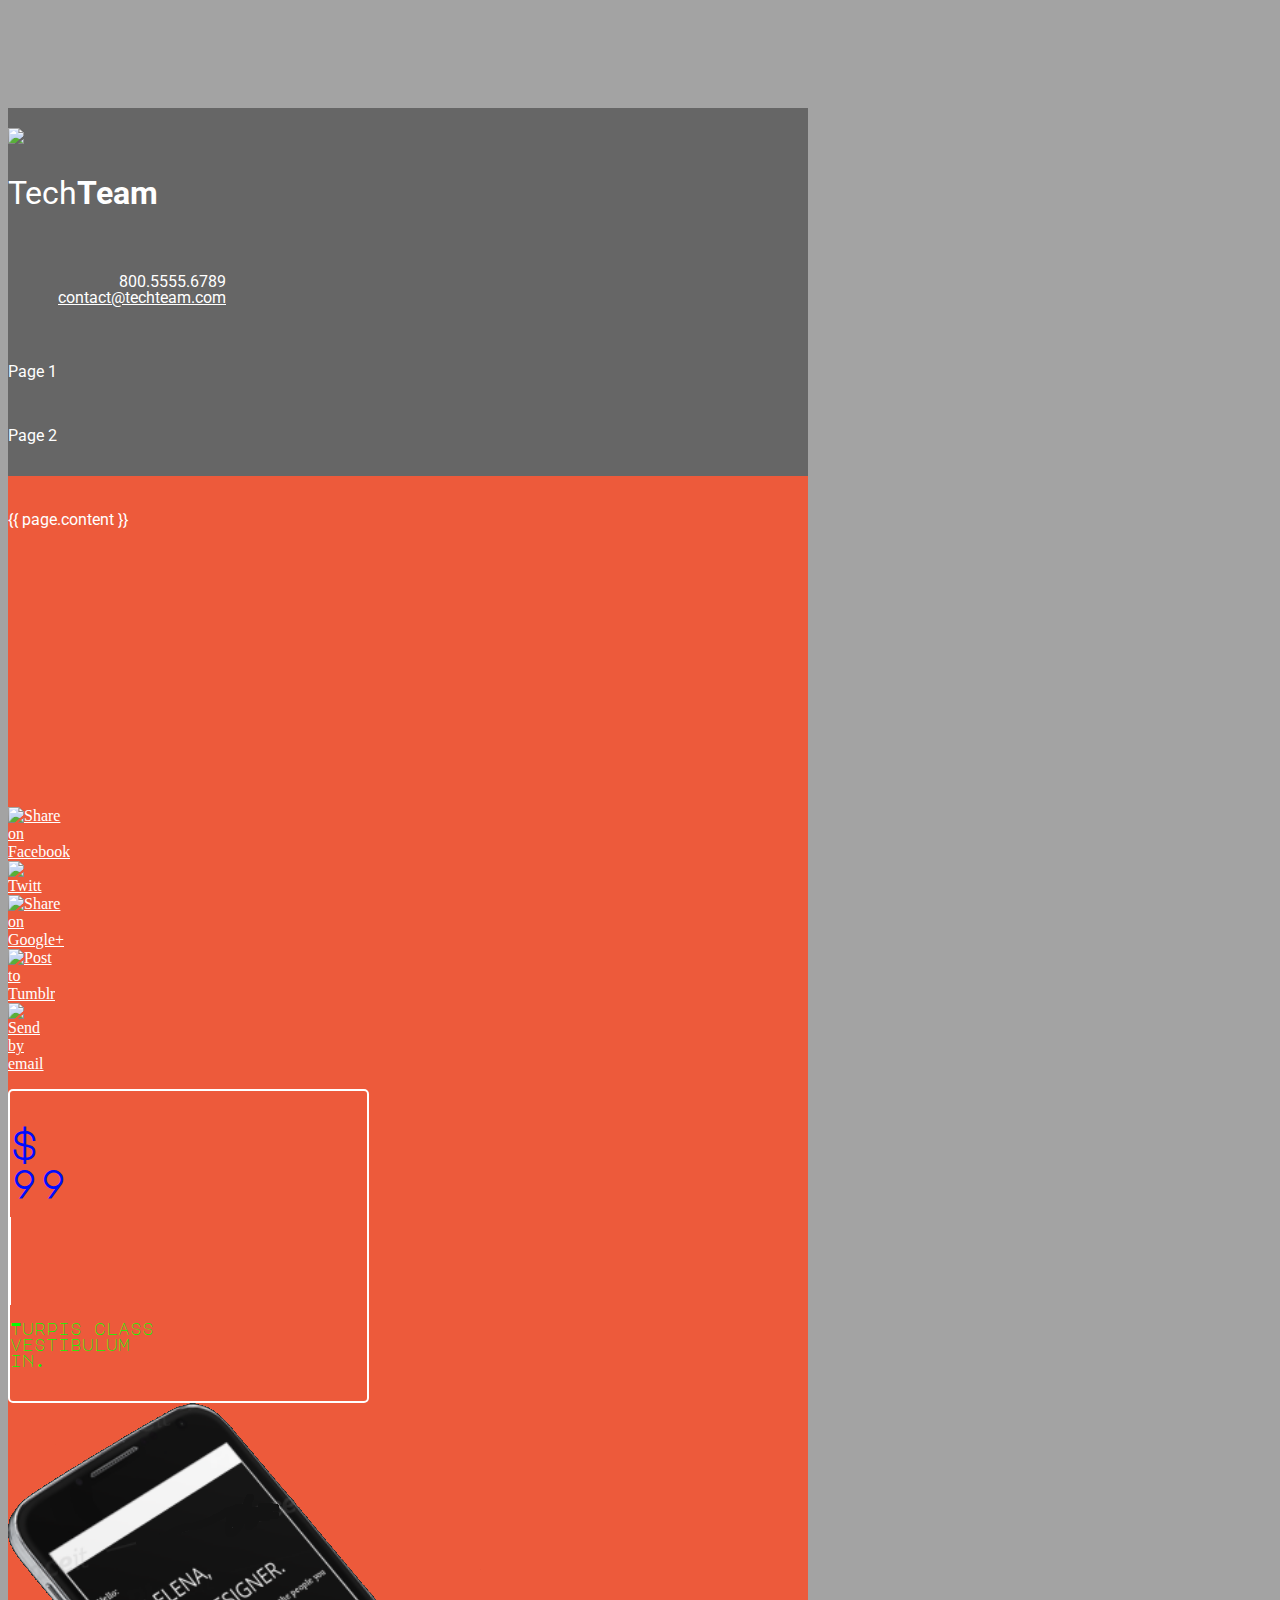
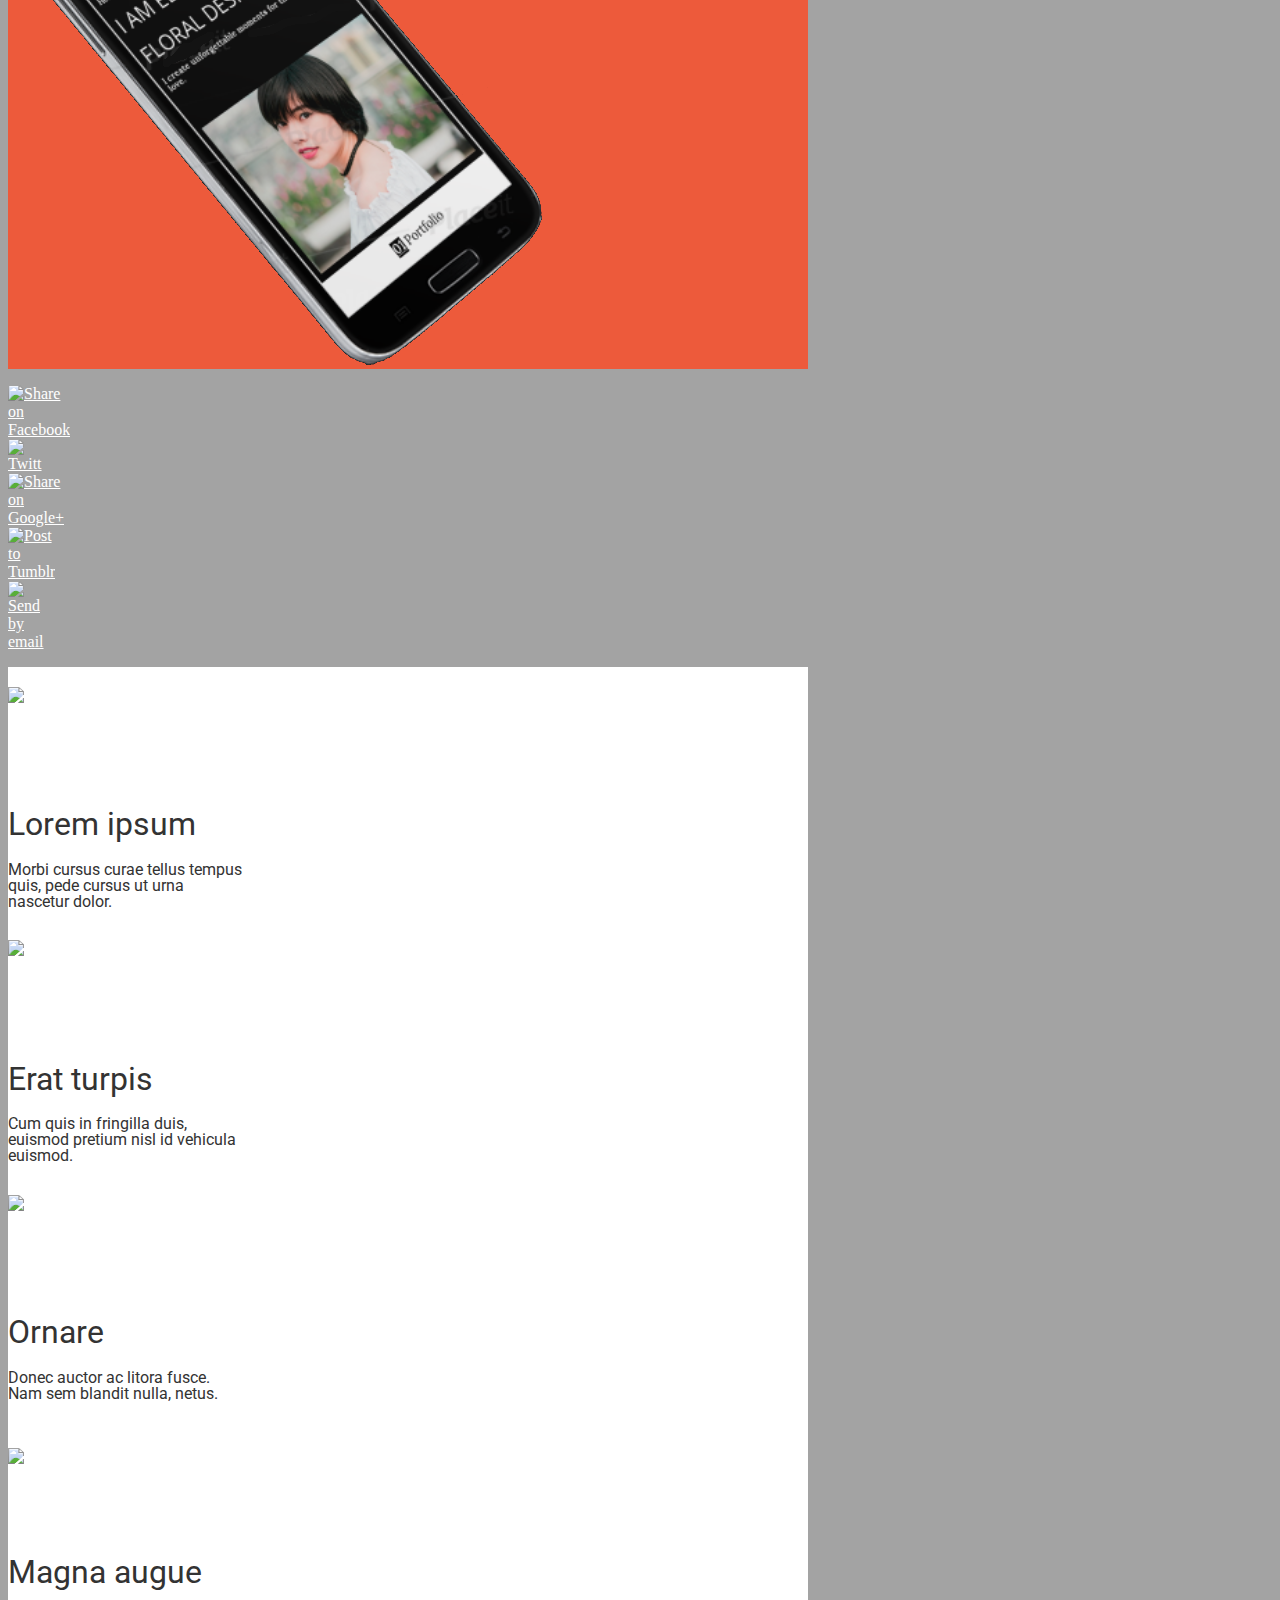
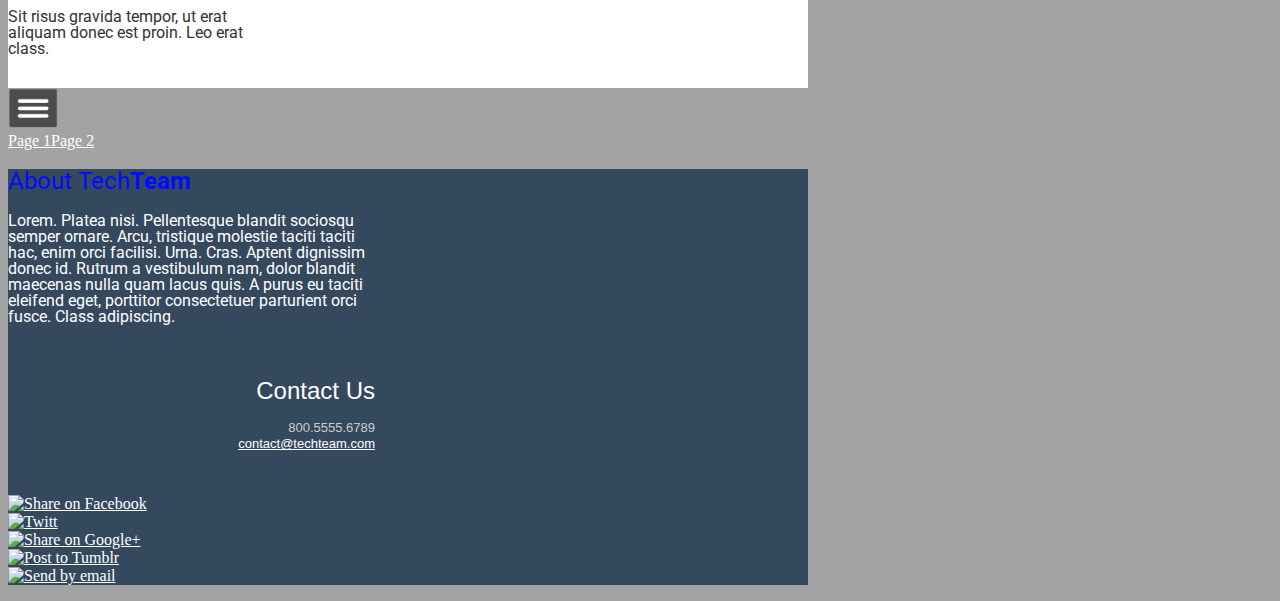
==== commit 097c8598: "Create editable.html" ====
--- a/editable.html
+++ b/editable.html
@@ -23,40 +23,40 @@
 
 
 
-    <script type="text/json" class="silex-json-styles">[{"fonts":[{"family":"'Roboto', sans-serif","href":"https://fonts.googleapis.com/css?family=Roboto"},{"family":"'Major Mono Display', monospace","href":"https://fonts.googleapis.com/css?family=Major+Mono+Display"}],"desktop":{"silex-id-1439573540471-28":{"cursor":"auto","background-color":"rgb(163, 163, 163)","top":"","left":""},"silex-id-1439573540164-25":{"width":"20px","top":"89px","left":"376px","background-color":"rgb(102, 102, 102)","min-height":"20px"},"silex-id-1439573539993-24":{"width":"28px","top":"35px","left":"25px","min-height":"28px"},"silex-id-1439573539891-23":{"width":"197px","top":"9px","left":"60px","background-color":"transparent","min-height":"81px"},"silex-id-1439573539452-22":{"width":"218px","top":"15px","left":"555px","background-color":"transparent","min-height":"74px"},"silex-id-1439573537452-20":{"width":"20px","top":"488px","left":"376px","background-color":"rgb(237, 90, 59)","min-height":"20px"},"silex-id-1439573536451-19":{"width":"464px","top":"60px","left":"25px","background-color":"transparent","min-height":"279px"},"silex-id-1439573535453-18":{"width":"357px","top":"14px","left":"24px","border-top-width":"2px","border-right-width":"2px","border-bottom-width":"2px","border-left-width":"2px","border-top-style":"solid","border-right-style":"solid","border-bottom-style":"solid","border-left-style":"solid","border-top-color":"rgb(255, 255, 255)","border-right-color":"rgb(255, 255, 255)","border-bottom-color":"rgb(255, 255, 255)","border-left-color":"rgb(255, 255, 255)","border-image-source":"initial","border-image-slice":"initial","border-image-width":"initial","border-image-outset":"initial","border-image-repeat":"initial","border-top-left-radius":"5px","border-top-right-radius":"5px","border-bottom-right-radius":"5px","border-bottom-left-radius":"5px","background-color":"transparent","min-height":"98px"},"silex-id-1439573534459-17":{"width":"95px","top":"1px","left":"20px","background-color":"transparent","min-height":"93px"},"silex-id-1439573533566-16":{"width":"31px","top":"5px","left":"132px","border-top-width":"0px","border-right-width":"0px","border-bottom-width":"0px","border-left-width":"1px","border-top-style":"solid","border-right-style":"solid","border-bottom-style":"solid","border-left-style":"solid","border-top-color":"rgb(255, 255, 255)","border-right-color":"rgb(255, 255, 255)","border-bottom-color":"rgb(255, 255, 255)","border-left-color":"rgb(255, 255, 255)","background-color":"transparent","line-height":"19px","min-height":"88px"},"silex-id-1439573276986-15":{"width":"305px","top":"13px","left":"435px","min-height":"320px"},"silex-id-1439573276011-14":{"width":"100px","top":"37px","left":"0px","min-height":"100px"},"silex-id-1439573274988-13":{"width":"100px","top":"29px","left":"10px","min-height":"101px"},"silex-id-1439573273989-12":{"width":"100px","top":"30px","left":"10px","min-height":"86px"},"silex-id-1439573272985-11":{"width":"100px","top":"30px","left":"0px","min-height":"100px"},"silex-id-1439573271990-10":{"width":"236px","top":"3px","left":"122px","background-color":"transparent","min-height":"132px"},"silex-id-1439573270988-9":{"width":"236px","top":"3px","left":"134px","background-color":"transparent","min-height":"132px"},"silex-id-1439573269990-8":{"width":"236px","top":"10px","left":"121px","background-color":"transparent","min-height":"132px"},"silex-id-1439573268988-7":{"width":"236px","top":"3px","left":"133px","background-color":"transparent","min-height":"132px"},"silex-id-1439573267988-6":{"width":"20px","top":"377px","left":"376px","background-color":"rgb(255, 255, 255)","min-height":"20px"},"silex-id-1439573265982-4":{"width":"367px","top":"25px","left":"25px","background-color":"transparent","min-height":"210px"},"silex-id-1439573264982-3":{"width":"367px","top":"25px","left":"413px","background-color":"transparent","min-height":"100px"},"silex-id-1439573263985-2":{"width":"42px","top":"141px","left":"736px","min-height":"38px"},"silex-id-1439573262983-1":{"width":"18px","top":"139px","left":"687px","min-height":"38px"},"silex-id-1439573261942-0":{"width":"27px","top":"140px","left":"632px","min-height":"38px"},"silex-id-1492793402523-4":{"width":"800px","background-color":"rgba(102,102,102,1)","min-height":"100px","top":"15px","left":"726px"},"silex-id-1492793402523-5":{"background-color":"transparent","min-width":"800px"},"silex-id-1492793481801-6":{"width":"800px","background-color":"rgba(237,90,59,1)","min-height":"500px","top":"15px","left":"727px"},"silex-id-1492793481801-7":{"background-color":"transparent","min-width":"800px"},"silex-id-1492793561473-8":{"width":"800px","background-color":"rgba(255,255,255,1)","min-height":"387px","top":"15px","left":"647px"},"silex-id-1492793650680-10":{"width":"800px","background-color":"rgba(53,73,94,1)","min-height":"250px"},"silex-id-1492793650681-11":{"background-color":"transparent","min-width":"800px"},"silex-id-1492793700949-12":{"width":"180px","min-height":"68px","background-color":"transparent","top":"126px","left":"604px"},"silex-id-1492793748318-13":{"width":"37px","min-height":"221px","background-color":"transparent","top":"138px","left":"26px"},"silex-id-1492793856630-14":{"width":"369px","background-color":"transparent","min-height":"148px","top":"25px","left":"21px"},"silex-id-1492794657856-15":{"width":"370px","background-color":"transparent","min-height":"140px","top":"216px","left":"21px"},"silex-id-1492795290607-16":{"width":"370px","background-color":"transparent","min-height":"150px","top":"25px","left":"420px"},"silex-id-1492795298615-17":{"width":"370px","background-color":"transparent","min-height":"141px","top":"216px","left":"420px"},"silex-id-1541609928220-12":{"width":"","background-color":"","min-height":"100px"},"silex-id-1541609928224-13":{"min-height":"100px"},"silex-id-1541610118145-0":{"width":"37px","min-height":"221px","background-color":"transparent","top":"337px","left":"684px"},"silex-id-1541610551952-2":{"width":"154px","min-height":"80px","top":"7px","left":"189px"},"silex-id-1545068412418-19":{"width":"412px","background-color":"transparent","min-height":"132px","top":"328px","left":"190px"},"silex-id-1545068486824-22":{"width":"20px","top":"377px","left":"376px","background-color":"rgb(255, 255, 255)","min-height":"20px"},"silex-id-1545068486829-24":{"width":"100px","top":"27px","left":"0px","min-height":"100px"},"silex-id-1545068486831-25":{"width":"236px","top":"0px","left":"122px","background-color":"transparent","min-height":"132px"},"silex-id-1545068486836-27":{"width":"100px","top":"27px","left":"0px","min-height":"100px"},"silex-id-1545068486837-28":{"width":"236px","top":"0px","left":"121px","background-color":"transparent","min-height":"132px"},"silex-id-1545068486842-30":{"width":"100px","top":"27px","left":"0px","min-height":"86px"},"silex-id-1545068486843-31":{"width":"236px","top":"0px","left":"123px","background-color":"transparent","min-height":"132px"},"silex-id-1545068486850-33":{"width":"100px","top":"23px","left":"0px","min-height":"101px"},"silex-id-1545068486851-34":{"width":"236px","top":"-3px","left":"124px","background-color":"transparent","min-height":"132px"},"silex-id-1545068486823-20":{"background-color":"transparent","min-width":"800px","top":"276px","left":"NaNpx"},"silex-id-1545068486823-21":{"width":"800px","background-color":"rgba(255,255,255,1)","min-height":"387px","top":"15px","left":"647px"},"silex-id-1545068499092-35":{"width":"370px","background-color":"rgb(255, 255, 255)","min-height":"150px","top":"25px","left":"21px"},"silex-id-1545068552828-36":{"width":"370px","background-color":"rgb(255, 255, 255)","min-height":"150px","top":"25px","left":"410px"},"silex-id-1545068587372-37":{"width":"370px","background-color":"rgb(255, 255, 255)","min-height":"150px","top":"216px","left":"21px"},"silex-id-1545068587409-38":{"width":"370px","background-color":"rgb(255, 255, 255)","min-height":"150px","top":"216px","left":"410px"},"silex-id-1548782901422-0":{"width":"100px","min-height":"48px","top":"25px","left":"284px"},"silex-id-1548782915941-1":{"width":"100px","min-height":"48px","top":"23px","left":"402px"}},"mobile":{"silex-id-1439573539891-23":{"top":"10px","left":"53px","width":"169px","min-height":"81px"},"silex-id-1541609928224-13":{"top":"0px","left":"0px"},"silex-id-1541609928220-12":{"min-height":"59px","top":"0px","left":"12px","width":"444px"},"silex-id-1439573539452-22":{"top":"13px","left":"236px","width":"205px","min-height":"74px"},"silex-id-1492793748318-13":{"top":"639px","left":"139px","width":"189px","min-height":"22px"},"silex-id-1492793561473-8":{"min-height":"793px"},"silex-id-1439573536451-19":{"top":"0px","left":"22px","width":"421px","min-height":"208px"},"silex-id-1492793481801-6":{"min-height":"808px","top":"0px","left":"12px","width":"444px"},"silex-id-1492793481801-7":{"top":"159px","left":"0px"},"silex-id-1541610118145-0":{"top":"639px","left":"139px","width":"189px","min-height":"22px"},"silex-id-1545068486823-21":{"min-height":"793px"},"silex-id-1545068486823-20":{"top":"866px","left":"0px"}},"prodotypeData":{"component":{"silex-id-1492793700949-12":{"name":"share1","templateName":"share","networks":["Facebook","Twitter","Google+","Tumblr","Email"],"style":"Flat Web Icon Set - Color","description":"Your site description"},"silex-id-1492793748318-13":{"name":"share1","templateName":"share","networks":["Facebook","Twitter","Google+","Tumblr","Email"],"style":"Flat Web Icon Set - Color","description":"Your site description"},"silex-id-1492793856630-14":{"name":"animated-container1","templateName":"animated-container","scale":"1"},"silex-id-1492794657856-15":{"name":"animated-container2","templateName":"animated-container","scale":"1","origin":"right"},"silex-id-1492795290607-16":{"name":"animated-container2","templateName":"animated-container","scale":"","origin":"right","distance":"0"},"silex-id-1492795298615-17":{"name":"animated-container2","templateName":"animated-container","scale":"1","origin":"right"},"silex-id-1541610118145-0":{"name":"share1","templateName":"share","networks":["Facebook","Twitter","Google+","Tumblr","Email"],"style":"Flat Web Icon Set - Color","description":"Your site description"}},"style":{"all-style":{"className":"all-style","templateName":"text","displayName":"All style","styles":{"desktop":{"normal":{"className":"all-style","pseudoClass":"normal","Heading1":{"font-weight":"normal","color":""},"All":{"color":"#ffffff","line-height":"1","font-family":"'Roboto', sans-serif"},"Link":{"color":"#ffffff"},"Heading2":{"font-weight":"normal","color":"#000cff"}}}}},"right-text":{"className":"right-text","templateName":"text","displayName":"Right text","styles":{"desktop":{"normal":{"className":"right-text","pseudoClass":"normal","All":{"text-align":"right"}}}}},"black-text":{"className":"black-text","templateName":"text","displayName":"Black text","styles":{"desktop":{"normal":{"templateName":"text","className":"black-text","pseudoClass":"normal","All":{"color":"#333333","line-height":"1"}}}}},"promo-text":{"className":"promo-text","templateName":"text","displayName":"Promo text","styles":{"desktop":{"normal":{"className":"promo-text","pseudoClass":"normal","All":{"text-indent":"","line-height":"","color":"#ffffff","font-size":"16px","font-family":"'Major Mono Display', monospace"},"Heading2":{"font-weight":"bold","font-size":"39px"},"Paragraph":{"color":"#04ff00"}}}}}}}}]</script>
-
-
-
-
-
-
-
-
-
-
-
-
-
-
-
-
-
-
-    
-
-
-
-
-
-
-
-
-
-
-
-    
-    
-<style class="silex-prodotype-style" type="text/css" data-style-id="all-style">h1 {font-weight: normal;}h2 {font-weight: normal; color: #000cff;}.text-element > .silex-element-content {font-family: 'Roboto', sans-serif; color: #ffffff; line-height: 1;}a {color: #ffffff;}[data-silex-href] {color: #ffffff;}</style><link href="https://fonts.googleapis.com/css?family=Roboto" rel="stylesheet" class="silex-custom-font"><style class="silex-prodotype-style" type="text/css" data-style-id="right-text">.right-text.text-element > .silex-element-content {text-align: right;}</style><style class="silex-prodotype-style" type="text/css" data-style-id="black-text">.black-text.text-element > .silex-element-content {color: #333333; line-height: 1;}</style><style class="silex-prodotype-style" type="text/css" data-style-id="promo-text">.promo-text h2 {font-weight: bold; font-size: 39px;}.promo-text.text-element > .silex-element-content {font-family: 'Major Mono Display', monospace; font-size: 16px; color: #ffffff;}.promo-text p {color: #04ff00;}</style><meta name="viewport" content="width=device-width, initial-scale=1"><meta name="website-width" content="800"><style type="text/css" class="silex-style-settings">.website-width {width: 800px;}</style><meta name="hostingProvider" content="ghpages"><meta name="publicationPath" content="{&quot;name&quot;:&quot;gh-pages&quot;,&quot;folder&quot;:&quot;repet&quot;,&quot;path&quot;:&quot;repet/gh-pages&quot;,&quot;service&quot;:&quot;github&quot;,&quot;url&quot;:&quot;https://singchan.github.io/repet/&quot;}"><link href="https://fonts.googleapis.com/css?family=Major+Mono+Display" rel="stylesheet" class="silex-custom-font"><!-- Silex HEAD tag do not remove -->
+    <script type="text/json" class="silex-json-styles">[{"fonts":[{"family":"'Roboto', sans-serif","href":"https://fonts.googleapis.com/css?family=Roboto"},{"family":"'Major Mono Display', monospace","href":"https://fonts.googleapis.com/css?family=Major+Mono+Display"}],"desktop":{"silex-id-1439573540471-28":{"cursor":"auto","background-color":"rgb(163, 163, 163)","top":"","left":""},"silex-id-1439573540164-25":{"width":"20px","top":"89px","left":"376px","background-color":"rgb(102, 102, 102)","min-height":"20px"},"silex-id-1439573539993-24":{"width":"28px","top":"35px","left":"25px","min-height":"28px"},"silex-id-1439573539891-23":{"width":"197px","top":"9px","left":"60px","background-color":"transparent","min-height":"81px"},"silex-id-1439573539452-22":{"width":"218px","top":"15px","left":"555px","background-color":"transparent","min-height":"74px"},"silex-id-1439573537452-20":{"width":"20px","top":"488px","left":"376px","background-color":"rgb(237, 90, 59)","min-height":"20px"},"silex-id-1439573536451-19":{"width":"464px","top":"60px","left":"25px","background-color":"transparent","min-height":"279px"},"silex-id-1439573535453-18":{"width":"357px","top":"14px","left":"24px","border-top-width":"2px","border-right-width":"2px","border-bottom-width":"2px","border-left-width":"2px","border-top-style":"solid","border-right-style":"solid","border-bottom-style":"solid","border-left-style":"solid","border-top-color":"rgb(255, 255, 255)","border-right-color":"rgb(255, 255, 255)","border-bottom-color":"rgb(255, 255, 255)","border-left-color":"rgb(255, 255, 255)","border-image-source":"initial","border-image-slice":"initial","border-image-width":"initial","border-image-outset":"initial","border-image-repeat":"initial","border-top-left-radius":"5px","border-top-right-radius":"5px","border-bottom-right-radius":"5px","border-bottom-left-radius":"5px","background-color":"transparent","min-height":"98px"},"silex-id-1439573534459-17":{"width":"95px","top":"1px","left":"20px","background-color":"transparent","min-height":"93px"},"silex-id-1439573533566-16":{"width":"31px","top":"5px","left":"132px","border-top-width":"0px","border-right-width":"0px","border-bottom-width":"0px","border-left-width":"1px","border-top-style":"solid","border-right-style":"solid","border-bottom-style":"solid","border-left-style":"solid","border-top-color":"rgb(255, 255, 255)","border-right-color":"rgb(255, 255, 255)","border-bottom-color":"rgb(255, 255, 255)","border-left-color":"rgb(255, 255, 255)","background-color":"transparent","line-height":"19px","min-height":"88px"},"silex-id-1439573276986-15":{"width":"305px","top":"13px","left":"435px","min-height":"320px"},"silex-id-1439573276011-14":{"width":"100px","top":"37px","left":"0px","min-height":"100px"},"silex-id-1439573274988-13":{"width":"100px","top":"29px","left":"10px","min-height":"101px"},"silex-id-1439573273989-12":{"width":"100px","top":"30px","left":"10px","min-height":"86px"},"silex-id-1439573272985-11":{"width":"100px","top":"30px","left":"0px","min-height":"100px"},"silex-id-1439573271990-10":{"width":"236px","top":"3px","left":"122px","background-color":"transparent","min-height":"132px"},"silex-id-1439573270988-9":{"width":"236px","top":"3px","left":"134px","background-color":"transparent","min-height":"132px"},"silex-id-1439573269990-8":{"width":"236px","top":"10px","left":"121px","background-color":"transparent","min-height":"132px"},"silex-id-1439573268988-7":{"width":"236px","top":"3px","left":"133px","background-color":"transparent","min-height":"132px"},"silex-id-1439573267988-6":{"width":"20px","top":"377px","left":"376px","background-color":"rgb(255, 255, 255)","min-height":"20px"},"silex-id-1439573265982-4":{"width":"367px","top":"25px","left":"25px","background-color":"transparent","min-height":"210px"},"silex-id-1439573264982-3":{"width":"367px","top":"25px","left":"413px","background-color":"transparent","min-height":"100px"},"silex-id-1439573263985-2":{"width":"42px","top":"141px","left":"736px","min-height":"38px"},"silex-id-1439573262983-1":{"width":"18px","top":"139px","left":"687px","min-height":"38px"},"silex-id-1439573261942-0":{"width":"27px","top":"140px","left":"632px","min-height":"38px"},"silex-id-1492793402523-4":{"width":"800px","background-color":"rgba(102,102,102,1)","min-height":"100px","top":"15px","left":"726px"},"silex-id-1492793402523-5":{"background-color":"transparent","min-width":"800px"},"silex-id-1492793481801-6":{"width":"800px","background-color":"rgba(237,90,59,1)","min-height":"500px","top":"15px","left":"727px"},"silex-id-1492793481801-7":{"background-color":"transparent","min-width":"800px"},"silex-id-1492793561473-8":{"width":"800px","background-color":"rgba(255,255,255,1)","min-height":"387px","top":"15px","left":"647px"},"silex-id-1492793650680-10":{"width":"800px","background-color":"rgba(53,73,94,1)","min-height":"250px"},"silex-id-1492793650681-11":{"background-color":"transparent","min-width":"800px"},"silex-id-1492793700949-12":{"width":"180px","min-height":"68px","background-color":"transparent","top":"126px","left":"604px"},"silex-id-1492793748318-13":{"width":"37px","min-height":"221px","background-color":"transparent","top":"138px","left":"26px"},"silex-id-1492793856630-14":{"width":"369px","background-color":"transparent","min-height":"148px","top":"25px","left":"21px"},"silex-id-1492794657856-15":{"width":"370px","background-color":"transparent","min-height":"140px","top":"216px","left":"21px"},"silex-id-1492795290607-16":{"width":"370px","background-color":"transparent","min-height":"150px","top":"25px","left":"420px"},"silex-id-1492795298615-17":{"width":"370px","background-color":"transparent","min-height":"141px","top":"216px","left":"420px"},"silex-id-1541609928220-12":{"width":"","background-color":"","min-height":"100px"},"silex-id-1541609928224-13":{"min-height":"100px"},"silex-id-1541610118145-0":{"width":"37px","min-height":"221px","background-color":"transparent","top":"337px","left":"684px"},"silex-id-1541610551952-2":{"width":"154px","min-height":"80px","top":"7px","left":"189px"},"silex-id-1545068412418-19":{"width":"412px","background-color":"transparent","min-height":"132px","top":"328px","left":"190px"},"silex-id-1545068486824-22":{"width":"20px","top":"377px","left":"376px","background-color":"rgb(255, 255, 255)","min-height":"20px"},"silex-id-1545068486829-24":{"width":"100px","top":"27px","left":"0px","min-height":"100px"},"silex-id-1545068486831-25":{"width":"236px","top":"0px","left":"122px","background-color":"transparent","min-height":"132px"},"silex-id-1545068486836-27":{"width":"100px","top":"27px","left":"0px","min-height":"100px"},"silex-id-1545068486837-28":{"width":"236px","top":"0px","left":"121px","background-color":"transparent","min-height":"132px"},"silex-id-1545068486842-30":{"width":"100px","top":"27px","left":"0px","min-height":"86px"},"silex-id-1545068486843-31":{"width":"236px","top":"0px","left":"123px","background-color":"transparent","min-height":"132px"},"silex-id-1545068486850-33":{"width":"100px","top":"23px","left":"0px","min-height":"101px"},"silex-id-1545068486851-34":{"width":"236px","top":"-3px","left":"124px","background-color":"transparent","min-height":"132px"},"silex-id-1545068486823-20":{"background-color":"transparent","min-width":"800px","top":"276px","left":"NaNpx"},"silex-id-1545068486823-21":{"width":"800px","background-color":"rgba(255,255,255,1)","min-height":"387px","top":"15px","left":"647px"},"silex-id-1545068499092-35":{"width":"370px","background-color":"rgb(255, 255, 255)","min-height":"150px","top":"25px","left":"21px"},"silex-id-1545068552828-36":{"width":"370px","background-color":"rgb(255, 255, 255)","min-height":"150px","top":"25px","left":"410px"},"silex-id-1545068587372-37":{"width":"370px","background-color":"rgb(255, 255, 255)","min-height":"150px","top":"216px","left":"21px"},"silex-id-1545068587409-38":{"width":"370px","background-color":"rgb(255, 255, 255)","min-height":"150px","top":"216px","left":"410px"},"silex-id-1548782901422-0":{"width":"100px","min-height":"48px","top":"25px","left":"284px"},"silex-id-1548782915941-1":{"width":"100px","min-height":"48px","top":"23px","left":"402px"}},"mobile":{"silex-id-1439573539891-23":{"top":"10px","left":"53px","width":"169px","min-height":"81px"},"silex-id-1541609928224-13":{"top":"0px","left":"0px"},"silex-id-1541609928220-12":{"min-height":"59px","top":"0px","left":"12px","width":"444px"},"silex-id-1439573539452-22":{"top":"13px","left":"236px","width":"205px","min-height":"74px"},"silex-id-1492793748318-13":{"top":"639px","left":"139px","width":"189px","min-height":"22px"},"silex-id-1492793561473-8":{"min-height":"793px"},"silex-id-1439573536451-19":{"top":"0px","left":"22px","width":"421px","min-height":"208px"},"silex-id-1492793481801-6":{"min-height":"808px","top":"0px","left":"12px","width":"444px"},"silex-id-1492793481801-7":{"top":"159px","left":"0px"},"silex-id-1541610118145-0":{"top":"639px","left":"139px","width":"189px","min-height":"22px"},"silex-id-1545068486823-21":{"min-height":"793px"},"silex-id-1545068486823-20":{"top":"866px","left":"0px"}},"prodotypeData":{"component":{"silex-id-1492793700949-12":{"name":"share1","templateName":"share","networks":["Facebook","Twitter","Google+","Tumblr","Email"],"style":"Flat Web Icon Set - Color","description":"Your site description"},"silex-id-1492793748318-13":{"name":"share1","templateName":"share","networks":["Facebook","Twitter","Google+","Tumblr","Email"],"style":"Flat Web Icon Set - Color","description":"Your site description"},"silex-id-1492793856630-14":{"name":"animated-container1","templateName":"animated-container","scale":"1"},"silex-id-1492794657856-15":{"name":"animated-container2","templateName":"animated-container","scale":"1","origin":"right"},"silex-id-1492795290607-16":{"name":"animated-container2","templateName":"animated-container","scale":"","origin":"right","distance":"0"},"silex-id-1492795298615-17":{"name":"animated-container2","templateName":"animated-container","scale":"1","origin":"right"},"silex-id-1541610118145-0":{"name":"share1","templateName":"share","networks":["Facebook","Twitter","Google+","Tumblr","Email"],"style":"Flat Web Icon Set - Color","description":"Your site description"}},"style":{"all-style":{"className":"all-style","templateName":"text","displayName":"All style","styles":{"desktop":{"normal":{"className":"all-style","pseudoClass":"normal","Heading1":{"font-weight":"normal","color":""},"All":{"color":"#ffffff","line-height":"1","font-family":"'Roboto', sans-serif"},"Link":{"color":"#ffffff"},"Heading2":{"font-weight":"normal","color":"#000cff"}}},"mobile":{"normal":{"templateName":"text","className":"all-style","pseudoClass":"normal","All":{"font-size":"2em"}}}}},"right-text":{"className":"right-text","templateName":"text","displayName":"Right text","styles":{"desktop":{"normal":{"className":"right-text","pseudoClass":"normal","All":{"text-align":"right"}}}}},"black-text":{"className":"black-text","templateName":"text","displayName":"Black text","styles":{"desktop":{"normal":{"templateName":"text","className":"black-text","pseudoClass":"normal","All":{"color":"#333333","line-height":"1"}}}}},"promo-text":{"className":"promo-text","templateName":"text","displayName":"Promo text","styles":{"desktop":{"normal":{"className":"promo-text","pseudoClass":"normal","All":{"text-indent":"","line-height":"","color":"#ffffff","font-size":"16px","font-family":"'Major Mono Display', monospace"},"Heading2":{"font-weight":"bold","font-size":"39px"},"Paragraph":{"color":"#04ff00"}}}}}}}}]</script>
+
+
+
+
+
+
+
+
+
+
+
+
+
+
+
+
+
+
+    
+
+
+
+
+
+
+
+
+
+
+
+    
+    
+<style class="silex-prodotype-style" type="text/css" data-style-id="all-style">h1 {font-weight: normal;}h2 {font-weight: normal; color: #000cff;}.text-element > .silex-element-content {font-family: 'Roboto', sans-serif; color: #ffffff; line-height: 1;}a {color: #ffffff;}[data-silex-href] {color: #ffffff;}@media only screen and (max-width: 480px), only screen and (max-device-width: 480px) {.text-element > .silex-element-content {font-size: 2em;}}</style><link href="https://fonts.googleapis.com/css?family=Roboto" rel="stylesheet" class="silex-custom-font"><style class="silex-prodotype-style" type="text/css" data-style-id="right-text">.right-text.text-element > .silex-element-content {text-align: right;}</style><style class="silex-prodotype-style" type="text/css" data-style-id="black-text">.black-text.text-element > .silex-element-content {color: #333333; line-height: 1;}</style><style class="silex-prodotype-style" type="text/css" data-style-id="promo-text">.promo-text h2 {font-weight: bold; font-size: 39px;}.promo-text.text-element > .silex-element-content {font-family: 'Major Mono Display', monospace; font-size: 16px; color: #ffffff;}.promo-text p {color: #04ff00;}</style><meta name="viewport" content="width=device-width, initial-scale=1"><meta name="website-width" content="800"><style type="text/css" class="silex-style-settings">.website-width {width: 800px;}</style><meta name="hostingProvider" content="jekyll"><meta name="publicationPath" content="{&quot;absPath&quot;:&quot;/ce/github/get/Jekyll-Silex/gh-pages&quot;,&quot;isDir&quot;:true,&quot;mime&quot;:&quot;application/octet-stream&quot;,&quot;name&quot;:&quot;gh-pages&quot;,&quot;folder&quot;:&quot;Jekyll-Silex&quot;,&quot;path&quot;:&quot;Jekyll-Silex/gh-pages&quot;,&quot;service&quot;:&quot;github&quot;,&quot;url&quot;:&quot;https://preprod.silex.me/ce/github/get/Jekyll-Silex/gh-pages&quot;}"><link href="https://fonts.googleapis.com/css?family=Major+Mono+Display" rel="stylesheet" class="silex-custom-font"><meta name="websiteUrl" content="https://singchan.github.io/atelier/"><!-- Silex HEAD tag do not remove -->
     <!-- End of Silex HEAD tag do not remove --></head>
 
 <body data-silex-type="container" class="silex-id-1439573540471-28 all-style enable-mobile silex-runtime" data-silex-id="silex-id-1439573540471-28"><div data-silex-type="container" class="prevent-draggable container-element editable-style silex-id-1541609928224-13 section-element hide-on-desktop" data-silex-id="silex-id-1541609928224-13" style=""><div data-silex-type="container" class="editable-style silex-id-1541609928220-12 container-element silex-element-content silex-container-content website-width prevent-draggable" data-silex-id="silex-id-1541609928220-12"></div></div><div data-silex-type="container" class="prevent-draggable container-element editable-style silex-id-1492793402523-5 section-element" data-silex-id="silex-id-1492793402523-5">
@@ -85,23 +85,7 @@
         <div data-silex-type="container" class="editable-style silex-id-1492793481801-6 container-element silex-element-content silex-container-content website-width prevent-draggable" data-silex-id="silex-id-1492793481801-6">
             <div data-silex-type="container" class="editable-style container-element rotated top-z silex-id-1439573537452-20" data-silex-id="silex-id-1439573537452-20"></div>
             <div data-silex-type="text" class="editable-style text-element silex-id-1439573536451-19" data-silex-id="silex-id-1439573536451-19">
-                <div class="silex-element-content normal">
-                     <h2>TechTools&nbsp;Suite XL</h2>
-                    
-                        
-                            <p>
-                                Lorem ipsum dolor sit amet
-                                &nbsp;luctus,&nbsp;<br>con se consecteteur&nbsp;
-                                ipsum potenti.&nbsp;
-                            </p>
-                        
-                        
-                            <p>+ Id amet fringilla quam dui nec.&nbsp;</p>
-                            <p>+ Sollicitudin blandit.&nbsp;</p>
-                            <p>+ Consequat bibendum tempor adipiscing.&nbsp;</p>
-                        
-                    
-                </div>
+                <div class="silex-element-content normal"><p>{{ page.content }}<br></p></div>
             </div>
 
             
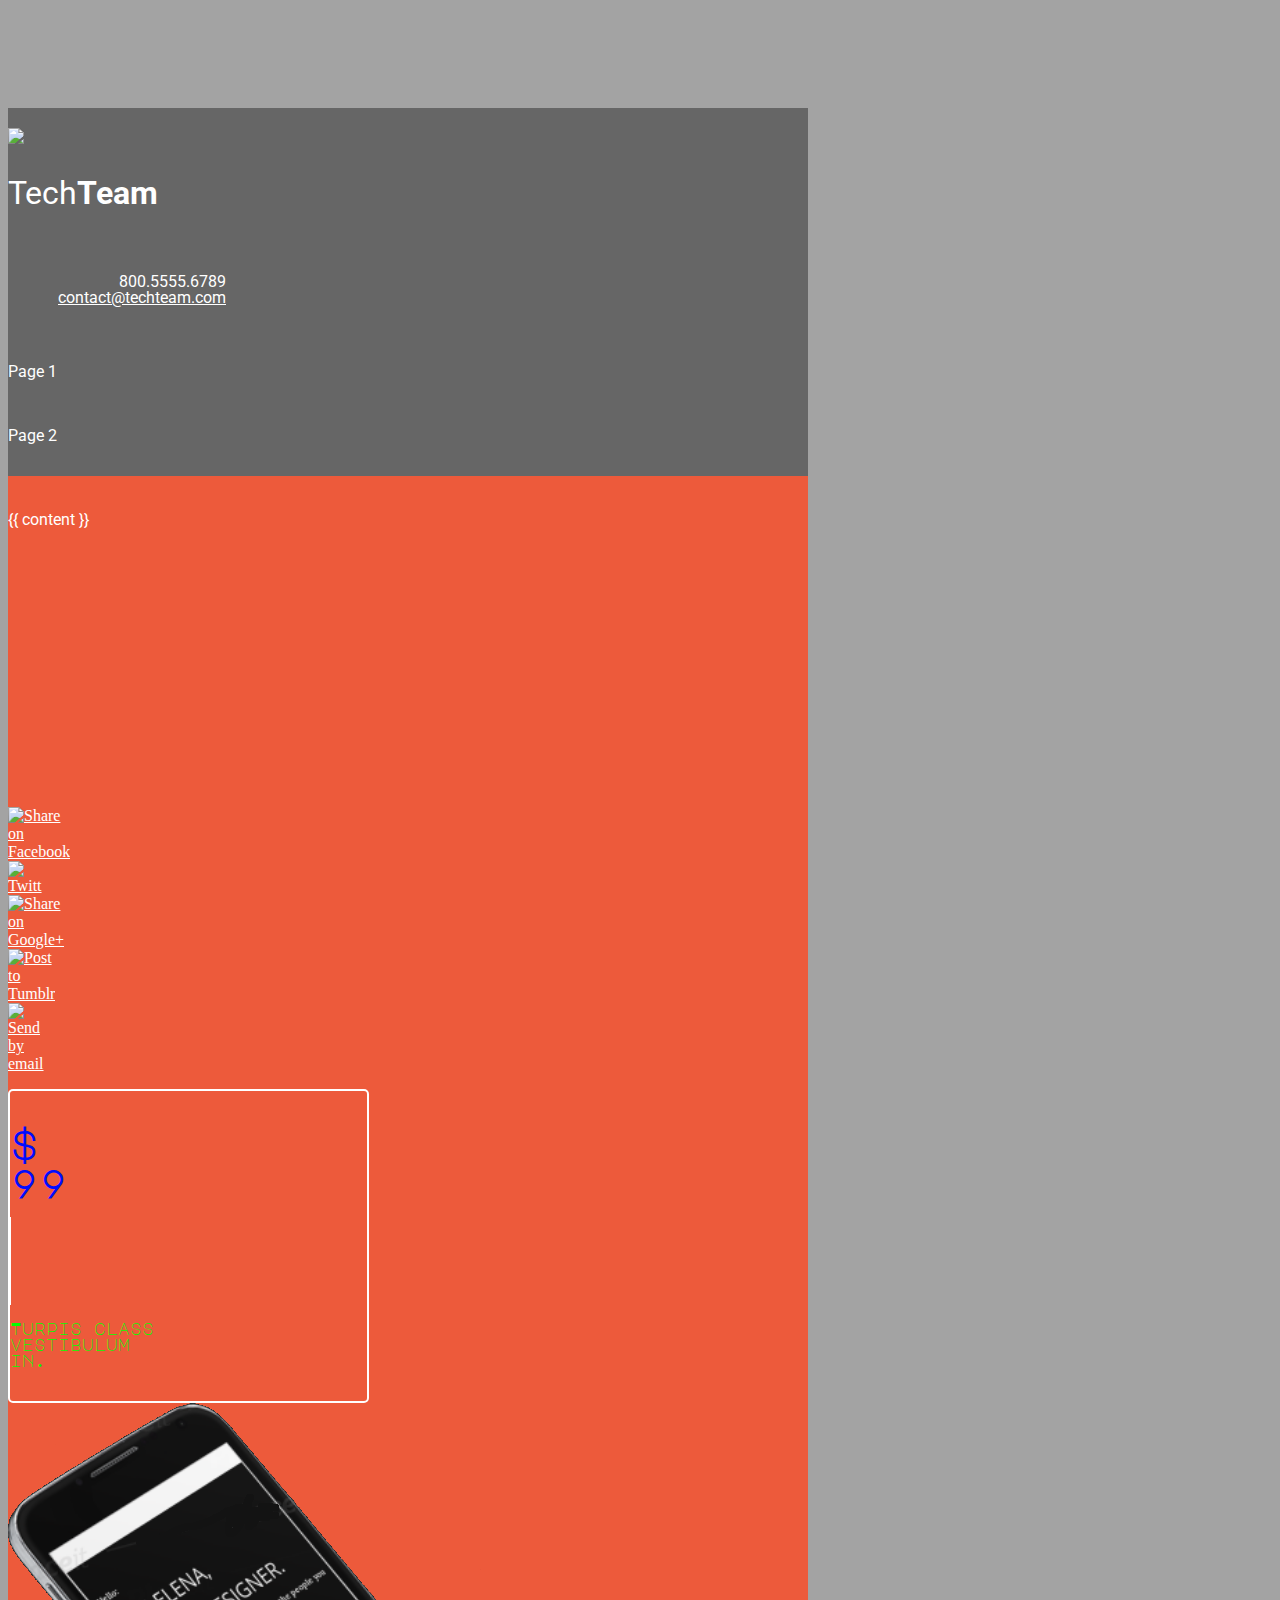
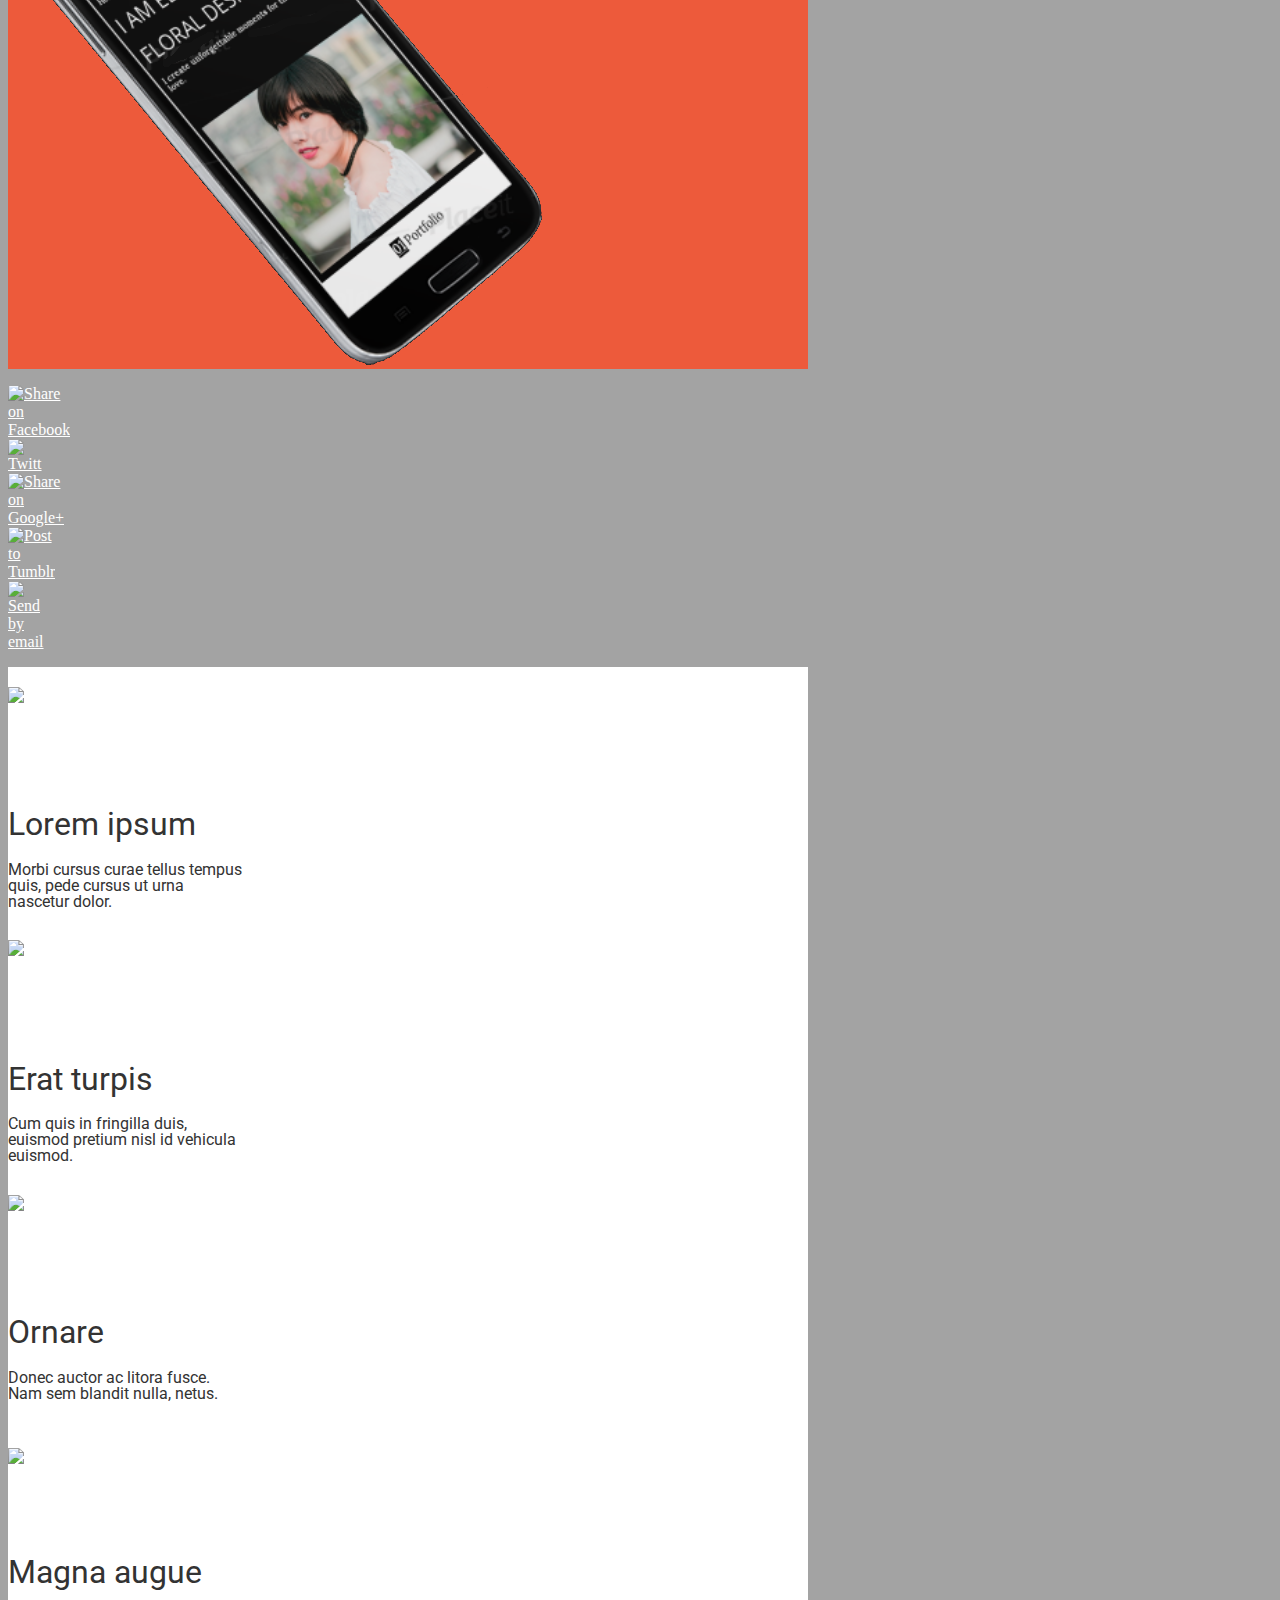
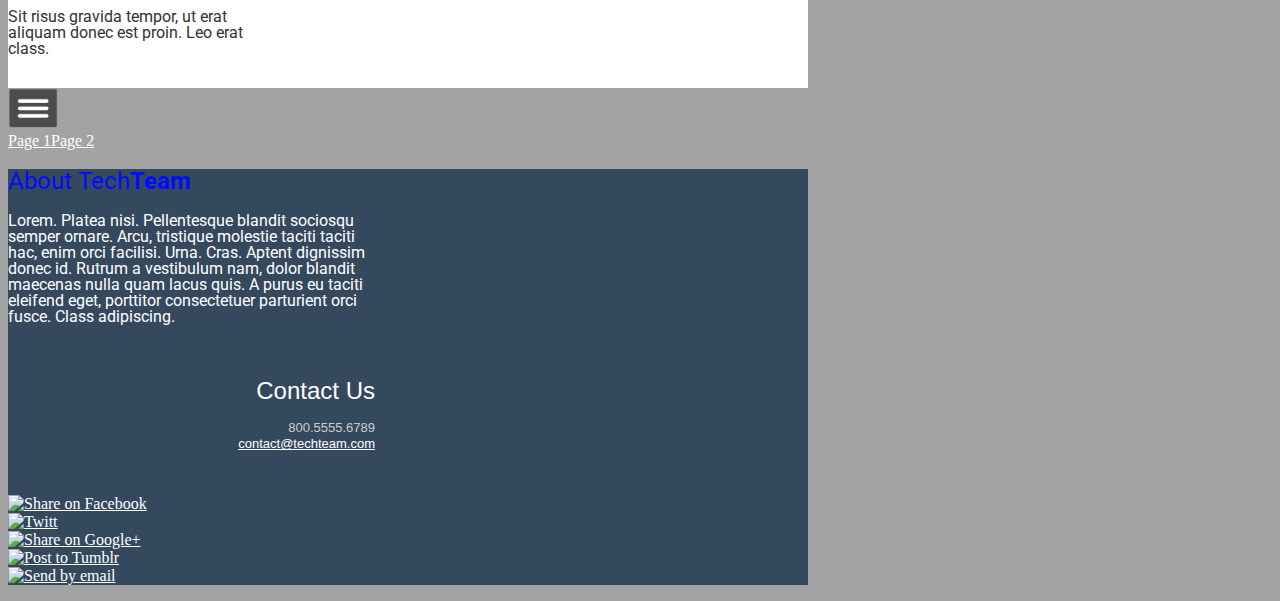
==== commit 9efdf70d: "Create editable.html" ====
--- a/editable.html
+++ b/editable.html
@@ -85,7 +85,7 @@
         <div data-silex-type="container" class="editable-style silex-id-1492793481801-6 container-element silex-element-content silex-container-content website-width prevent-draggable" data-silex-id="silex-id-1492793481801-6">
             <div data-silex-type="container" class="editable-style container-element rotated top-z silex-id-1439573537452-20" data-silex-id="silex-id-1439573537452-20"></div>
             <div data-silex-type="text" class="editable-style text-element silex-id-1439573536451-19" data-silex-id="silex-id-1439573536451-19">
-                <div class="silex-element-content normal"><p>{{ page.content }}<br></p></div>
+                <div class="silex-element-content normal"><p>{{ content }}<br></p></div>
             </div>
 
             
